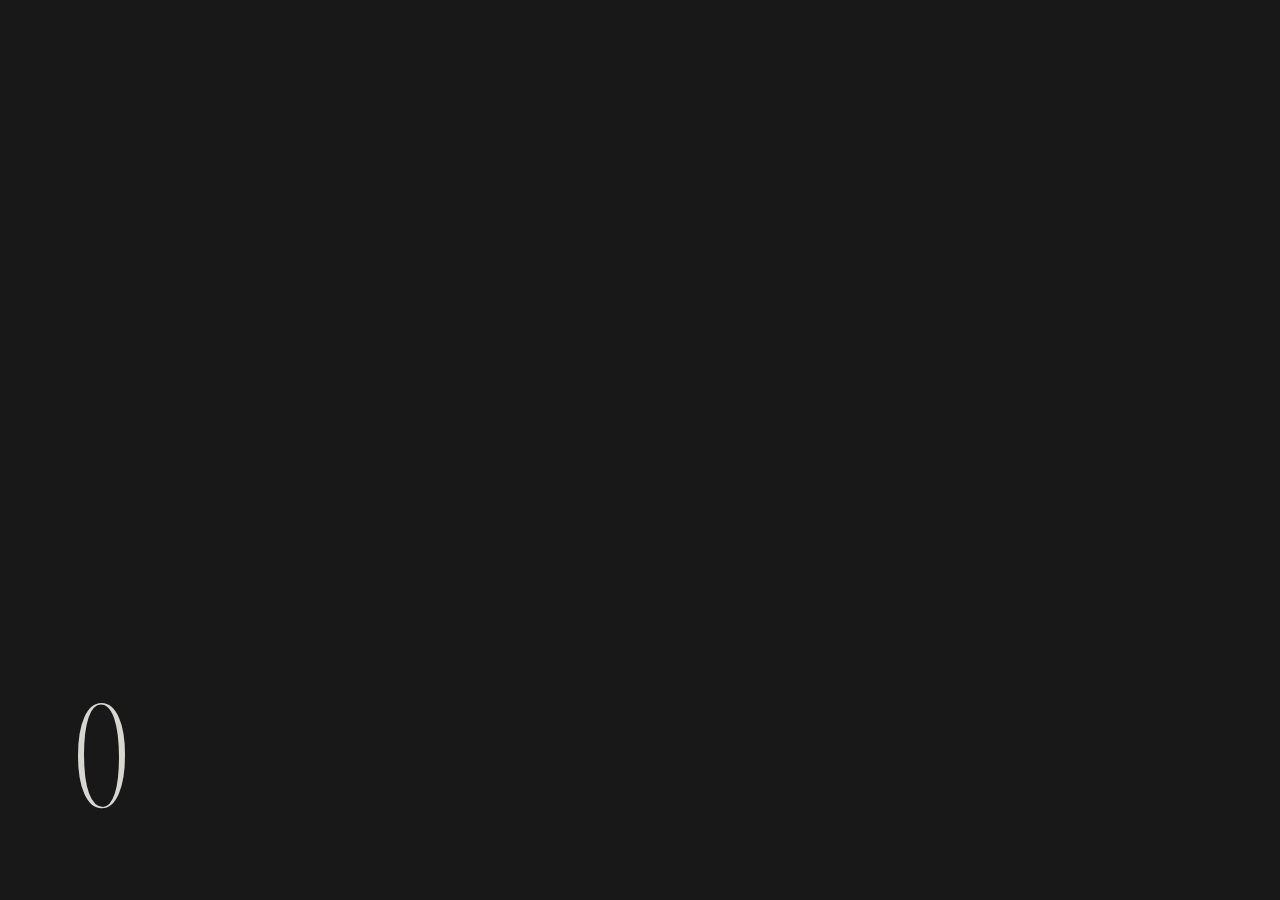
==== pellicule.html @ 1d9b9fd9 "in" ====
<!doctype html> <html lang="fr-FR">  <head>      <meta charset="UTF-8">     <meta name="viewport" content="width=device-width, initial-scale=1">     <link rel="profile" href="https://gmpg.org/xfn/11">      <title>Pellicule &#8211; Camille Tinon</title> <meta name='robots' content='max-image-preview:large' /> <link rel='dns-prefetch' href='//use.typekit.net' /> <link rel='dns-prefetch' href='//fonts.googleapis.com' /> <link rel="alternate" type="application/rss+xml" title="Camille Tinon &raquo; Flux" href="https://camilletinon.fr/feed/" /> <link rel="alternate" type="application/rss+xml" title="Camille Tinon &raquo; Flux des commentaires" href="https://camilletinon.fr/comments/feed/" />
<script> window._wpemojiSettings = {"baseUrl":"https:\/\/s.w.org\/images\/core\/emoji\/15.0.3\/72x72\/","ext":".png","svgUrl":"https:\/\/s.w.org\/images\/core\/emoji\/15.0.3\/svg\/","svgExt":".svg","source":{"concatemoji":"https:\/\/camilletinon.fr\/wp-includes\/js\/wp-emoji-release.min.js?ver=6.5.2"}};
!function(i,n){var o,s,e;function c(e){try{var t={supportTests:e,timestamp:(new Date).valueOf()};sessionStorage.setItem(o,JSON.stringify(t))}catch(e){}}function p(e,t,n){e.clearRect(0,0,e.canvas.width,e.canvas.height),e.fillText(t,0,0);var t=new Uint32Array(e.getImageData(0,0,e.canvas.width,e.canvas.height).data),r=(e.clearRect(0,0,e.canvas.width,e.canvas.height),e.fillText(n,0,0),new Uint32Array(e.getImageData(0,0,e.canvas.width,e.canvas.height).data));return t.every(function(e,t){return e===r[t]})}function u(e,t,n){switch(t){case"flag":return n(e,"\ud83c\udff3\ufe0f\u200d\u26a7\ufe0f","\ud83c\udff3\ufe0f\u200b\u26a7\ufe0f")?!1:!n(e,"\ud83c\uddfa\ud83c\uddf3","\ud83c\uddfa\u200b\ud83c\uddf3")&&!n(e,"\ud83c\udff4\udb40\udc67\udb40\udc62\udb40\udc65\udb40\udc6e\udb40\udc67\udb40\udc7f","\ud83c\udff4\u200b\udb40\udc67\u200b\udb40\udc62\u200b\udb40\udc65\u200b\udb40\udc6e\u200b\udb40\udc67\u200b\udb40\udc7f");case"emoji":return!n(e,"\ud83d\udc26\u200d\u2b1b","\ud83d\udc26\u200b\u2b1b")}return!1}function f(e,t,n){var r="undefined"!=typeof WorkerGlobalScope&&self instanceof WorkerGlobalScope?new OffscreenCanvas(300,150):i.createElement("canvas"),a=r.getContext("2d",{willReadFrequently:!0}),o=(a.textBaseline="top",a.font="600 32px Arial",{});return e.forEach(function(e){o[e]=t(a,e,n)}),o}function t(e){var t=i.createElement("script");t.src=e,t.defer=!0,i.head.appendChild(t)}"undefined"!=typeof Promise&&(o="wpEmojiSettingsSupports",s=["flag","emoji"],n.supports={everything:!0,everythingExceptFlag:!0},e=new Promise(function(e){i.addEventListener("DOMContentLoaded",e,{once:!0})}),new Promise(function(t){var n=function(){try{var e=JSON.parse(sessionStorage.getItem(o));if("object"==typeof e&&"number"==typeof e.timestamp&&(new Date).valueOf()<e.timestamp+604800&&"object"==typeof e.supportTests)return e.supportTests}catch(e){}return null}();if(!n){if("undefined"!=typeof Worker&&"undefined"!=typeof OffscreenCanvas&&"undefined"!=typeof URL&&URL.createObjectURL&&"undefined"!=typeof Blob)try{var e="postMessage("+f.toString()+"("+[JSON.stringify(s),u.toString(),p.toString()].join(",")+"));",r=new Blob([e],{type:"text/javascript"}),a=new Worker(URL.createObjectURL(r),{name:"wpTestEmojiSupports"});return void(a.onmessage=function(e){c(n=e.data),a.terminate(),t(n)})}catch(e){}c(n=f(s,u,p))}t(n)}).then(function(e){for(var t in e)n.supports[t]=e[t],n.supports.everything=n.supports.everything&&n.supports[t],"flag"!==t&&(n.supports.everythingExceptFlag=n.supports.everythingExceptFlag&&n.supports[t]);n.supports.everythingExceptFlag=n.supports.everythingExceptFlag&&!n.supports.flag,n.DOMReady=!1,n.readyCallback=function(){n.DOMReady=!0}}).then(function(){return e}).then(function(){var e;n.supports.everything||(n.readyCallback(),(e=n.source||{}).concatemoji?t(e.concatemoji):e.wpemoji&&e.twemoji&&(t(e.twemoji),t(e.wpemoji)))}))}((window,document),window._wpemojiSettings);
</script>

<style id='cf-frontend-style-inline-css'>
@font-face {font-family: 'Care Free'; 	font-weight: 400; 	src: url('./fonts/CarefreeSerif-ExtraLight.otf') format('OpenType'); } @font-face { 	font-family: 'Pitch Sans'; 	font-weight: 400; 	src: url('./fonts/pitch-sans-regular.otf') format('OpenType'); } </style>
<style id='wp-emoji-styles-inline-css'>  	img.wp-smiley, img.emoji { 		display: inline !important; 		border: none !important; 		box-shadow: none !important; 		height: 1em !important; 		width: 1em !important; 		margin: 0 0.07em !important; 		vertical-align: -0.1em !important; 		background: none !important; 		padding: 0 !important; 	} </style> <link rel='stylesheet' id='wp-block-library-css' href='./css/dist-block-library-style.min.css' media='all' /> <style id='classic-theme-styles-inline-css'> /*! This file is auto-generated */ .wp-block-button__link{color:#fff;background-color:#32373c;border-radius:9999px;box-shadow:none;text-decoration:none;padding:calc(.667em + 2px) calc(1.333em + 2px);font-size:1.125em}.wp-block-file__button{background:#32373c;color:#fff;text-decoration:none} </style> <style id='global-styles-inline-css'> body{--wp--preset--color--black: #000000;--wp--preset--color--cyan-bluish-gray: #abb8c3;--wp--preset--color--white: #ffffff;--wp--preset--color--pale-pink: #f78da7;--wp--preset--color--vivid-red: #cf2e2e;--wp--preset--color--luminous-vivid-orange: #ff6900;--wp--preset--color--luminous-vivid-amber: #fcb900;--wp--preset--color--light-green-cyan: #7bdcb5;--wp--preset--color--vivid-green-cyan: #00d084;--wp--preset--color--pale-cyan-blue: #8ed1fc;--wp--preset--color--vivid-cyan-blue: #0693e3;--wp--preset--color--vivid-purple: #9b51e0;--wp--preset--gradient--vivid-cyan-blue-to-vivid-purple: linear-gradient(135deg,rgba(6,147,227,1) 0%,rgb(155,81,224) 100%);--wp--preset--gradient--light-green-cyan-to-vivid-green-cyan: linear-gradient(135deg,rgb(122,220,180) 0%,rgb(0,208,130) 100%);--wp--preset--gradient--luminous-vivid-amber-to-luminous-vivid-orange: linear-gradient(135deg,rgba(252,185,0,1) 0%,rgba(255,105,0,1) 100%);--wp--preset--gradient--luminous-vivid-orange-to-vivid-red: linear-gradient(135deg,rgba(255,105,0,1) 0%,rgb(207,46,46) 100%);--wp--preset--gradient--very-light-gray-to-cyan-bluish-gray: linear-gradient(135deg,rgb(238,238,238) 0%,rgb(169,184,195) 100%);--wp--preset--gradient--cool-to-warm-spectrum: linear-gradient(135deg,rgb(74,234,220) 0%,rgb(151,120,209) 20%,rgb(207,42,186) 40%,rgb(238,44,130) 60%,rgb(251,105,98) 80%,rgb(254,248,76) 100%);--wp--preset--gradient--blush-light-purple: linear-gradient(135deg,rgb(255,206,236) 0%,rgb(152,150,240) 100%);--wp--preset--gradient--blush-bordeaux: linear-gradient(135deg,rgb(254,205,165) 0%,rgb(254,45,45) 50%,rgb(107,0,62) 100%);--wp--preset--gradient--luminous-dusk: linear-gradient(135deg,rgb(255,203,112) 0%,rgb(199,81,192) 50%,rgb(65,88,208) 100%);--wp--preset--gradient--pale-ocean: linear-gradient(135deg,rgb(255,245,203) 0%,rgb(182,227,212) 50%,rgb(51,167,181) 100%);--wp--preset--gradient--electric-grass: linear-gradient(135deg,rgb(202,248,128) 0%,rgb(113,206,126) 100%);--wp--preset--gradient--midnight: linear-gradient(135deg,rgb(2,3,129) 0%,rgb(40,116,252) 100%);--wp--preset--font-size--small: 13px;--wp--preset--font-size--medium: 20px;--wp--preset--font-size--large: 36px;--wp--preset--font-size--x-large: 42px;--wp--preset--spacing--20: 0.44rem;--wp--preset--spacing--30: 0.67rem;--wp--preset--spacing--40: 1rem;--wp--preset--spacing--50: 1.5rem;--wp--preset--spacing--60: 2.25rem;--wp--preset--spacing--70: 3.38rem;--wp--preset--spacing--80: 5.06rem;--wp--preset--shadow--natural: 6px 6px 9px rgba(0, 0, 0, 0.2);--wp--preset--shadow--deep: 12px 12px 50px rgba(0, 0, 0, 0.4);--wp--preset--shadow--sharp: 6px 6px 0px rgba(0, 0, 0, 0.2);--wp--preset--shadow--outlined: 6px 6px 0px -3px rgba(255, 255, 255, 1), 6px 6px rgba(0, 0, 0, 1);--wp--preset--shadow--crisp: 6px 6px 0px rgba(0, 0, 0, 1);}:where(.is-layout-flex){gap: 0.5em;}:where(.is-layout-grid){gap: 0.5em;}body .is-layout-flow > .alignleft{float: left;margin-inline-start: 0;margin-inline-end: 2em;}body .is-layout-flow > .alignright{float: right;margin-inline-start: 2em;margin-inline-end: 0;}body .is-layout-flow > .aligncenter{margin-left: auto !important;margin-right: auto !important;}body .is-layout-constrained > .alignleft{float: left;margin-inline-start: 0;margin-inline-end: 2em;}body .is-layout-constrained > .alignright{float: right;margin-inline-start: 2em;margin-inline-end: 0;}body .is-layout-constrained > .aligncenter{margin-left: auto !important;margin-right: auto !important;}body .is-layout-constrained > :where(:not(.alignleft):not(.alignright):not(.alignfull)){max-width: var(--wp--style--global--content-size);margin-left: auto !important;margin-right: auto !important;}body .is-layout-constrained > .alignwide{max-width: var(--wp--style--global--wide-size);}body .is-layout-flex{display: flex;}body .is-layout-flex{flex-wrap: wrap;align-items: center;}body .is-layout-flex > *{margin: 0;}body .is-layout-grid{display: grid;}body .is-layout-grid > *{margin: 0;}:where(.wp-block-columns.is-layout-flex){gap: 2em;}:where(.wp-block-columns.is-layout-grid){gap: 2em;}:where(.wp-block-post-template.is-layout-flex){gap: 1.25em;}:where(.wp-block-post-template.is-layout-grid){gap: 1.25em;}.has-black-color{color: var(--wp--preset--color--black) !important;}.has-cyan-bluish-gray-color{color: var(--wp--preset--color--cyan-bluish-gray) !important;}.has-white-color{color: var(--wp--preset--color--white) !important;}.has-pale-pink-color{color: var(--wp--preset--color--pale-pink) !important;}.has-vivid-red-color{color: var(--wp--preset--color--vivid-red) !important;}.has-luminous-vivid-orange-color{color: var(--wp--preset--color--luminous-vivid-orange) !important;}.has-luminous-vivid-amber-color{color: var(--wp--preset--color--luminous-vivid-amber) !important;}.has-light-green-cyan-color{color: var(--wp--preset--color--light-green-cyan) !important;}.has-vivid-green-cyan-color{color: var(--wp--preset--color--vivid-green-cyan) !important;}.has-pale-cyan-blue-color{color: var(--wp--preset--color--pale-cyan-blue) !important;}.has-vivid-cyan-blue-color{color: var(--wp--preset--color--vivid-cyan-blue) !important;}.has-vivid-purple-color{color: var(--wp--preset--color--vivid-purple) !important;}.has-black-background-color{background-color: var(--wp--preset--color--black) !important;}.has-cyan-bluish-gray-background-color{background-color: var(--wp--preset--color--cyan-bluish-gray) !important;}.has-white-background-color{background-color: var(--wp--preset--color--white) !important;}.has-pale-pink-background-color{background-color: var(--wp--preset--color--pale-pink) !important;}.has-vivid-red-background-color{background-color: var(--wp--preset--color--vivid-red) !important;}.has-luminous-vivid-orange-background-color{background-color: var(--wp--preset--color--luminous-vivid-orange) !important;}.has-luminous-vivid-amber-background-color{background-color: var(--wp--preset--color--luminous-vivid-amber) !important;}.has-light-green-cyan-background-color{background-color: var(--wp--preset--color--light-green-cyan) !important;}.has-vivid-green-cyan-background-color{background-color: var(--wp--preset--color--vivid-green-cyan) !important;}.has-pale-cyan-blue-background-color{background-color: var(--wp--preset--color--pale-cyan-blue) !important;}.has-vivid-cyan-blue-background-color{background-color: var(--wp--preset--color--vivid-cyan-blue) !important;}.has-vivid-purple-background-color{background-color: var(--wp--preset--color--vivid-purple) !important;}.has-black-border-color{border-color: var(--wp--preset--color--black) !important;}.has-cyan-bluish-gray-border-color{border-color: var(--wp--preset--color--cyan-bluish-gray) !important;}.has-white-border-color{border-color: var(--wp--preset--color--white) !important;}.has-pale-pink-border-color{border-color: var(--wp--preset--color--pale-pink) !important;}.has-vivid-red-border-color{border-color: var(--wp--preset--color--vivid-red) !important;}.has-luminous-vivid-orange-border-color{border-color: var(--wp--preset--color--luminous-vivid-orange) !important;}.has-luminous-vivid-amber-border-color{border-color: var(--wp--preset--color--luminous-vivid-amber) !important;}.has-light-green-cyan-border-color{border-color: var(--wp--preset--color--light-green-cyan) !important;}.has-vivid-green-cyan-border-color{border-color: var(--wp--preset--color--vivid-green-cyan) !important;}.has-pale-cyan-blue-border-color{border-color: var(--wp--preset--color--pale-cyan-blue) !important;}.has-vivid-cyan-blue-border-color{border-color: var(--wp--preset--color--vivid-cyan-blue) !important;}.has-vivid-purple-border-color{border-color: var(--wp--preset--color--vivid-purple) !important;}.has-vivid-cyan-blue-to-vivid-purple-gradient-background{background: var(--wp--preset--gradient--vivid-cyan-blue-to-vivid-purple) !important;}.has-light-green-cyan-to-vivid-green-cyan-gradient-background{background: var(--wp--preset--gradient--light-green-cyan-to-vivid-green-cyan) !important;}.has-luminous-vivid-amber-to-luminous-vivid-orange-gradient-background{background: var(--wp--preset--gradient--luminous-vivid-amber-to-luminous-vivid-orange) !important;}.has-luminous-vivid-orange-to-vivid-red-gradient-background{background: var(--wp--preset--gradient--luminous-vivid-orange-to-vivid-red) !important;}.has-very-light-gray-to-cyan-bluish-gray-gradient-background{background: var(--wp--preset--gradient--very-light-gray-to-cyan-bluish-gray) !important;}.has-cool-to-warm-spectrum-gradient-background{background: var(--wp--preset--gradient--cool-to-warm-spectrum) !important;}.has-blush-light-purple-gradient-background{background: var(--wp--preset--gradient--blush-light-purple) !important;}.has-blush-bordeaux-gradient-background{background: var(--wp--preset--gradient--blush-bordeaux) !important;}.has-luminous-dusk-gradient-background{background: var(--wp--preset--gradient--luminous-dusk) !important;}.has-pale-ocean-gradient-background{background: var(--wp--preset--gradient--pale-ocean) !important;}.has-electric-grass-gradient-background{background: var(--wp--preset--gradient--electric-grass) !important;}.has-midnight-gradient-background{background: var(--wp--preset--gradient--midnight) !important;}.has-small-font-size{font-size: var(--wp--preset--font-size--small) !important;}.has-medium-font-size{font-size: var(--wp--preset--font-size--medium) !important;}.has-large-font-size{font-size: var(--wp--preset--font-size--large) !important;}.has-x-large-font-size{font-size: var(--wp--preset--font-size--x-large) !important;} .wp-block-navigation a:where(:not(.wp-element-button)){color: inherit;} :where(.wp-block-post-template.is-layout-flex){gap: 1.25em;}:where(.wp-block-post-template.is-layout-grid){gap: 1.25em;} :where(.wp-block-columns.is-layout-flex){gap: 2em;}:where(.wp-block-columns.is-layout-grid){gap: 2em;} .wp-block-pullquote{font-size: 1.5em;line-height: 1.6;}
</style>
<link rel='stylesheet' id='redux-extendify-styles-css' href='./css/redux-framework-redux-core-assets-css-extendify-utilities.css' media='all' /> <link rel='stylesheet' id='allow-webp-image-css' href='./css/allow-webp-image-public-css-allow-webp-image-public.css' media='all' /> <link rel='stylesheet' id='contact-form-7-css' href='./css/contact-form-7-includes-css-styles.css' media='all' /> <link rel='stylesheet' id='custom-typekit-css-css' href='https://use.typekit.net/sjh0lof.css?ver=1.0.18' media='all' /> <link rel='stylesheet' id='uaf_client_css-css' href='./css/useanyfont-uaf.css' media='all' /> <link rel='stylesheet' id=' add_google_fonts -css' href='https://fonts.googleapis.com/css2?family=DM+Sans%3Awght%40400%3B500&#038;display=swap&#038;ver=6.5.2' media='all' /> <link rel='stylesheet' id='nayla-plugins-css' href='./css/nayla-css-plugins.css' media='all' /> <link rel='stylesheet' id='nayla-style-css' href='./css/nayla-style.css' media='all' /> <link rel='stylesheet' id='elementor-icons-css' href='./css/elementor-assets-lib-eicons-css-elementor-icons.min.css' media='all' /> <link rel='stylesheet' id='elementor-frontend-css' href='./css/elementor-assets-css-frontend.min.css' media='all' /> <link rel='stylesheet' id='elementor-post-566-css' href='./css/elementor-css-post-566.css' media='all' /> <link rel='stylesheet' id='elementor-pro-css' href='./css/pro-elements-assets-css-frontend.min.css' media='all' /> <link rel='stylesheet' id='styles-css' href='./css/nayla-elementor-extension-assets-css-styles.css' media='all' /> <link rel='stylesheet' id='elementor-post-8850-css' href='./css/elementor-css-post-8850.css' media='all' /> <style id='rocket-lazyload-inline-css'> .rll-youtube-player{position:relative;padding-bottom:56.23%;height:0;overflow:hidden;max-width:100%;}.rll-youtube-player iframe{position:absolute;top:0;left:0;width:100%;height:100%;z-index:100;background:0 0}.rll-youtube-player img{bottom:0;display:block;left:0;margin:auto;max-width:100%;width:100%;position:absolute;right:0;top:0;border:none;height:auto;cursor:pointer;-webkit-transition:.4s all;-moz-transition:.4s all;transition:.4s all}.rll-youtube-player img:hover{-webkit-filter:brightness(75%)}.rll-youtube-player .play{height:72px;width:72px;left:50%;top:50%;margin-left:-36px;margin-top:-36px;position:absolute;background:url(./images/youtube.png) no-repeat;cursor:pointer}
</style>
<link rel='stylesheet' href='./css/custom.css' media='all' />  
<meta property="og:image" content="/images/shareimghome.png">
<link rel='stylesheet' id='google-fonts-1-css' href='https://fonts.googleapis.com/css?family=Roboto%3A100%2C100italic%2C200%2C200italic%2C300%2C300italic%2C400%2C400italic%2C500%2C500italic%2C600%2C600italic%2C700%2C700italic%2C800%2C800italic%2C900%2C900italic%7CRoboto+Slab%3A100%2C100italic%2C200%2C200italic%2C300%2C300italic%2C400%2C400italic%2C500%2C500italic%2C600%2C600italic%2C700%2C700italic%2C800%2C800italic%2C900%2C900italic&#038;display=auto&#038;ver=6.5.2' media='all' />

<script>
            /* <![CDATA[ */
            var rcewpp = {
                "ajax_url":"https://camilletinon.fr/wp-admin/admin-ajax.php",
                "nonce": "74603268ac",
                "home_url": "https://camilletinon.fr/",
                "settings_icon": 'https://camilletinon.fr/wp-content/plugins/export-wp-page-to-static-html/admin/images/settings.png',
                "settings_hover_icon": 'https://camilletinon.fr/wp-content/plugins/export-wp-page-to-static-html/admin/images/settings_hover.png'
            };
            /* ]]\> */
        </script>
        <script src="./js/jquery-jquery.min.js" id="jquery-core-js"></script> <script src="./js/jquery-jquery-migrate.min.js" id="jquery-migrate-js"></script> <script src="./js/allow-webp-image-public-js-allow-webp-image-public.js" id="allow-webp-image-js"></script> <link rel="https://api.w.org/" href="https://camilletinon.fr/wp-json/" /><link rel="alternate" type="application/json" href="https://camilletinon.fr/wp-json/wp/v2/pages/8850" /><link rel="EditURI" type="application/rsd+xml" title="RSD" href="https://camilletinon.fr/xmlrpc.php?rsd" /> <meta name="generator" content="WordPress 6.5.2" /> <link rel="canonical" href="https://camilletinon.fr/pellicule/" /> <link rel='shortlink' href='https://camilletinon.fr/?p=8850' /> <link rel="alternate" type="application/json+oembed" href="https://camilletinon.fr/wp-json/oembed/1.0/embed?url=https%3A%2F%2Fcamilletinon.fr%2Fpellicule%2F" /> <link rel="alternate" type="text/xml+oembed" href="https://camilletinon.fr/wp-json/oembed/1.0/embed?url=https%3A%2F%2Fcamilletinon.fr%2Fpellicule%2F&#038;format=xml" /> <meta name="generator" content="Redux 4.4.15" /><style>.recentcomments a{display:inline !important;padding:0 !important;margin:0 !important;}</style><link rel="icon" href="./images/cropped-favicon-32x32.png" sizes="32x32" /> <link rel="icon" href="./images/cropped-favicon-192x192.png" sizes="192x192" /> <link rel="apple-touch-icon" href="./images/cropped-favicon-180x180.png" /> <meta name="msapplication-TileImage" content="https://camilletinon.fr/wp-content/uploads/2021/03/cropped-favicon-270x270.png" /> <style id='nayla-body-styles'> body.light{ --mainColor:#191919!important;} body.light{ --mainBackground:#EBEBEB!important;} body.light{ --secondaryBackground:#BCBCBC!important;} body.dark, .light:not(body) { --mainColor:#EBEBEB!important;} body.dark, .light:not(body) { --mainBackground:#191919!important;} body.dark, .light:not(body) { --secondaryBackground:#191919!important;}.site-header { background-color: transparent}.site-header.sticked { background-color: #F1F1F1}div#mouseCursor.dot .main-circle { fill: }           div#mouseCursor.circle .main-circle { stroke: }.mouse-cursor-text { color: }.mouse-cursor-icon { color: }.page-loader {--bg: #181818}.nayla-page-transition {--backG: transparent}</style>		<style id="wp-custom-css"> 			/**PELLICULE**/  #masthead{ 	display: none; }  .page-loader-percentage { 	font-size: 140px!important; 	color: #D8D6D0!important;}  default { 	background-color: #D8D6D0!important;}  .nayla-dynamic-grid{ 	height: 87vh!important; } 	  .grid--wrapper{     grid-template-rows: 1.5fr 1.5fr 1.5fr 0.9fr; }  .cta-underline{     font-family: "Pitch Sans"!important;     position: relative;     opacity: 50%; 	cursor: pointer;         transition: opacity .5s; } .cta-underline:before {     position: absolute;     width: 100%;     height: 0.5px;     background: currentColor;     top: 110%;     left: 0;     content: "";     transform-origin: 100% 50%;     transform: scaleX(0);     transition: transform .5s; }  #mouseCursor.dot { 	opacity: 0%;}  .cta-underline:hover:before {     transform-origin: 0% 50%;     transform: scale(1); }   .cta-underline:hover {    opacity: 100%; }  .showcase-fullscreen-wall .showcase-project { 	display: block;}  span.active-hold { 	display: none!important;}  .lightbox-fraction {     font-family: 'Pitch Sans';     font-size: 12px; 	color: #1D1D1D;}  .lightbox-close {     position: absolute;     width: fit-content;     font-size: 10px; 	letter-spacing: 0.3px;     font-family: 'Pitch Sans';     transform: translate(-50%, -50%);     left: 50vw;     z-index: 999999;     cursor: pointer;     top: 75px;     right: 50px;     z-index: 999999;     cursor: pointer;   }  .cta-brackets.active{ 	opacity: 100%; 	 }  .cta-brackets{ 	opacity: 50%; 	transition: opacity .5s; 	cursor: pointer; }  .cta-brackets.active .brackets{ 	opacity: 100%!important;  }  .cta-brackets .brackets{ 	opacity: 0%; 	transition: opacity .5s;  }   .cta-brackets:hover .brackets{ 	opacity: 100%; 	transition: opacity .5s; }  .cta-brackets:hover{ 	opacity: 100%; 	transition: opacity .5s; }   .lightbox-fraction > div:first-child::before {     content: "(";     width: 13px;     height: 1px;     vertical-align: middle;     margin: 0 2px; }  .lightbox-fraction > div:first-child::after {     content: "";     display: inline-block;     width: 12px;     height: 0.8px;     background: #191919;     vertical-align: middle;     margin: 0 8px;     margin-top: -1px; }  .lf-tot::after {    content: ")";     width: 13px;     height: 1px;     vertical-align: middle;     margin: 0 2px; }    .lightbox-gallery .grid--item {     -webkit-filter: grayscale(1); 	filter: grayscale(0);}  .page-id-8850{ 	height: 90vh; }  /**ARTDIRECTION**/   .showcase-fullscreen-wall .showcase-project .project-title { 	overflow: visible;}  .project-category{ 		    font-style: normal !important; 		transform: translate(2.2em,-6.8em)!important; 	width: 78px; 	opacity: 0%!important; 	transition: opacity .5s; }  .showcase-project.current .project-category{ 	opacity: 100%!important; }   /**projet1***/   /**projet2**/  .showcase-project[data-index="2"]{ font-style:italic; 	transform: translate(14%)!important; }    /**projet3**/  .showcase-project[data-index="3"]{ transform: translate(7%)!important; }  /**projet4**/ .showcase-project[data-index="4"]{ font-style:italic; }  /**projet5**/ .showcase-project[data-index="5"]{ transform: translate(20%)!important; }  /**projet6**/ .showcase-project[data-index="6"]{  }  /**projet7**/ .showcase-project[data-index="7"]{ font-style:italic; 	transform: translate(25%)!important; }  /**projet8**/ .showcase-project[data-index="8"]{ transform: translate(12%)!important; }  /**projet9**/ .showcase-project[data-index="9"]{ 	font-style:italic; }   @media only screen and (max-width: 450px){ 	.grid--wrapper {     grid-template-rows: revert!important; 		height: revert;  } 	.showcase-fullscreen-wall .showcase-project .project-title { 	overflow: visible;}  .project-category{ 		transform: translate(0em,-1em)!important; 	width: 100%; 	opacity: 0%!important; 	transition: opacity .5s; }  .showcase-project.current .project-category{ 	opacity: 100%!important; } 	 	.nayla-dynamic-grid{ 	height: revert!important; } 	  	.page-loader-percentage { 		font-size: 100px!important;}}		</style> 		<style id="pe-redux-dynamic-css" title="dynamic-css" class="redux-options-output">:root{--pgal-image-height:50;--pgal-mobile-width:50;}body{--mainColor:#191919;}body{--mainBackground:#EBEBEB;}body{--secondaryBackground:#BCBCBC;}body.dark{--mainColor:#EBEBEB;}body.dark{--mainBackground:#191919;}body.dark{--secondaryBackground:#191919;}.nayla-page-transition{--backg:transparent!important;}.page-transition-caption{color:#191919;}.page-loader-percentage .page-loader-count{font-family:care-free;font-weight:normal;font-style:normal;}.site-navigation.classic .menu.main-menu > li > a{color:rgba(25, 27, 29, .6)!important;}.site-header .site-navigation.classic .menu.main-menu li.current-menu-item > a{color:#191b1d!important;}.site-header.light .site-navigation.classic .menu.main-menu > li > a{color:hsla(0,0%,100%,.2)!important;}.site-header.light .site-navigation.classic .menu.main-menu li.current-menu-item > a{color:#ffffff!important;}</style>
        <noscript>
            <style id="rocket-lazyload-nojs-css">.rll-youtube-player, [data-lazy-src]{display:none !important;}

            </style>
            </noscript>
        </head>
        <body data-barba="" class="page-template-default page page-id-8850 no-sidebar light elementor-default elementor-kit-566 elementor-page elementor-page-8850">
            <div id="page" class="site pellicule-body">
                <!-- Page Loader -->
                <div class="page-loader">
                    <div class="page-loader-overlays columns">
                        <span class="loader-col">
                        </span>
                        <span class="loader-col">
                        </span>
                        <span class="loader-col">
                        </span>
                        <span class="loader-col">
                        </span>
                        <span class="loader-col">
                        </span>
                    </div>
                    <div class="page-loader-percentage">

                    </div>
                </div>
                <!--/ Page Loader -->
                <a class="skip-link screen-reader-text" href="#primary">Skip to content</a>
                <div class="menu-overlay">

                </div>
                 <!-- #masthead -->
                 <main id="primary" class="site-main section" >
                    <article id="post-8850" class="post-8850 page type-page status-publish hentry">
                   
                        <div class="entry-content">
                            <div data-elementor-type="wp-page" data-elementor-id="8850" class="elementor elementor-8850" data-elementor-settings="[]">
                                <div class="elementor-section-wrap">
                                    <section class="elementor-section elementor-top-section elementor-element elementor-element-5e93596e elementor-section-full_width wrapper-fuller section-normal elementor-section-height-default elementor-section-height-default default" data-id="5e93596e" data-element_type="section" id="desktop-menu" data-settings="{&quot;background_background&quot;:&quot;classic&quot;}">
                                        <div class="elementor-container elementor-column-gap-default">
                                        <div class="elementor-column elementor-col-25 elementor-top-column elementor-element elementor-element-47621395" data-id="47621395" data-element_type="column">
                                            <div class="elementor-widget-wrap elementor-element-populated">
                                                <div class="elementor-element elementor-element-2d531d2b elementor-widget elementor-widget-heading" data-id="2d531d2b" data-element_type="widget" data-widget_type="heading.default">
                                                    <div class="elementor-widget-container">
                                                        <p class="elementor-heading-title elementor-size-default"><a href="/index.html">@CAMILLE.TINON</a>
                                                        </p>
                                                    </div>
                                                </div>
                                            </div>
                                        </div>
                                        <div class="elementor-column elementor-col-25 elementor-top-column elementor-element elementor-element-2fe64c7c" data-id="2fe64c7c" data-element_type="column">
                                            <div class="elementor-widget-wrap elementor-element-populated">
                                                <div class="elementor-element elementor-element-c78524c elementor-widget elementor-widget-text-editor" data-id="c78524c" data-element_type="widget" data-widget_type="text-editor.default">
                                                    <div class="elementor-widget-container">
                                                        <a href="/index.html" class="cta-brackets">
                                                            <span class="brackets">(</span> ART DIRECTION <span class="brackets">)</span>
                                                        </a>
                                                    </div>
                                                </div>
                                            </div>
                                        </div>
                                        <div class="elementor-column elementor-col-25 elementor-top-column elementor-element elementor-element-2042e493 elementor-hidden-mobile" data-id="2042e493" data-element_type="column">
                                            <div class="elementor-widget-wrap elementor-element-populated">
                                                <div class="elementor-element elementor-element-ae3b251 elementor-widget elementor-widget-text-editor" data-id="ae3b251" data-element_type="widget" data-widget_type="text-editor.default">
                                                    <div class="elementor-widget-container">
                                                        <a class="cta-brackets active"><span class="brackets">(</span> PELLICULE <span class="brackets">)</span></a>
                                                        </div>
                                                    </div>
                                                </div>
                                            </div>
                                            <div class="elementor-column elementor-col-25 elementor-top-column elementor-element elementor-element-aeab1c5" data-id="aeab1c5" data-element_type="column">
                                                <div class="elementor-widget-wrap elementor-element-populated">
                                                    <div class="elementor-element elementor-element-47f30d0a elementor-widget elementor-widget-heading" data-id="47f30d0a" data-element_type="widget" data-widget_type="heading.default">
                                                        <div class="elementor-widget-container">
                                                            <p class="elementor-heading-title elementor-size-default"><a class="cta-underline" href="https://www.instagram.com/camille.tinon" target="_blank" >IG / @CAMILLE.TINON</a></p>
                                                            </div>
                                                        </div>
                                                    </div>
                                                </div>
                                            </div>
                                        </section>
                                    <section class="elementor-section elementor-top-section elementor-element elementor-element-202cc46 wrapper-fuller elementor-section-full_width elementor-section-height-min-height grid-pell section-normal elementor-section-height-default elementor-section-items-middle default" data-id="202cc46" data-element_type="section">
                                        <div class="elementor-container elementor-column-gap-default">
                                            <div class="elementor-column elementor-col-100 elementor-top-column elementor-element elementor-element-b4b1a6b" data-id="b4b1a6b" data-element_type="column">
                                                <div class="elementor-widget-wrap elementor-element-populated">
                                                    <div class="elementor-element elementor-element-31ff374 elementor-widget elementor-widget-naylaimagesgrid" data-id="31ff374" data-element_type="widget" id="gridpeliculle" data-widget_type="naylaimagesgrid.default"> 				<div class="elementor-widget-container">
                                                        <!-- Nayla Dynamic Grid --> 
                                                        <div class="nayla-dynamic-grid col-6 lightbox-gallery">
                                                            <!-- Grid Wrapper -->     
                                                            <div class="grid--wrapper">
                                                                <!-- Item -->
                                                                <div class="grid--item" style="--column: 1">
                                                                <div class="single-image">
                                                                    <picture decoding="async"> <source type="image/webp" data-lazy-srcset="https://camilletinon.fr/wp-content/uploads/2024/03/0FE2AD1E-F8CE-4EF7-8772-FD7AE8263525-1-1.png.webp" srcset="data:image/svg+xml,%3Csvg%20xmlns=&#039;http://www.w3.org/2000/svg&#039;%20viewBox=&#039;0%200%200%200&#039;%3E%3C/svg%3E"/> <img decoding="async" alt="Single Image" src="data:image/svg+xml,%3Csvg%20xmlns=&#039;http://www.w3.org/2000/svg&#039;%20viewBox=&#039;0%200%200%200&#039;%3E%3C/svg%3E" data-lazy-src="https://camilletinon.fr/wp-content/uploads/2024/03/0FE2AD1E-F8CE-4EF7-8772-FD7AE8263525-1-1.png"/> </picture> <noscript><picture decoding="async"> <source type="image/webp" srcset="https://camilletinon.fr/wp-content/uploads/2024/03/0FE2AD1E-F8CE-4EF7-8772-FD7AE8263525-1-1.png.webp"/> <img decoding="async" alt="Single Image" src="./images/2024-03-0FE2AD1E-F8CE-4EF7-8772-FD7AE8263525-1-1.png"/> </picture> </noscript>
                                                                </div>                     
                                                                </div>         
                                                                <!--/ Item -->
                                                                <!-- Item -->
                                                                <div class="grid--item" style="--column: 2">
                                                                <div class="single-image">
                                                                    <img decoding="async" alt="Single Image" src="data:image/svg+xml,%3Csvg%20xmlns='http://www.w3.org/2000/svg'%20viewBox='0%200%200%200'%3E%3C/svg%3E" data-lazy-src="https://camilletinon.fr/wp-content/uploads/2024/03/372658340_675186944528385_5977406575138921280_n-1.png"><noscript><img decoding="async" alt="Single Image" src="./images/2024-03-372658340_675186944528385_5977406575138921280_n-1.png"></noscript>
                                                                    
                                                                </div>
                                                                </div>
                                                                <!--/ Item -->
                                                                <!-- Item -->
                                                                <div class="grid--item" style="--column: 5">
                                                                <div class="single-image">
                                                                    <picture decoding="async"> <source type="image/webp" data-lazy-srcset="https://camilletinon.fr/wp-content/uploads/2024/03/43A5F4AF-381A-431F-A485-E6C8D669D056-1.png.webp" srcset="data:image/svg+xml,%3Csvg%20xmlns=&#039;http://www.w3.org/2000/svg&#039;%20viewBox=&#039;0%200%200%200&#039;%3E%3C/svg%3E"/> <img decoding="async" alt="Single Image" src="data:image/svg+xml,%3Csvg%20xmlns=&#039;http://www.w3.org/2000/svg&#039;%20viewBox=&#039;0%200%200%200&#039;%3E%3C/svg%3E" data-lazy-src="https://camilletinon.fr/wp-content/uploads/2024/03/43A5F4AF-381A-431F-A485-E6C8D669D056-1.png"/> </picture> <noscript><picture decoding="async"> <source type="image/webp" srcset="https://camilletinon.fr/wp-content/uploads/2024/03/43A5F4AF-381A-431F-A485-E6C8D669D056-1.png.webp"/> <img decoding="async" alt="Single Image" src="./images/2024-03-43A5F4AF-381A-431F-A485-E6C8D669D056-1.png"/> </picture> </noscript>
                                                                    </div>
                                                                    </div>
                                                                    <!--/ Item -->
                                                                    <!-- Item -->
                                                                    <div class="grid--item" style="--column: ">
                                                                    <div class="single-image"> <picture decoding="async"> <source type="image/webp" data-lazy-srcset="https://camilletinon.fr/wp-content/uploads/2024/03/800DBF53-AE16-4189-A148-080FFB43EB9F-1-1.png.webp" srcset="data:image/svg+xml,%3Csvg%20xmlns=&#039;http://www.w3.org/2000/svg&#039;%20viewBox=&#039;0%200%200%200&#039;%3E%3C/svg%3E"/> <img decoding="async" alt="Single Image" src="data:image/svg+xml,%3Csvg%20xmlns=&#039;http://www.w3.org/2000/svg&#039;%20viewBox=&#039;0%200%200%200&#039;%3E%3C/svg%3E" data-lazy-src="https://camilletinon.fr/wp-content/uploads/2024/03/800DBF53-AE16-4189-A148-080FFB43EB9F-1-1.png"/> </picture> <noscript><picture decoding="async"> <source type="image/webp" srcset="https://camilletinon.fr/wp-content/uploads/2024/03/800DBF53-AE16-4189-A148-080FFB43EB9F-1-1.png.webp"/> <img decoding="async" alt="Single Image" src="./images/2024-03-800DBF53-AE16-4189-A148-080FFB43EB9F-1-1.png"/> </picture> </noscript>
                                                                    </div>
                                                                    </div>
                                                                    <!--/ Item -->
                                                                    <!-- Item -->
                                                                    <div class="grid--item" style="--column: 9">
                                                                    <div class="single-image">
                                                                        <img decoding="async" alt="Single Image" src="data:image/svg+xml,%3Csvg%20xmlns='http://www.w3.org/2000/svg'%20viewBox='0%200%200%200'%3E%3C/svg%3E" data-lazy-src="https://camilletinon.fr/wp-content/uploads/2024/03/364342216_242147188161163_8833775241414986757_n-1.png"><noscript><img decoding="async" alt="Single Image" src="./images/2024-03-364342216_242147188161163_8833775241414986757_n-1.png"></noscript>
                                                                    </div>
                                                                    </div>
                                                                    <!--/ Item -->
                                                                    <!-- Item -->
                                                                    <div class="grid--item" style="--column: 2">
                                                                    <div class="single-image">
                                                                        <img decoding="async" alt="Single Image" src="data:image/svg+xml,%3Csvg%20xmlns='http://www.w3.org/2000/svg'%20viewBox='0%200%200%200'%3E%3C/svg%3E" data-lazy-src="https://camilletinon.fr/wp-content/uploads/2024/03/E81C4FDF-36E2-43C1-AE73-7859B50DD2E3-1.png"><noscript>
                                                                            <img decoding="async" alt="Single Image" src="./images/2024-03-E81C4FDF-36E2-43C1-AE73-7859B50DD2E3-1.png"></noscript>
                                                                    </div>
                                                                    </div>
                                                                    <!--/ Item -->
                                                                    <!-- Item -->
                                                                    <div class="grid--item" style="--column: 4">
                                                                    <div class="single-image">
                                                                        <picture decoding="async"> <source type="image/webp" data-lazy-srcset="https://camilletinon.fr/wp-content/uploads/2024/03/6D0648F9-C9C2-4E3C-843C-51C4664FFCE3-1.png.webp" srcset="data:image/svg+xml,%3Csvg%20xmlns=&#039;http://www.w3.org/2000/svg&#039;%20viewBox=&#039;0%200%200%200&#039;%3E%3C/svg%3E"/> <img decoding="async" alt="Single Image" src="data:image/svg+xml,%3Csvg%20xmlns=&#039;http://www.w3.org/2000/svg&#039;%20viewBox=&#039;0%200%200%200&#039;%3E%3C/svg%3E" data-lazy-src="https://camilletinon.fr/wp-content/uploads/2024/03/6D0648F9-C9C2-4E3C-843C-51C4664FFCE3-1.png"/>
                                                                        </picture>
                                                                        <noscript>
                                                                        <picture decoding="async"> <source type="image/webp" srcset="https://camilletinon.fr/wp-content/uploads/2024/03/6D0648F9-C9C2-4E3C-843C-51C4664FFCE3-1.png.webp"/> <img decoding="async" alt="Single Image" src="./images/2024-03-6D0648F9-C9C2-4E3C-843C-51C4664FFCE3-1.png"/>
                                                                        </picture>
                                                                        </noscript>
                                                                    </div>
                                                                    </div>
                                                                    <!--/ Item -->
                                                                    <!-- Item -->
                                                                    <div class="grid--item" style="--column: ">
                                                                    <div class="single-image">
                                                                        <picture decoding="async"> <source type="image/webp" data-lazy-srcset="https://camilletinon.fr/wp-content/uploads/2024/03/699E66B0-E361-4A1D-A3E2-23D68DCE6A7C-1.png.webp" srcset="data:image/svg+xml,%3Csvg%20xmlns=&#039;http://www.w3.org/2000/svg&#039;%20viewBox=&#039;0%200%200%200&#039;%3E%3C/svg%3E"/> <img decoding="async" alt="Single Image" src="data:image/svg+xml,%3Csvg%20xmlns=&#039;http://www.w3.org/2000/svg&#039;%20viewBox=&#039;0%200%200%200&#039;%3E%3C/svg%3E" data-lazy-src="https://camilletinon.fr/wp-content/uploads/2024/03/699E66B0-E361-4A1D-A3E2-23D68DCE6A7C-1.png"/>
                                                                        </picture>
                                                                        <noscript>
                                                                            <picture decoding="async"> <source type="image/webp" srcset="https://camilletinon.fr/wp-content/uploads/2024/03/699E66B0-E361-4A1D-A3E2-23D68DCE6A7C-1.png.webp"/>
                                                                            <img decoding="async" alt="Single Image" src="./images/2024-03-699E66B0-E361-4A1D-A3E2-23D68DCE6A7C-1.png"/>
                                                                            </picture> </noscript>
                                                                    </div>
                                                                    </div>
                                                                    <!--/ Item -->
                                                                    <!-- Item -->
                                                                    <div class="grid--item" style="--column: 7">
                                                                    <div class="single-image">
                                                                        <img decoding="async" alt="Single Image" src="data:image/svg+xml,%3Csvg%20xmlns='http://www.w3.org/2000/svg'%20viewBox='0%200%200%200'%3E%3C/svg%3E" data-lazy-src="https://camilletinon.fr/wp-content/uploads/2024/03/F005F97C-DC6F-4908-98EC-BA57C5B1C645-1.png"><noscript><img decoding="async" alt="Single Image" src="./images/2024-03-F005F97C-DC6F-4908-98EC-BA57C5B1C645-1.png"></noscript>
                                                                    </div>
                                                                    </div>
                                                                    <!--/ Item -->
                                                                    <!-- Item -->
                                                                    <div class="grid--item" style="--column: ">
                                                                    <div class="single-image">
                                                                        <picture decoding="async"> <source type="image/webp" data-lazy-srcset="https://camilletinon.fr/wp-content/uploads/2024/03/42627614-5953-40FF-923A-D6800451BF0D-1.png.webp" srcset="data:image/svg+xml,%3Csvg%20xmlns=&#039;http://www.w3.org/2000/svg&#039;%20viewBox=&#039;0%200%200%200&#039;%3E%3C/svg%3E"/> <img decoding="async" alt="Single Image" src="data:image/svg+xml,%3Csvg%20xmlns=&#039;http://www.w3.org/2000/svg&#039;%20viewBox=&#039;0%200%200%200&#039;%3E%3C/svg%3E" data-lazy-src="https://camilletinon.fr/wp-content/uploads/2024/03/42627614-5953-40FF-923A-D6800451BF0D-1.png"/>
                                                                        </picture>
                                                                        <noscript>
                                                                            <picture decoding="async"> <source type="image/webp" srcset="https://camilletinon.fr/wp-content/uploads/2024/03/42627614-5953-40FF-923A-D6800451BF0D-1.png.webp"/> <img decoding="async" alt="Single Image" src="./images/2024-03-42627614-5953-40FF-923A-D6800451BF0D-1.png"/> 
                                                                            </picture> 
                                                                            </noscript>
                                                                    </div>
                                                                    </div>
                                                                    <!--/ Item -->
                                                                    <!-- Item -->
                                                                    <div class="grid--item" style="--column: 10">
                                                                    <div class="single-image">
                                                                        <picture decoding="async"> <source type="image/webp" data-lazy-srcset="https://camilletinon.fr/wp-content/uploads/2024/03/41328752-ADBD-4ACA-94FE-88D9D9BBBAE8-1-1.png.webp" srcset="data:image/svg+xml,%3Csvg%20xmlns=&#039;http://www.w3.org/2000/svg&#039;%20viewBox=&#039;0%200%200%200&#039;%3E%3C/svg%3E"/>
                                                                        <img decoding="async" alt="Single Image" src="data:image/svg+xml,%3Csvg%20xmlns=&#039;http://www.w3.org/2000/svg&#039;%20viewBox=&#039;0%200%200%200&#039;%3E%3C/svg%3E" data-lazy-src="https://camilletinon.fr/wp-content/uploads/2024/03/41328752-ADBD-4ACA-94FE-88D9D9BBBAE8-1-1.png"/>
                                                                        </picture> <noscript><picture decoding="async"> <source type="image/webp" srcset="https://camilletinon.fr/wp-content/uploads/2024/03/41328752-ADBD-4ACA-94FE-88D9D9BBBAE8-1-1.png.webp"/> <img decoding="async" alt="Single Image" src="./images/2024-03-41328752-ADBD-4ACA-94FE-88D9D9BBBAE8-1-1.png"/> </picture>
                                                                        </noscript>
                                                                    </div>
                                                                    </div>
                                                                    <!--/ Item -->
                                                                    <!-- Item -->
                                                                    <div class="grid--item" style="--column: 3">
                                                                    <div class="single-image">
                                                                        <picture decoding="async"> <source type="image/webp" data-lazy-srcset="https://camilletinon.fr/wp-content/uploads/2024/03/8CD2DE62-12DB-430A-81AF-77EFD0748637-1.png.webp" srcset="data:image/svg+xml,%3Csvg%20xmlns=&#039;http://www.w3.org/2000/svg&#039;%20viewBox=&#039;0%200%200%200&#039;%3E%3C/svg%3E"/>
                                                                        <img decoding="async" alt="Single Image" src="data:image/svg+xml,%3Csvg%20xmlns=&#039;http://www.w3.org/2000/svg&#039;%20viewBox=&#039;0%200%200%200&#039;%3E%3C/svg%3E" data-lazy-src="https://camilletinon.fr/wp-content/uploads/2024/03/8CD2DE62-12DB-430A-81AF-77EFD0748637-1.png"/>
                                                                        </picture> <noscript><picture decoding="async"> <source type="image/webp" srcset="https://camilletinon.fr/wp-content/uploads/2024/03/8CD2DE62-12DB-430A-81AF-77EFD0748637-1.png.webp"/> <img decoding="async" alt="Single Image" src="./images/2024-03-8CD2DE62-12DB-430A-81AF-77EFD0748637-1.png"/>
                                                                        </picture> 
                                                                        </noscript>
                                                                    </div>
                                                                    </div>
                                                                    <!--/ Item -->
                                                                    <!-- Item -->
                                                                    <div class="grid--item" style="--column: ">
                                                                    <div class="single-image">
                                                                        <img decoding="async" alt="Single Image" src="data:image/svg+xml,%3Csvg%20xmlns='http://www.w3.org/2000/svg'%20viewBox='0%200%200%200'%3E%3C/svg%3E" data-lazy-src="https://camilletinon.fr/wp-content/uploads/2024/03/B1A3694C-AF4F-4F9C-BA83-2F4A0C71FA79-1.png"><noscript><img decoding="async" alt="Single Image" src="./images/2024-03-B1A3694C-AF4F-4F9C-BA83-2F4A0C71FA79-1.png"></noscript>
                                                                    </div>
                                                                    </div>
                                                                    <!--/ Item -->
                                                                    <!-- Item -->
                                                                    <div class="grid--item" style="--column: 6">
                                                                    <div class="single-image">
                                                                        <img decoding="async" alt="Single Image" src="data:image/svg+xml,%3Csvg%20xmlns='http://www.w3.org/2000/svg'%20viewBox='0%200%200%200'%3E%3C/svg%3E" data-lazy-src="https://camilletinon.fr/wp-content/uploads/2024/03/Rectangle-99-1.png"><noscript>
                                                                            <img decoding="async" alt="Single Image" src="./images/2024-03-Rectangle-99-1.png"></noscript>
                                                                    </div>
                                                                    </div>
                                                                    <!--/ Item -->
                                                                </div>    
                                                                <!--/ Grid Wrapper -->
                                                                
                                                            </div> <!--/ Nayla Dynamic Grid -->
                                                        </div>
                                                    </div>
                                                </div>
                                            </div>
                                        </div>
                                    </section>
                                    <section class="elementor-section elementor-top-section elementor-element elementor-element-2d145619 elementor-section-height-min-height footer wrapper-wide section-normal elementor-section-boxed elementor-section-height-default elementor-section-items-middle default" data-id="2d145619" data-element_type="section">
                                        <div class="elementor-container elementor-column-gap-default">
                                            <div class="elementor-column elementor-col-100 elementor-top-column elementor-element elementor-element-1e259bab" data-id="1e259bab" data-element_type="column">
                                                <div class="elementor-widget-wrap elementor-element-populated">
                                                    <div class="elementor-element elementor-element-3242b04 elementor-fixed elementor-widget elementor-widget-heading" data-id="3242b04" data-element_type="widget" data-settings="{&quot;_position&quot;:&quot;fixed&quot;}" data-widget_type="heading.default">
                                                        <div class="elementor-widget-container"> 			<p class="elementor-heading-title elementor-size-default"><span class="footer">© CAMILLE TINON - 2024</span></p>
                                                        </div>
                                                    </div>
                                                </div>
                                            </div>
                                        </div>
                                    </section>
                                </div>
                            </div>
                        </div><!-- .entry-content -->
                    </article><!-- #post-8850 -->
                </main>
                <!-- #main -->
                <footer id="footer" class="site-footer section">

                </footer>
                <!-- #footer -->
            </div><!-- #page -->
<link rel='stylesheet' id='redux-custom-fonts-css' href='./css/redux-custom-fonts-fonts.css' media='all' />
<link rel='stylesheet' id='elementor-post-759-css' href='./css/elementor-css-post-759.css' media='all' />
<link rel='stylesheet' id='e-animations-css' href='./css/elementor-assets-lib-animations-animations.min.css' media='all' />
<link rel='stylesheet' id='elementor-icons-material-design-icons-css' href='./css/material-design-icons-for-elementor-assets-material-icons-css-material-icons-regular.css' media='all' />
<script id="nayla-elementor-custom-js-extra">


var findPath = {"pluginsUrl":"https:\/\/camilletinon.fr\/wp-content\/plugins"};
</script> <script src="./js/nayla-elementor-extension-assets-js-file.js" id="nayla-elementor-custom-js"></script> <script src="./js/contact-form-7-includes-swv-js-index.js" id="swv-js"></script> <script id="contact-form-7-js-extra">
var wpcf7 = {"api":{"root":"https:\/\/camilletinon.fr\/wp-json\/","namespace":"contact-form-7\/v1"},"cached":"1"};
</script> <script src="./js/contact-form-7-includes-js-index.js" id="contact-form-7-js"></script> <script src="./js/nayla-js-gsap.js" id="gsap-js"></script> <script src="./js/nayla-js-barba.min.js" id="barba-js"></script> <script src="./js/nayla-js-plugins.js" id="nayla-plugins-js"></script> <script src="./js/nayla-js-scripts.js" id="nayla-scripts-js"></script> <script src="./js/pro-elements-assets-js-webpack-pro.runtime.min.js" id="elementor-pro-webpack-runtime-js"></script> <script src="./js/elementor-assets-js-webpack.runtime.min.js" id="elementor-webpack-runtime-js"></script> <script src="./js/elementor-assets-js-frontend-modules.min.js" id="elementor-frontend-modules-js"></script> <script src="./js/dist-vendor-wp-polyfill-inert.min.js" id="wp-polyfill-inert-js"></script> <script src="./js/dist-vendor-regenerator-runtime.min.js" id="regenerator-runtime-js"></script> <script src="./js/dist-vendor-wp-polyfill.min.js" id="wp-polyfill-js"></script> <script src="./js/dist-hooks.min.js" id="wp-hooks-js"></script> <script src="./js/dist-i18n.min.js" id="wp-i18n-js"></script> <script id="wp-i18n-js-after">
wp.i18n.setLocaleData( { 'text direction\u0004ltr': [ 'ltr' ] } );
</script> <script id="elementor-pro-frontend-js-before">
var ElementorProFrontendConfig = {"ajaxurl":"https:\/\/camilletinon.fr\/wp-admin\/admin-ajax.php","nonce":"1de9777879","urls":{"assets":"https:\/\/camilletinon.fr\/wp-content\/plugins\/pro-elements\/assets\/","rest":"https:\/\/camilletinon.fr\/wp-json\/"},"shareButtonsNetworks":{"facebook":{"title":"Facebook","has_counter":true},"twitter":{"title":"Twitter"},"linkedin":{"title":"LinkedIn","has_counter":true},"pinterest":{"title":"Pinterest","has_counter":true},"reddit":{"title":"Reddit","has_counter":true},"vk":{"title":"VK","has_counter":true},"odnoklassniki":{"title":"OK","has_counter":true},"tumblr":{"title":"Tumblr"},"digg":{"title":"Digg"},"skype":{"title":"Skype"},"stumbleupon":{"title":"StumbleUpon","has_counter":true},"mix":{"title":"Mix"},"telegram":{"title":"Telegram"},"pocket":{"title":"Pocket","has_counter":true},"xing":{"title":"XING","has_counter":true},"whatsapp":{"title":"WhatsApp"},"email":{"title":"Email"},"print":{"title":"Print"}},"facebook_sdk":{"lang":"fr_FR","app_id":""},"lottie":{"defaultAnimationUrl":"https:\/\/camilletinon.fr\/wp-content\/plugins\/pro-elements\/modules\/lottie\/assets\/animations\/default.json"}};
</script> <script src="./js/pro-elements-assets-js-frontend.min.js" id="elementor-pro-frontend-js"></script> <script src="./js/elementor-assets-lib-waypoints-waypoints.min.js" id="elementor-waypoints-js"></script> <script src="./js/jquery-ui-core.min.js" id="jquery-ui-core-js"></script> <script src="./js/elementor-assets-lib-swiper-swiper.min.js" id="swiper-js"></script> <script src="./js/elementor-assets-lib-share-link-share-link.min.js" id="share-link-js"></script> <script src="./js/elementor-assets-lib-dialog-dialog.min.js" id="elementor-dialog-js"></script> <script id="elementor-frontend-js-before">
var elementorFrontendConfig = {"environmentMode":{"edit":false,"wpPreview":false,"isScriptDebug":false},"i18n":{"shareOnFacebook":"Partager sur Facebook","shareOnTwitter":"Partager sur Twitter","pinIt":"L\u2019\u00e9pingler","download":"T\u00e9l\u00e9charger","downloadImage":"T\u00e9l\u00e9charger une image","fullscreen":"Plein \u00e9cran","zoom":"Zoom","share":"Partager","playVideo":"Lire la vid\u00e9o","previous":"Pr\u00e9c\u00e9dent","next":"Suivant","close":"Fermer"},"is_rtl":false,"breakpoints":{"xs":0,"sm":480,"md":768,"lg":1025,"xl":1440,"xxl":1600},"responsive":{"breakpoints":{"mobile":{"label":"Mobile","value":767,"default_value":767,"direction":"max","is_enabled":true},"mobile_extra":{"label":"Grand mobile","value":880,"default_value":880,"direction":"max","is_enabled":false},"tablet":{"label":"Tablette","value":1024,"default_value":1024,"direction":"max","is_enabled":true},"tablet_extra":{"label":"Grande tablette","value":1200,"default_value":1200,"direction":"max","is_enabled":false},"laptop":{"label":"Portable","value":1366,"default_value":1366,"direction":"max","is_enabled":false},"widescreen":{"label":"\u00c9cran large","value":2400,"default_value":2400,"direction":"min","is_enabled":false}}},"version":"3.5.4","is_static":false,"experimentalFeatures":{"e_dom_optimization":true,"a11y_improvements":true,"e_import_export":true,"e_hidden_wordpress_widgets":true,"theme_builder_v2":true,"landing-pages":true,"elements-color-picker":true,"favorite-widgets":true,"admin-top-bar":true,"page-transitions":true,"form-submissions":true,"e_scroll_snap":true},"urls":{"assets":"https:\/\/camilletinon.fr\/wp-content\/plugins\/elementor\/assets\/"},"settings":{"page":[],"editorPreferences":[]},"kit":{"body_background_background":"classic","active_breakpoints":["viewport_mobile","viewport_tablet"],"global_image_lightbox":"yes","lightbox_enable_counter":"yes","lightbox_enable_fullscreen":"yes","lightbox_enable_zoom":"yes","lightbox_enable_share":"yes","lightbox_title_src":"title","lightbox_description_src":"description"},"post":{"id":9004,"title":"Pellicule%20%E2%80%93%20Camille%20Tinon","excerpt":"","featuredImage":false}};
</script> <script src="./js/elementor-assets-js-frontend.min.js" id="elementor-frontend-js"></script> <script src="./js/pro-elements-assets-js-preloaded-elements-handlers.min.js" id="pro-preloaded-elements-handlers-js"></script> <script src="./js/elementor-assets-js-preloaded-modules.min.js" id="preloaded-modules-js"></script> <script src="./js/pro-elements-assets-lib-sticky-jquery.sticky.min.js" id="e-sticky-js"></script> <script>window.lazyLoadOptions = {
                elements_selector: "img[data-lazy-src],.rocket-lazyload,iframe[data-lazy-src]",
                data_src: "lazy-src",
                data_srcset: "lazy-srcset",
                data_sizes: "lazy-sizes",
                class_loading: "lazyloading",
                class_loaded: "lazyloaded",
                threshold: 300,
                callback_loaded: function(element) {
                    if ( element.tagName === "IFRAME" && element.dataset.rocketLazyload == "fitvidscompatible" ) {
                        if (element.classList.contains("lazyloaded") ) {
                            if (typeof window.jQuery != "undefined") {
                                if (jQuery.fn.fitVids) {
                                    jQuery(element).parent().fitVids();
                                }
                            }
                        }
                    }
                }};
        window.addEventListener('LazyLoad::Initialized', function (e) {
            var lazyLoadInstance = e.detail.instance;

            if (window.MutationObserver) {
                var observer = new MutationObserver(function(mutations) {
                    var image_count = 0;
                    var iframe_count = 0;
                    var rocketlazy_count = 0;

                    mutations.forEach(function(mutation) {
                        for (i = 0; i < mutation.addedNodes.length; i++) {
                            if (typeof mutation.addedNodes[i].getElementsByTagName !== 'function') {
                                return;
                            }

                           if (typeof mutation.addedNodes[i].getElementsByClassName !== 'function') {
                                return;
                            }

                            images = mutation.addedNodes[i].getElementsByTagName('img');
                            is_image = mutation.addedNodes[i].tagName == "IMG";
                            iframes = mutation.addedNodes[i].getElementsByTagName('iframe');
                            is_iframe = mutation.addedNodes[i].tagName == "IFRAME";
                            rocket_lazy = mutation.addedNodes[i].getElementsByClassName('rocket-lazyload');

                            image_count += images.length;
			                iframe_count += iframes.length;
			                rocketlazy_count += rocket_lazy.length;

                            if(is_image){
                                image_count += 1;
                            }

                            if(is_iframe){
                                iframe_count += 1;
                            }
                        }
                    } );

                    if(image_count > 0 || iframe_count > 0 || rocketlazy_count > 0){
                        lazyLoadInstance.update();
                    }
                } );

                var b      = document.getElementsByTagName("body")[0];
                var config = { childList: true, subtree: true };

                observer.observe(b, config);
            }
        }, false);</script><script data-no-minify="1" async src="./js/rocket-lazy-load-assets-js-16.1-lazyload.min.js"></script><script>function lazyLoadThumb(e){var t='<img loading="lazy" data-lazy-src="https://i.ytimg.com/vi/ID/hqdefault.jpg" alt="" width="480" height="360"><noscript><img src="https://i.ytimg.com/vi/ID/hqdefault.jpg" alt="" width="480" height="360"></noscript>',a='<div class="play"></div>';return t.replace("ID",e)+a}function lazyLoadYoutubeIframe(){var e=document.createElement("iframe"),t="ID?autoplay=1";t+=0===this.dataset.query.length?'':'&'+this.dataset.query;e.setAttribute("src",t.replace("ID",this.dataset.src)),e.setAttribute("frameborder","0"),e.setAttribute("allowfullscreen","1"),e.setAttribute("allow", "accelerometer; autoplay; encrypted-media; gyroscope; picture-in-picture"),this.parentNode.replaceChild(e,this)}document.addEventListener("DOMContentLoaded",function(){var e,t,a=document.getElementsByClassName("rll-youtube-player");for(t=0;t<a.length;t++)e=document.createElement("div"),e.setAttribute("data-id",a[t].dataset.id),e.setAttribute("data-query", a[t].dataset.query),e.setAttribute("data-src", a[t].dataset.src),e.innerHTML=lazyLoadThumb(a[t].dataset.id),e.onclick=lazyLoadYoutubeIframe,a[t].appendChild(e)});</script> </body>  </html>   <!-- Page cached by LiteSpeed Cache 6.1 on 2024-04-12 11:24:59 -->
---- css/dist-block-library-style.min.css ----
@charset "UTF-8";.wp-block-archives{box-sizing:border-box}.wp-block-archives-dropdown label{display:block}.wp-block-avatar{line-height:0}.wp-block-avatar,.wp-block-avatar img{box-sizing:border-box}.wp-block-avatar.aligncenter{text-align:center}.wp-block-audio{box-sizing:border-box}.wp-block-audio figcaption{margin-bottom:1em;margin-top:.5em}.wp-block-audio audio{min-width:300px;width:100%}.wp-block-button__link{box-sizing:border-box;cursor:pointer;display:inline-block;text-align:center;word-break:break-word}.wp-block-button__link.aligncenter{text-align:center}.wp-block-button__link.alignright{text-align:right}:where(.wp-block-button__link){border-radius:9999px;box-shadow:none;padding:calc(.667em + 2px) calc(1.333em + 2px);text-decoration:none}.wp-block-button[style*=text-decoration] .wp-block-button__link{text-decoration:inherit}.wp-block-buttons>.wp-block-button.has-custom-width{max-width:none}.wp-block-buttons>.wp-block-button.has-custom-width .wp-block-button__link{width:100%}.wp-block-buttons>.wp-block-button.has-custom-font-size .wp-block-button__link{font-size:inherit}.wp-block-buttons>.wp-block-button.wp-block-button__width-25{width:calc(25% - var(--wp--style--block-gap, .5em)*.75)}.wp-block-buttons>.wp-block-button.wp-block-button__width-50{width:calc(50% - var(--wp--style--block-gap, .5em)*.5)}.wp-block-buttons>.wp-block-button.wp-block-button__width-75{width:calc(75% - var(--wp--style--block-gap, .5em)*.25)}.wp-block-buttons>.wp-block-button.wp-block-button__width-100{flex-basis:100%;width:100%}.wp-block-buttons.is-vertical>.wp-block-button.wp-block-button__width-25{width:25%}.wp-block-buttons.is-vertical>.wp-block-button.wp-block-button__width-50{width:50%}.wp-block-buttons.is-vertical>.wp-block-button.wp-block-button__width-75{width:75%}.wp-block-button.is-style-squared,.wp-block-button__link.wp-block-button.is-style-squared{border-radius:0}.wp-block-button.no-border-radius,.wp-block-button__link.no-border-radius{border-radius:0!important}.wp-block-button .wp-block-button__link:where(.is-style-outline),.wp-block-button:where(.is-style-outline)>.wp-block-button__link{border:2px solid;padding:.667em 1.333em}.wp-block-button .wp-block-button__link:where(.is-style-outline):not(.has-text-color),.wp-block-button:where(.is-style-outline)>.wp-block-button__link:not(.has-text-color){color:currentColor}.wp-block-button .wp-block-button__link:where(.is-style-outline):not(.has-background),.wp-block-button:where(.is-style-outline)>.wp-block-button__link:not(.has-background){background-color:initial;background-image:none}.wp-block-button .wp-block-button__link:where(.has-border-color){border-width:initial}.wp-block-button .wp-block-button__link:where([style*=border-top-color]){border-top-width:medium}.wp-block-button .wp-block-button__link:where([style*=border-right-color]){border-right-width:medium}.wp-block-button .wp-block-button__link:where([style*=border-bottom-color]){border-bottom-width:medium}.wp-block-button .wp-block-button__link:where([style*=border-left-color]){border-left-width:medium}.wp-block-button .wp-block-button__link:where([style*=border-style]){border-width:initial}.wp-block-button .wp-block-button__link:where([style*=border-top-style]){border-top-width:medium}.wp-block-button .wp-block-button__link:where([style*=border-right-style]){border-right-width:medium}.wp-block-button .wp-block-button__link:where([style*=border-bottom-style]){border-bottom-width:medium}.wp-block-button .wp-block-button__link:where([style*=border-left-style]){border-left-width:medium}.wp-block-buttons.is-vertical{flex-direction:column}.wp-block-buttons.is-vertical>.wp-block-button:last-child{margin-bottom:0}.wp-block-buttons>.wp-block-button{display:inline-block;margin:0}.wp-block-buttons.is-content-justification-left{justify-content:flex-start}.wp-block-buttons.is-content-justification-left.is-vertical{align-items:flex-start}.wp-block-buttons.is-content-justification-center{justify-content:center}.wp-block-buttons.is-content-justification-center.is-vertical{align-items:center}.wp-block-buttons.is-content-justification-right{justify-content:flex-end}.wp-block-buttons.is-content-justification-right.is-vertical{align-items:flex-end}.wp-block-buttons.is-content-justification-space-between{justify-content:space-between}.wp-block-buttons.aligncenter{text-align:center}.wp-block-buttons:not(.is-content-justification-space-between,.is-content-justification-right,.is-content-justification-left,.is-content-justification-center) .wp-block-button.aligncenter{margin-left:auto;margin-right:auto;width:100%}.wp-block-buttons[style*=text-decoration] .wp-block-button,.wp-block-buttons[style*=text-decoration] .wp-block-button__link{text-decoration:inherit}.wp-block-buttons.has-custom-font-size .wp-block-button__link{font-size:inherit}.wp-block-button.aligncenter,.wp-block-calendar{text-align:center}.wp-block-calendar td,.wp-block-calendar th{border:1px solid;padding:.25em}.wp-block-calendar th{font-weight:400}.wp-block-calendar caption{background-color:inherit}.wp-block-calendar table{border-collapse:collapse;width:100%}.wp-block-calendar table:where(:not(.has-text-color)){color:#40464d}.wp-block-calendar table:where(:not(.has-text-color)) td,.wp-block-calendar table:where(:not(.has-text-color)) th{border-color:#ddd}.wp-block-calendar table.has-background th{background-color:inherit}.wp-block-calendar table.has-text-color th{color:inherit}:where(.wp-block-calendar table:not(.has-background) th){background:#ddd}.wp-block-categories{box-sizing:border-box}.wp-block-categories.alignleft{margin-right:2em}.wp-block-categories.alignright{margin-left:2em}.wp-block-categories.wp-block-categories-dropdown.aligncenter{text-align:center}.wp-block-code{box-sizing:border-box}.wp-block-code code{display:block;font-family:inherit;overflow-wrap:break-word;white-space:pre-wrap}.wp-block-columns{align-items:normal!important;box-sizing:border-box;display:flex;flex-wrap:wrap!important}@media (min-width:782px){.wp-block-columns{flex-wrap:nowrap!important}}.wp-block-columns.are-vertically-aligned-top{align-items:flex-start}.wp-block-columns.are-vertically-aligned-center{align-items:center}.wp-block-columns.are-vertically-aligned-bottom{align-items:flex-end}@media (max-width:781px){.wp-block-columns:not(.is-not-stacked-on-mobile)>.wp-block-column{flex-basis:100%!important}}@media (min-width:782px){.wp-block-columns:not(.is-not-stacked-on-mobile)>.wp-block-column{flex-basis:0;flex-grow:1}.wp-block-columns:not(.is-not-stacked-on-mobile)>.wp-block-column[style*=flex-basis]{flex-grow:0}}.wp-block-columns.is-not-stacked-on-mobile{flex-wrap:nowrap!important}.wp-block-columns.is-not-stacked-on-mobile>.wp-block-column{flex-basis:0;flex-grow:1}.wp-block-columns.is-not-stacked-on-mobile>.wp-block-column[style*=flex-basis]{flex-grow:0}:where(.wp-block-columns){margin-bottom:1.75em}:where(.wp-block-columns.has-background){padding:1.25em 2.375em}.wp-block-column{flex-grow:1;min-width:0;overflow-wrap:break-word;word-break:break-word}.wp-block-column.is-vertically-aligned-top{align-self:flex-start}.wp-block-column.is-vertically-aligned-center{align-self:center}.wp-block-column.is-vertically-aligned-bottom{align-self:flex-end}.wp-block-column.is-vertically-aligned-stretch{align-self:stretch}.wp-block-column.is-vertically-aligned-bottom,.wp-block-column.is-vertically-aligned-center,.wp-block-column.is-vertically-aligned-top{width:100%}.wp-block-post-comments{box-sizing:border-box}.wp-block-post-comments .alignleft{float:left}.wp-block-post-comments .alignright{float:right}.wp-block-post-comments .navigation:after{clear:both;content:"";display:table}.wp-block-post-comments .commentlist{clear:both;list-style:none;margin:0;padding:0}.wp-block-post-comments .commentlist .comment{min-height:2.25em;padding-left:3.25em}.wp-block-post-comments .commentlist .comment p{font-size:1em;line-height:1.8;margin:1em 0}.wp-block-post-comments .commentlist .children{list-style:none;margin:0;padding:0}.wp-block-post-comments .comment-author{line-height:1.5}.wp-block-post-comments .comment-author .avatar{border-radius:1.5em;display:block;float:left;height:2.5em;margin-right:.75em;margin-top:.5em;width:2.5em}.wp-block-post-comments .comment-author cite{font-style:normal}.wp-block-post-comments .comment-meta{font-size:.875em;line-height:1.5}.wp-block-post-comments .comment-meta b{font-weight:400}.wp-block-post-comments .comment-meta .comment-awaiting-moderation{display:block;margin-bottom:1em;margin-top:1em}.wp-block-post-comments .comment-body .commentmetadata{font-size:.875em}.wp-block-post-comments .comment-form-author label,.wp-block-post-comments .comment-form-comment label,.wp-block-post-comments .comment-form-email label,.wp-block-post-comments .comment-form-url label{display:block;margin-bottom:.25em}.wp-block-post-comments .comment-form input:not([type=submit]):not([type=checkbox]),.wp-block-post-comments .comment-form textarea{box-sizing:border-box;display:block;width:100%}.wp-block-post-comments .comment-form-cookies-consent{display:flex;gap:.25em}.wp-block-post-comments .comment-form-cookies-consent #wp-comment-cookies-consent{margin-top:.35em}.wp-block-post-comments .comment-reply-title{margin-bottom:0}.wp-block-post-comments .comment-reply-title :where(small){font-size:var(--wp--preset--font-size--medium,smaller);margin-left:.5em}.wp-block-post-comments .reply{font-size:.875em;margin-bottom:1.4em}.wp-block-post-comments input:not([type=submit]),.wp-block-post-comments textarea{border:1px solid #949494;font-family:inherit;font-size:1em}.wp-block-post-comments input:not([type=submit]):not([type=checkbox]),.wp-block-post-comments textarea{padding:calc(.667em + 2px)}:where(.wp-block-post-comments input[type=submit]){border:none}.wp-block-comments-pagination>.wp-block-comments-pagination-next,.wp-block-comments-pagination>.wp-block-comments-pagination-numbers,.wp-block-comments-pagination>.wp-block-comments-pagination-previous{margin-bottom:.5em;margin-right:.5em}.wp-block-comments-pagination>.wp-block-comments-pagination-next:last-child,.wp-block-comments-pagination>.wp-block-comments-pagination-numbers:last-child,.wp-block-comments-pagination>.wp-block-comments-pagination-previous:last-child{margin-right:0}.wp-block-comments-pagination .wp-block-comments-pagination-previous-arrow{display:inline-block;margin-right:1ch}.wp-block-comments-pagination .wp-block-comments-pagination-previous-arrow:not(.is-arrow-chevron){transform:scaleX(1)}.wp-block-comments-pagination .wp-block-comments-pagination-next-arrow{display:inline-block;margin-left:1ch}.wp-block-comments-pagination .wp-block-comments-pagination-next-arrow:not(.is-arrow-chevron){transform:scaleX(1)}.wp-block-comments-pagination.aligncenter{justify-content:center}.wp-block-comment-template{box-sizing:border-box;list-style:none;margin-bottom:0;max-width:100%;padding:0}.wp-block-comment-template li{clear:both}.wp-block-comment-template ol{list-style:none;margin-bottom:0;max-width:100%;padding-left:2rem}.wp-block-comment-template.alignleft{float:left}.wp-block-comment-template.aligncenter{margin-left:auto;margin-right:auto;width:-moz-fit-content;width:fit-content}.wp-block-comment-template.alignright{float:right}.wp-block-cover,.wp-block-cover-image{align-items:center;background-position:50%;box-sizing:border-box;display:flex;justify-content:center;min-height:430px;overflow:hidden;overflow:clip;padding:1em;position:relative}.wp-block-cover .has-background-dim:not([class*=-background-color]),.wp-block-cover-image .has-background-dim:not([class*=-background-color]),.wp-block-cover-image.has-background-dim:not([class*=-background-color]),.wp-block-cover.has-background-dim:not([class*=-background-color]){background-color:#000}.wp-block-cover .has-background-dim.has-background-gradient,.wp-block-cover-image .has-background-dim.has-background-gradient{background-color:initial}.wp-block-cover-image.has-background-dim:before,.wp-block-cover.has-background-dim:before{background-color:inherit;content:""}.wp-block-cover .wp-block-cover__background,.wp-block-cover .wp-block-cover__gradient-background,.wp-block-cover-image .wp-block-cover__background,.wp-block-cover-image .wp-block-cover__gradient-background,.wp-block-cover-image.has-background-dim:not(.has-background-gradient):before,.wp-block-cover.has-background-dim:not(.has-background-gradient):before{bottom:0;left:0;opacity:.5;position:absolute;right:0;top:0;z-index:1}.wp-block-cover-image.has-background-dim.has-background-dim-10 .wp-block-cover__background,.wp-block-cover-image.has-background-dim.has-background-dim-10 .wp-block-cover__gradient-background,.wp-block-cover-image.has-background-dim.has-background-dim-10:not(.has-background-gradient):before,.wp-block-cover.has-background-dim.has-background-dim-10 .wp-block-cover__background,.wp-block-cover.has-background-dim.has-background-dim-10 .wp-block-cover__gradient-background,.wp-block-cover.has-background-dim.has-background-dim-10:not(.has-background-gradient):before{opacity:.1}.wp-block-cover-image.has-background-dim.has-background-dim-20 .wp-block-cover__background,.wp-block-cover-image.has-background-dim.has-background-dim-20 .wp-block-cover__gradient-background,.wp-block-cover-image.has-background-dim.has-background-dim-20:not(.has-background-gradient):before,.wp-block-cover.has-background-dim.has-background-dim-20 .wp-block-cover__background,.wp-block-cover.has-background-dim.has-background-dim-20 .wp-block-cover__gradient-background,.wp-block-cover.has-background-dim.has-background-dim-20:not(.has-background-gradient):before{opacity:.2}.wp-block-cover-image.has-background-dim.has-background-dim-30 .wp-block-cover__background,.wp-block-cover-image.has-background-dim.has-background-dim-30 .wp-block-cover__gradient-background,.wp-block-cover-image.has-background-dim.has-background-dim-30:not(.has-background-gradient):before,.wp-block-cover.has-background-dim.has-background-dim-30 .wp-block-cover__background,.wp-block-cover.has-background-dim.has-background-dim-30 .wp-block-cover__gradient-background,.wp-block-cover.has-background-dim.has-background-dim-30:not(.has-background-gradient):before{opacity:.3}.wp-block-cover-image.has-background-dim.has-background-dim-40 .wp-block-cover__background,.wp-block-cover-image.has-background-dim.has-background-dim-40 .wp-block-cover__gradient-background,.wp-block-cover-image.has-background-dim.has-background-dim-40:not(.has-background-gradient):before,.wp-block-cover.has-background-dim.has-background-dim-40 .wp-block-cover__background,.wp-block-cover.has-background-dim.has-background-dim-40 .wp-block-cover__gradient-background,.wp-block-cover.has-background-dim.has-background-dim-40:not(.has-background-gradient):before{opacity:.4}.wp-block-cover-image.has-background-dim.has-background-dim-50 .wp-block-cover__background,.wp-block-cover-image.has-background-dim.has-background-dim-50 .wp-block-cover__gradient-background,.wp-block-cover-image.has-background-dim.has-background-dim-50:not(.has-background-gradient):before,.wp-block-cover.has-background-dim.has-background-dim-50 .wp-block-cover__background,.wp-block-cover.has-background-dim.has-background-dim-50 .wp-block-cover__gradient-background,.wp-block-cover.has-background-dim.has-background-dim-50:not(.has-background-gradient):before{opacity:.5}.wp-block-cover-image.has-background-dim.has-background-dim-60 .wp-block-cover__background,.wp-block-cover-image.has-background-dim.has-background-dim-60 .wp-block-cover__gradient-background,.wp-block-cover-image.has-background-dim.has-background-dim-60:not(.has-background-gradient):before,.wp-block-cover.has-background-dim.has-background-dim-60 .wp-block-cover__background,.wp-block-cover.has-background-dim.has-background-dim-60 .wp-block-cover__gradient-background,.wp-block-cover.has-background-dim.has-background-dim-60:not(.has-background-gradient):before{opacity:.6}.wp-block-cover-image.has-background-dim.has-background-dim-70 .wp-block-cover__background,.wp-block-cover-image.has-background-dim.has-background-dim-70 .wp-block-cover__gradient-background,.wp-block-cover-image.has-background-dim.has-background-dim-70:not(.has-background-gradient):before,.wp-block-cover.has-background-dim.has-background-dim-70 .wp-block-cover__background,.wp-block-cover.has-background-dim.has-background-dim-70 .wp-block-cover__gradient-background,.wp-block-cover.has-background-dim.has-background-dim-70:not(.has-background-gradient):before{opacity:.7}.wp-block-cover-image.has-background-dim.has-background-dim-80 .wp-block-cover__background,.wp-block-cover-image.has-background-dim.has-background-dim-80 .wp-block-cover__gradient-background,.wp-block-cover-image.has-background-dim.has-background-dim-80:not(.has-background-gradient):before,.wp-block-cover.has-background-dim.has-background-dim-80 .wp-block-cover__background,.wp-block-cover.has-background-dim.has-background-dim-80 .wp-block-cover__gradient-background,.wp-block-cover.has-background-dim.has-background-dim-80:not(.has-background-gradient):before{opacity:.8}.wp-block-cover-image.has-background-dim.has-background-dim-90 .wp-block-cover__background,.wp-block-cover-image.has-background-dim.has-background-dim-90 .wp-block-cover__gradient-background,.wp-block-cover-image.has-background-dim.has-background-dim-90:not(.has-background-gradient):before,.wp-block-cover.has-background-dim.has-background-dim-90 .wp-block-cover__background,.wp-block-cover.has-background-dim.has-background-dim-90 .wp-block-cover__gradient-background,.wp-block-cover.has-background-dim.has-background-dim-90:not(.has-background-gradient):before{opacity:.9}.wp-block-cover-image.has-background-dim.has-background-dim-100 .wp-block-cover__background,.wp-block-cover-image.has-background-dim.has-background-dim-100 .wp-block-cover__gradient-background,.wp-block-cover-image.has-background-dim.has-background-dim-100:not(.has-background-gradient):before,.wp-block-cover.has-background-dim.has-background-dim-100 .wp-block-cover__background,.wp-block-cover.has-background-dim.has-background-dim-100 .wp-block-cover__gradient-background,.wp-block-cover.has-background-dim.has-background-dim-100:not(.has-background-gradient):before{opacity:1}.wp-block-cover .wp-block-cover__background.has-background-dim.has-background-dim-0,.wp-block-cover .wp-block-cover__gradient-background.has-background-dim.has-background-dim-0,.wp-block-cover-image .wp-block-cover__background.has-background-dim.has-background-dim-0,.wp-block-cover-image .wp-block-cover__gradient-background.has-background-dim.has-background-dim-0{opacity:0}.wp-block-cover .wp-block-cover__background.has-background-dim.has-background-dim-10,.wp-block-cover .wp-block-cover__gradient-background.has-background-dim.has-background-dim-10,.wp-block-cover-image .wp-block-cover__background.has-background-dim.has-background-dim-10,.wp-block-cover-image .wp-block-cover__gradient-background.has-background-dim.has-background-dim-10{opacity:.1}.wp-block-cover .wp-block-cover__background.has-background-dim.has-background-dim-20,.wp-block-cover .wp-block-cover__gradient-background.has-background-dim.has-background-dim-20,.wp-block-cover-image .wp-block-cover__background.has-background-dim.has-background-dim-20,.wp-block-cover-image .wp-block-cover__gradient-background.has-background-dim.has-background-dim-20{opacity:.2}.wp-block-cover .wp-block-cover__background.has-background-dim.has-background-dim-30,.wp-block-cover .wp-block-cover__gradient-background.has-background-dim.has-background-dim-30,.wp-block-cover-image .wp-block-cover__background.has-background-dim.has-background-dim-30,.wp-block-cover-image .wp-block-cover__gradient-background.has-background-dim.has-background-dim-30{opacity:.3}.wp-block-cover .wp-block-cover__background.has-background-dim.has-background-dim-40,.wp-block-cover .wp-block-cover__gradient-background.has-background-dim.has-background-dim-40,.wp-block-cover-image .wp-block-cover__background.has-background-dim.has-background-dim-40,.wp-block-cover-image .wp-block-cover__gradient-background.has-background-dim.has-background-dim-40{opacity:.4}.wp-block-cover .wp-block-cover__background.has-background-dim.has-background-dim-50,.wp-block-cover .wp-block-cover__gradient-background.has-background-dim.has-background-dim-50,.wp-block-cover-image .wp-block-cover__background.has-background-dim.has-background-dim-50,.wp-block-cover-image .wp-block-cover__gradient-background.has-background-dim.has-background-dim-50{opacity:.5}.wp-block-cover .wp-block-cover__background.has-background-dim.has-background-dim-60,.wp-block-cover .wp-block-cover__gradient-background.has-background-dim.has-background-dim-60,.wp-block-cover-image .wp-block-cover__background.has-background-dim.has-background-dim-60,.wp-block-cover-image .wp-block-cover__gradient-background.has-background-dim.has-background-dim-60{opacity:.6}.wp-block-cover .wp-block-cover__background.has-background-dim.has-background-dim-70,.wp-block-cover .wp-block-cover__gradient-background.has-background-dim.has-background-dim-70,.wp-block-cover-image .wp-block-cover__background.has-background-dim.has-background-dim-70,.wp-block-cover-image .wp-block-cover__gradient-background.has-background-dim.has-background-dim-70{opacity:.7}.wp-block-cover .wp-block-cover__background.has-background-dim.has-background-dim-80,.wp-block-cover .wp-block-cover__gradient-background.has-background-dim.has-background-dim-80,.wp-block-cover-image .wp-block-cover__background.has-background-dim.has-background-dim-80,.wp-block-cover-image .wp-block-cover__gradient-background.has-background-dim.has-background-dim-80{opacity:.8}.wp-block-cover .wp-block-cover__background.has-background-dim.has-background-dim-90,.wp-block-cover .wp-block-cover__gradient-background.has-background-dim.has-background-dim-90,.wp-block-cover-image .wp-block-cover__background.has-background-dim.has-background-dim-90,.wp-block-cover-image .wp-block-cover__gradient-background.has-background-dim.has-background-dim-90{opacity:.9}.wp-block-cover .wp-block-cover__background.has-background-dim.has-background-dim-100,.wp-block-cover .wp-block-cover__gradient-background.has-background-dim.has-background-dim-100,.wp-block-cover-image .wp-block-cover__background.has-background-dim.has-background-dim-100,.wp-block-cover-image .wp-block-cover__gradient-background.has-background-dim.has-background-dim-100{opacity:1}.wp-block-cover-image.alignleft,.wp-block-cover-image.alignright,.wp-block-cover.alignleft,.wp-block-cover.alignright{max-width:420px;width:100%}.wp-block-cover-image:after,.wp-block-cover:after{content:"";display:block;font-size:0;min-height:inherit}@supports (position:sticky){.wp-block-cover-image:after,.wp-block-cover:after{content:none}}.wp-block-cover-image.aligncenter,.wp-block-cover-image.alignleft,.wp-block-cover-image.alignright,.wp-block-cover.aligncenter,.wp-block-cover.alignleft,.wp-block-cover.alignright{display:flex}.wp-block-cover .wp-block-cover__inner-container,.wp-block-cover-image .wp-block-cover__inner-container{color:inherit;width:100%;z-index:1}.wp-block-cover h1:where(:not(.has-text-color)),.wp-block-cover h2:where(:not(.has-text-color)),.wp-block-cover h3:where(:not(.has-text-color)),.wp-block-cover h4:where(:not(.has-text-color)),.wp-block-cover h5:where(:not(.has-text-color)),.wp-block-cover h6:where(:not(.has-text-color)),.wp-block-cover p:where(:not(.has-text-color)),.wp-block-cover-image h1:where(:not(.has-text-color)),.wp-block-cover-image h2:where(:not(.has-text-color)),.wp-block-cover-image h3:where(:not(.has-text-color)),.wp-block-cover-image h4:where(:not(.has-text-color)),.wp-block-cover-image h5:where(:not(.has-text-color)),.wp-block-cover-image h6:where(:not(.has-text-color)),.wp-block-cover-image p:where(:not(.has-text-color)){color:inherit}.wp-block-cover-image.is-position-top-left,.wp-block-cover.is-position-top-left{align-items:flex-start;justify-content:flex-start}.wp-block-cover-image.is-position-top-center,.wp-block-cover.is-position-top-center{align-items:flex-start;justify-content:center}.wp-block-cover-image.is-position-top-right,.wp-block-cover.is-position-top-right{align-items:flex-start;justify-content:flex-end}.wp-block-cover-image.is-position-center-left,.wp-block-cover.is-position-center-left{align-items:center;justify-content:flex-start}.wp-block-cover-image.is-position-center-center,.wp-block-cover.is-position-center-center{align-items:center;justify-content:center}.wp-block-cover-image.is-position-center-right,.wp-block-cover.is-position-center-right{align-items:center;justify-content:flex-end}.wp-block-cover-image.is-position-bottom-left,.wp-block-cover.is-position-bottom-left{align-items:flex-end;justify-content:flex-start}.wp-block-cover-image.is-position-bottom-center,.wp-block-cover.is-position-bottom-center{align-items:flex-end;justify-content:center}.wp-block-cover-image.is-position-bottom-right,.wp-block-cover.is-position-bottom-right{align-items:flex-end;justify-content:flex-end}.wp-block-cover-image.has-custom-content-position.has-custom-content-position .wp-block-cover__inner-container,.wp-block-cover.has-custom-content-position.has-custom-content-position .wp-block-cover__inner-container{margin:0}.wp-block-cover-image.has-custom-content-position.has-custom-content-position.is-position-bottom-left .wp-block-cover__inner-container,.wp-block-cover-image.has-custom-content-position.has-custom-content-position.is-position-bottom-right .wp-block-cover__inner-container,.wp-block-cover-image.has-custom-content-position.has-custom-content-position.is-position-center-left .wp-block-cover__inner-container,.wp-block-cover-image.has-custom-content-position.has-custom-content-position.is-position-center-right .wp-block-cover__inner-container,.wp-block-cover-image.has-custom-content-position.has-custom-content-position.is-position-top-left .wp-block-cover__inner-container,.wp-block-cover-image.has-custom-content-position.has-custom-content-position.is-position-top-right .wp-block-cover__inner-container,.wp-block-cover.has-custom-content-position.has-custom-content-position.is-position-bottom-left .wp-block-cover__inner-container,.wp-block-cover.has-custom-content-position.has-custom-content-position.is-position-bottom-right .wp-block-cover__inner-container,.wp-block-cover.has-custom-content-position.has-custom-content-position.is-position-center-left .wp-block-cover__inner-container,.wp-block-cover.has-custom-content-position.has-custom-content-position.is-position-center-right .wp-block-cover__inner-container,.wp-block-cover.has-custom-content-position.has-custom-content-position.is-position-top-left .wp-block-cover__inner-container,.wp-block-cover.has-custom-content-position.has-custom-content-position.is-position-top-right .wp-block-cover__inner-container{margin:0;width:auto}.wp-block-cover .wp-block-cover__image-background,.wp-block-cover video.wp-block-cover__video-background,.wp-block-cover-image .wp-block-cover__image-background,.wp-block-cover-image video.wp-block-cover__video-background{border:none;bottom:0;box-shadow:none;height:100%;left:0;margin:0;max-height:none;max-width:none;object-fit:cover;outline:none;padding:0;position:absolute;right:0;top:0;width:100%}.wp-block-cover-image.has-parallax,.wp-block-cover.has-parallax,.wp-block-cover__image-background.has-parallax,video.wp-block-cover__video-background.has-parallax{background-attachment:fixed;background-repeat:no-repeat;background-size:cover}@supports (-webkit-touch-callout:inherit){.wp-block-cover-image.has-parallax,.wp-block-cover.has-parallax,.wp-block-cover__image-background.has-parallax,video.wp-block-cover__video-background.has-parallax{background-attachment:scroll}}@media (prefers-reduced-motion:reduce){.wp-block-cover-image.has-parallax,.wp-block-cover.has-parallax,.wp-block-cover__image-background.has-parallax,video.wp-block-cover__video-background.has-parallax{background-attachment:scroll}}.wp-block-cover-image.is-repeated,.wp-block-cover.is-repeated,.wp-block-cover__image-background.is-repeated,video.wp-block-cover__video-background.is-repeated{background-repeat:repeat;background-size:auto}.wp-block-cover__image-background,.wp-block-cover__video-background{z-index:0}.wp-block-cover-image-text,.wp-block-cover-image-text a,.wp-block-cover-image-text a:active,.wp-block-cover-image-text a:focus,.wp-block-cover-image-text a:hover,.wp-block-cover-text,.wp-block-cover-text a,.wp-block-cover-text a:active,.wp-block-cover-text a:focus,.wp-block-cover-text a:hover,section.wp-block-cover-image h2,section.wp-block-cover-image h2 a,section.wp-block-cover-image h2 a:active,section.wp-block-cover-image h2 a:focus,section.wp-block-cover-image h2 a:hover{color:#fff}.wp-block-cover-image .wp-block-cover.has-left-content{justify-content:flex-start}.wp-block-cover-image .wp-block-cover.has-right-content{justify-content:flex-end}.wp-block-cover-image.has-left-content .wp-block-cover-image-text,.wp-block-cover.has-left-content .wp-block-cover-text,section.wp-block-cover-image.has-left-content>h2{margin-left:0;text-align:left}.wp-block-cover-image.has-right-content .wp-block-cover-image-text,.wp-block-cover.has-right-content .wp-block-cover-text,section.wp-block-cover-image.has-right-content>h2{margin-right:0;text-align:right}.wp-block-cover .wp-block-cover-text,.wp-block-cover-image .wp-block-cover-image-text,section.wp-block-cover-image>h2{font-size:2em;line-height:1.25;margin-bottom:0;max-width:840px;padding:.44em;text-align:center;z-index:1}:where(.wp-block-cover-image:not(.has-text-color)),:where(.wp-block-cover:not(.has-text-color)){color:#fff}:where(.wp-block-cover-image.is-light:not(.has-text-color)),:where(.wp-block-cover.is-light:not(.has-text-color)){color:#000}.wp-block-details{box-sizing:border-box;overflow:hidden}.wp-block-details summary{cursor:pointer}.wp-block-embed.alignleft,.wp-block-embed.alignright,.wp-block[data-align=left]>[data-type="core/embed"],.wp-block[data-align=right]>[data-type="core/embed"]{max-width:360px;width:100%}.wp-block-embed.alignleft .wp-block-embed__wrapper,.wp-block-embed.alignright .wp-block-embed__wrapper,.wp-block[data-align=left]>[data-type="core/embed"] .wp-block-embed__wrapper,.wp-block[data-align=right]>[data-type="core/embed"] .wp-block-embed__wrapper{min-width:280px}.wp-block-cover .wp-block-embed{min-height:240px;min-width:320px}.wp-block-embed{overflow-wrap:break-word}.wp-block-embed figcaption{margin-bottom:1em;margin-top:.5em}.wp-block-embed iframe{max-width:100%}.wp-block-embed__wrapper{position:relative}.wp-embed-responsive .wp-has-aspect-ratio .wp-block-embed__wrapper:before{content:"";display:block;padding-top:50%}.wp-embed-responsive .wp-has-aspect-ratio iframe{bottom:0;height:100%;left:0;position:absolute;right:0;top:0;width:100%}.wp-embed-responsive .wp-embed-aspect-21-9 .wp-block-embed__wrapper:before{padding-top:42.85%}.wp-embed-responsive .wp-embed-aspect-18-9 .wp-block-embed__wrapper:before{padding-top:50%}.wp-embed-responsive .wp-embed-aspect-16-9 .wp-block-embed__wrapper:before{padding-top:56.25%}.wp-embed-responsive .wp-embed-aspect-4-3 .wp-block-embed__wrapper:before{padding-top:75%}.wp-embed-responsive .wp-embed-aspect-1-1 .wp-block-embed__wrapper:before{padding-top:100%}.wp-embed-responsive .wp-embed-aspect-9-16 .wp-block-embed__wrapper:before{padding-top:177.77%}.wp-embed-responsive .wp-embed-aspect-1-2 .wp-block-embed__wrapper:before{padding-top:200%}.wp-block-file{box-sizing:border-box}.wp-block-file:not(.wp-element-button){font-size:.8em}.wp-block-file.aligncenter{text-align:center}.wp-block-file.alignright{text-align:right}.wp-block-file *+.wp-block-file__button{margin-left:.75em}:where(.wp-block-file){margin-bottom:1.5em}.wp-block-file__embed{margin-bottom:1em}:where(.wp-block-file__button){border-radius:2em;display:inline-block;padding:.5em 1em}:where(.wp-block-file__button):is(a):active,:where(.wp-block-file__button):is(a):focus,:where(.wp-block-file__button):is(a):hover,:where(.wp-block-file__button):is(a):visited{box-shadow:none;color:#fff;opacity:.85;text-decoration:none}.wp-block-form-input__label{display:flex;flex-direction:column;gap:.25em;margin-bottom:.5em;width:100%}.wp-block-form-input__label.is-label-inline{align-items:center;flex-direction:row;gap:.5em}.wp-block-form-input__label.is-label-inline .wp-block-form-input__label-content{margin-bottom:.5em}.wp-block-form-input__label:has(input[type=checkbox]){flex-direction:row-reverse;width:-moz-fit-content;width:fit-content}.wp-block-form-input__label-content{width:-moz-fit-content;width:fit-content}.wp-block-form-input__input{font-size:1em;margin-bottom:.5em;padding:0 .5em}.wp-block-form-input__input[type=date],.wp-block-form-input__input[type=datetime-local],.wp-block-form-input__input[type=datetime],.wp-block-form-input__input[type=email],.wp-block-form-input__input[type=month],.wp-block-form-input__input[type=number],.wp-block-form-input__input[type=password],.wp-block-form-input__input[type=search],.wp-block-form-input__input[type=tel],.wp-block-form-input__input[type=text],.wp-block-form-input__input[type=time],.wp-block-form-input__input[type=url],.wp-block-form-input__input[type=week]{border:1px solid;line-height:2;min-height:2em}textarea.wp-block-form-input__input{min-height:10em}.blocks-gallery-grid:not(.has-nested-images),.wp-block-gallery:not(.has-nested-images){display:flex;flex-wrap:wrap;list-style-type:none;margin:0;padding:0}.blocks-gallery-grid:not(.has-nested-images) .blocks-gallery-image,.blocks-gallery-grid:not(.has-nested-images) .blocks-gallery-item,.wp-block-gallery:not(.has-nested-images) .blocks-gallery-image,.wp-block-gallery:not(.has-nested-images) .blocks-gallery-item{display:flex;flex-direction:column;flex-grow:1;justify-content:center;margin:0 1em 1em 0;position:relative;width:calc(50% - 1em)}.blocks-gallery-grid:not(.has-nested-images) .blocks-gallery-image:nth-of-type(2n),.blocks-gallery-grid:not(.has-nested-images) .blocks-gallery-item:nth-of-type(2n),.wp-block-gallery:not(.has-nested-images) .blocks-gallery-image:nth-of-type(2n),.wp-block-gallery:not(.has-nested-images) .blocks-gallery-item:nth-of-type(2n){margin-right:0}.blocks-gallery-grid:not(.has-nested-images) .blocks-gallery-image figure,.blocks-gallery-grid:not(.has-nested-images) .blocks-gallery-item figure,.wp-block-gallery:not(.has-nested-images) .blocks-gallery-image figure,.wp-block-gallery:not(.has-nested-images) .blocks-gallery-item figure{align-items:flex-end;display:flex;height:100%;justify-content:flex-start;margin:0}.blocks-gallery-grid:not(.has-nested-images) .blocks-gallery-image img,.blocks-gallery-grid:not(.has-nested-images) .blocks-gallery-item img,.wp-block-gallery:not(.has-nested-images) .blocks-gallery-image img,.wp-block-gallery:not(.has-nested-images) .blocks-gallery-item img{display:block;height:auto;max-width:100%;width:auto}.blocks-gallery-grid:not(.has-nested-images) .blocks-gallery-image figcaption,.blocks-gallery-grid:not(.has-nested-images) .blocks-gallery-item figcaption,.wp-block-gallery:not(.has-nested-images) .blocks-gallery-image figcaption,.wp-block-gallery:not(.has-nested-images) .blocks-gallery-item figcaption{background:linear-gradient(0deg,#000000b3,#0000004d 70%,#0000);bottom:0;box-sizing:border-box;color:#fff;font-size:.8em;margin:0;max-height:100%;overflow:auto;padding:3em .77em .7em;position:absolute;text-align:center;width:100%;z-index:2}.blocks-gallery-grid:not(.has-nested-images) .blocks-gallery-image figcaption img,.blocks-gallery-grid:not(.has-nested-images) .blocks-gallery-item figcaption img,.wp-block-gallery:not(.has-nested-images) .blocks-gallery-image figcaption img,.wp-block-gallery:not(.has-nested-images) .blocks-gallery-item figcaption img{display:inline}.blocks-gallery-grid:not(.has-nested-images) figcaption,.wp-block-gallery:not(.has-nested-images) figcaption{flex-grow:1}.blocks-gallery-grid:not(.has-nested-images).is-cropped .blocks-gallery-image a,.blocks-gallery-grid:not(.has-nested-images).is-cropped .blocks-gallery-image img,.blocks-gallery-grid:not(.has-nested-images).is-cropped .blocks-gallery-item a,.blocks-gallery-grid:not(.has-nested-images).is-cropped .blocks-gallery-item img,.wp-block-gallery:not(.has-nested-images).is-cropped .blocks-gallery-image a,.wp-block-gallery:not(.has-nested-images).is-cropped .blocks-gallery-image img,.wp-block-gallery:not(.has-nested-images).is-cropped .blocks-gallery-item a,.wp-block-gallery:not(.has-nested-images).is-cropped .blocks-gallery-item img{flex:1;height:100%;object-fit:cover;width:100%}.blocks-gallery-grid:not(.has-nested-images).columns-1 .blocks-gallery-image,.blocks-gallery-grid:not(.has-nested-images).columns-1 .blocks-gallery-item,.wp-block-gallery:not(.has-nested-images).columns-1 .blocks-gallery-image,.wp-block-gallery:not(.has-nested-images).columns-1 .blocks-gallery-item{margin-right:0;width:100%}@media (min-width:600px){.blocks-gallery-grid:not(.has-nested-images).columns-3 .blocks-gallery-image,.blocks-gallery-grid:not(.has-nested-images).columns-3 .blocks-gallery-item,.wp-block-gallery:not(.has-nested-images).columns-3 .blocks-gallery-image,.wp-block-gallery:not(.has-nested-images).columns-3 .blocks-gallery-item{margin-right:1em;width:calc(33.33333% - .66667em)}.blocks-gallery-grid:not(.has-nested-images).columns-4 .blocks-gallery-image,.blocks-gallery-grid:not(.has-nested-images).columns-4 .blocks-gallery-item,.wp-block-gallery:not(.has-nested-images).columns-4 .blocks-gallery-image,.wp-block-gallery:not(.has-nested-images).columns-4 .blocks-gallery-item{margin-right:1em;width:calc(25% - .75em)}.blocks-gallery-grid:not(.has-nested-images).columns-5 .blocks-gallery-image,.blocks-gallery-grid:not(.has-nested-images).columns-5 .blocks-gallery-item,.wp-block-gallery:not(.has-nested-images).columns-5 .blocks-gallery-image,.wp-block-gallery:not(.has-nested-images).columns-5 .blocks-gallery-item{margin-right:1em;width:calc(20% - .8em)}.blocks-gallery-grid:not(.has-nested-images).columns-6 .blocks-gallery-image,.blocks-gallery-grid:not(.has-nested-images).columns-6 .blocks-gallery-item,.wp-block-gallery:not(.has-nested-images).columns-6 .blocks-gallery-image,.wp-block-gallery:not(.has-nested-images).columns-6 .blocks-gallery-item{margin-right:1em;width:calc(16.66667% - .83333em)}.blocks-gallery-grid:not(.has-nested-images).columns-7 .blocks-gallery-image,.blocks-gallery-grid:not(.has-nested-images).columns-7 .blocks-gallery-item,.wp-block-gallery:not(.has-nested-images).columns-7 .blocks-gallery-image,.wp-block-gallery:not(.has-nested-images).columns-7 .blocks-gallery-item{margin-right:1em;width:calc(14.28571% - .85714em)}.blocks-gallery-grid:not(.has-nested-images).columns-8 .blocks-gallery-image,.blocks-gallery-grid:not(.has-nested-images).columns-8 .blocks-gallery-item,.wp-block-gallery:not(.has-nested-images).columns-8 .blocks-gallery-image,.wp-block-gallery:not(.has-nested-images).columns-8 .blocks-gallery-item{margin-right:1em;width:calc(12.5% - .875em)}.blocks-gallery-grid:not(.has-nested-images).columns-1 .blocks-gallery-image:nth-of-type(1n),.blocks-gallery-grid:not(.has-nested-images).columns-1 .blocks-gallery-item:nth-of-type(1n),.blocks-gallery-grid:not(.has-nested-images).columns-2 .blocks-gallery-image:nth-of-type(2n),.blocks-gallery-grid:not(.has-nested-images).columns-2 .blocks-gallery-item:nth-of-type(2n),.blocks-gallery-grid:not(.has-nested-images).columns-3 .blocks-gallery-image:nth-of-type(3n),.blocks-gallery-grid:not(.has-nested-images).columns-3 .blocks-gallery-item:nth-of-type(3n),.blocks-gallery-grid:not(.has-nested-images).columns-4 .blocks-gallery-image:nth-of-type(4n),.blocks-gallery-grid:not(.has-nested-images).columns-4 .blocks-gallery-item:nth-of-type(4n),.blocks-gallery-grid:not(.has-nested-images).columns-5 .blocks-gallery-image:nth-of-type(5n),.blocks-gallery-grid:not(.has-nested-images).columns-5 .blocks-gallery-item:nth-of-type(5n),.blocks-gallery-grid:not(.has-nested-images).columns-6 .blocks-gallery-image:nth-of-type(6n),.blocks-gallery-grid:not(.has-nested-images).columns-6 .blocks-gallery-item:nth-of-type(6n),.blocks-gallery-grid:not(.has-nested-images).columns-7 .blocks-gallery-image:nth-of-type(7n),.blocks-gallery-grid:not(.has-nested-images).columns-7 .blocks-gallery-item:nth-of-type(7n),.blocks-gallery-grid:not(.has-nested-images).columns-8 .blocks-gallery-image:nth-of-type(8n),.blocks-gallery-grid:not(.has-nested-images).columns-8 .blocks-gallery-item:nth-of-type(8n),.wp-block-gallery:not(.has-nested-images).columns-1 .blocks-gallery-image:nth-of-type(1n),.wp-block-gallery:not(.has-nested-images).columns-1 .blocks-gallery-item:nth-of-type(1n),.wp-block-gallery:not(.has-nested-images).columns-2 .blocks-gallery-image:nth-of-type(2n),.wp-block-gallery:not(.has-nested-images).columns-2 .blocks-gallery-item:nth-of-type(2n),.wp-block-gallery:not(.has-nested-images).columns-3 .blocks-gallery-image:nth-of-type(3n),.wp-block-gallery:not(.has-nested-images).columns-3 .blocks-gallery-item:nth-of-type(3n),.wp-block-gallery:not(.has-nested-images).columns-4 .blocks-gallery-image:nth-of-type(4n),.wp-block-gallery:not(.has-nested-images).columns-4 .blocks-gallery-item:nth-of-type(4n),.wp-block-gallery:not(.has-nested-images).columns-5 .blocks-gallery-image:nth-of-type(5n),.wp-block-gallery:not(.has-nested-images).columns-5 .blocks-gallery-item:nth-of-type(5n),.wp-block-gallery:not(.has-nested-images).columns-6 .blocks-gallery-image:nth-of-type(6n),.wp-block-gallery:not(.has-nested-images).columns-6 .blocks-gallery-item:nth-of-type(6n),.wp-block-gallery:not(.has-nested-images).columns-7 .blocks-gallery-image:nth-of-type(7n),.wp-block-gallery:not(.has-nested-images).columns-7 .blocks-gallery-item:nth-of-type(7n),.wp-block-gallery:not(.has-nested-images).columns-8 .blocks-gallery-image:nth-of-type(8n),.wp-block-gallery:not(.has-nested-images).columns-8 .blocks-gallery-item:nth-of-type(8n){margin-right:0}}.blocks-gallery-grid:not(.has-nested-images) .blocks-gallery-image:last-child,.blocks-gallery-grid:not(.has-nested-images) .blocks-gallery-item:last-child,.wp-block-gallery:not(.has-nested-images) .blocks-gallery-image:last-child,.wp-block-gallery:not(.has-nested-images) .blocks-gallery-item:last-child{margin-right:0}.blocks-gallery-grid:not(.has-nested-images).alignleft,.blocks-gallery-grid:not(.has-nested-images).alignright,.wp-block-gallery:not(.has-nested-images).alignleft,.wp-block-gallery:not(.has-nested-images).alignright{max-width:420px;width:100%}.blocks-gallery-grid:not(.has-nested-images).aligncenter .blocks-gallery-item figure,.wp-block-gallery:not(.has-nested-images).aligncenter .blocks-gallery-item figure{justify-content:center}.wp-block-gallery:not(.is-cropped) .blocks-gallery-item{align-self:flex-start}figure.wp-block-gallery.has-nested-images{align-items:normal}.wp-block-gallery.has-nested-images figure.wp-block-image:not(#individual-image){margin:0;width:calc(50% - var(--wp--style--unstable-gallery-gap, 16px)/2)}.wp-block-gallery.has-nested-images figure.wp-block-image{box-sizing:border-box;display:flex;flex-direction:column;flex-grow:1;justify-content:center;max-width:100%;position:relative}.wp-block-gallery.has-nested-images figure.wp-block-image>a,.wp-block-gallery.has-nested-images figure.wp-block-image>div{flex-direction:column;flex-grow:1;margin:0}.wp-block-gallery.has-nested-images figure.wp-block-image img{display:block;height:auto;max-width:100%!important;width:auto}.wp-block-gallery.has-nested-images figure.wp-block-image figcaption{background:linear-gradient(0deg,#000000b3,#0000004d 70%,#0000);bottom:0;box-sizing:border-box;color:#fff;font-size:13px;left:0;margin-bottom:0;max-height:60%;overflow:auto;padding:0 8px 8px;position:absolute;scrollbar-color:#0000 #0000;scrollbar-gutter:stable both-edges;scrollbar-width:thin;text-align:center;width:100%;will-change:transform}.wp-block-gallery.has-nested-images figure.wp-block-image figcaption::-webkit-scrollbar{height:12px;width:12px}.wp-block-gallery.has-nested-images figure.wp-block-image figcaption::-webkit-scrollbar-track{background-color:initial}.wp-block-gallery.has-nested-images figure.wp-block-image figcaption::-webkit-scrollbar-thumb{background-clip:padding-box;background-color:initial;border:3px solid #0000;border-radius:8px}.wp-block-gallery.has-nested-images figure.wp-block-image figcaption:focus-within::-webkit-scrollbar-thumb,.wp-block-gallery.has-nested-images figure.wp-block-image figcaption:focus::-webkit-scrollbar-thumb,.wp-block-gallery.has-nested-images figure.wp-block-image figcaption:hover::-webkit-scrollbar-thumb{background-color:#fffc}.wp-block-gallery.has-nested-images figure.wp-block-image figcaption:focus,.wp-block-gallery.has-nested-images figure.wp-block-image figcaption:focus-within,.wp-block-gallery.has-nested-images figure.wp-block-image figcaption:hover{scrollbar-color:#fffc #0000}@media (hover:none){.wp-block-gallery.has-nested-images figure.wp-block-image figcaption{scrollbar-color:#fffc #0000}}.wp-block-gallery.has-nested-images figure.wp-block-image figcaption img{display:inline}.wp-block-gallery.has-nested-images figure.wp-block-image figcaption a{color:inherit}.wp-block-gallery.has-nested-images figure.wp-block-image.has-custom-border img{box-sizing:border-box}.wp-block-gallery.has-nested-images figure.wp-block-image.has-custom-border>a,.wp-block-gallery.has-nested-images figure.wp-block-image.has-custom-border>div,.wp-block-gallery.has-nested-images figure.wp-block-image.is-style-rounded>a,.wp-block-gallery.has-nested-images figure.wp-block-image.is-style-rounded>div{flex:1 1 auto}.wp-block-gallery.has-nested-images figure.wp-block-image.has-custom-border figcaption,.wp-block-gallery.has-nested-images figure.wp-block-image.is-style-rounded figcaption{background:none;color:inherit;flex:initial;margin:0;padding:10px 10px 9px;position:relative}.wp-block-gallery.has-nested-images figcaption{flex-basis:100%;flex-grow:1;text-align:center}.wp-block-gallery.has-nested-images:not(.is-cropped) figure.wp-block-image:not(#individual-image){margin-bottom:auto;margin-top:0}.wp-block-gallery.has-nested-images.is-cropped figure.wp-block-image:not(#individual-image){align-self:inherit}.wp-block-gallery.has-nested-images.is-cropped figure.wp-block-image:not(#individual-image)>a,.wp-block-gallery.has-nested-images.is-cropped figure.wp-block-image:not(#individual-image)>div:not(.components-drop-zone){display:flex}.wp-block-gallery.has-nested-images.is-cropped figure.wp-block-image:not(#individual-image) a,.wp-block-gallery.has-nested-images.is-cropped figure.wp-block-image:not(#individual-image) img{flex:1 0 0%;height:100%;object-fit:cover;width:100%}.wp-block-gallery.has-nested-images.columns-1 figure.wp-block-image:not(#individual-image){width:100%}@media (min-width:600px){.wp-block-gallery.has-nested-images.columns-3 figure.wp-block-image:not(#individual-image){width:calc(33.33333% - var(--wp--style--unstable-gallery-gap, 16px)*.66667)}.wp-block-gallery.has-nested-images.columns-4 figure.wp-block-image:not(#individual-image){width:calc(25% - var(--wp--style--unstable-gallery-gap, 16px)*.75)}.wp-block-gallery.has-nested-images.columns-5 figure.wp-block-image:not(#individual-image){width:calc(20% - var(--wp--style--unstable-gallery-gap, 16px)*.8)}.wp-block-gallery.has-nested-images.columns-6 figure.wp-block-image:not(#individual-image){width:calc(16.66667% - var(--wp--style--unstable-gallery-gap, 16px)*.83333)}.wp-block-gallery.has-nested-images.columns-7 figure.wp-block-image:not(#individual-image){width:calc(14.28571% - var(--wp--style--unstable-gallery-gap, 16px)*.85714)}.wp-block-gallery.has-nested-images.columns-8 figure.wp-block-image:not(#individual-image){width:calc(12.5% - var(--wp--style--unstable-gallery-gap, 16px)*.875)}.wp-block-gallery.has-nested-images.columns-default figure.wp-block-image:not(#individual-image){width:calc(33.33% - var(--wp--style--unstable-gallery-gap, 16px)*.66667)}.wp-block-gallery.has-nested-images.columns-default figure.wp-block-image:not(#individual-image):first-child:nth-last-child(2),.wp-block-gallery.has-nested-images.columns-default figure.wp-block-image:not(#individual-image):first-child:nth-last-child(2)~figure.wp-block-image:not(#individual-image){width:calc(50% - var(--wp--style--unstable-gallery-gap, 16px)*.5)}.wp-block-gallery.has-nested-images.columns-default figure.wp-block-image:not(#individual-image):first-child:last-child{width:100%}}.wp-block-gallery.has-nested-images.alignleft,.wp-block-gallery.has-nested-images.alignright{max-width:420px;width:100%}.wp-block-gallery.has-nested-images.aligncenter{justify-content:center}.wp-block-group{box-sizing:border-box}h1.has-background,h2.has-background,h3.has-background,h4.has-background,h5.has-background,h6.has-background{padding:1.25em 2.375em}h1.has-text-align-left[style*=writing-mode]:where([style*=vertical-lr]),h1.has-text-align-right[style*=writing-mode]:where([style*=vertical-rl]),h2.has-text-align-left[style*=writing-mode]:where([style*=vertical-lr]),h2.has-text-align-right[style*=writing-mode]:where([style*=vertical-rl]),h3.has-text-align-left[style*=writing-mode]:where([style*=vertical-lr]),h3.has-text-align-right[style*=writing-mode]:where([style*=vertical-rl]),h4.has-text-align-left[style*=writing-mode]:where([style*=vertical-lr]),h4.has-text-align-right[style*=writing-mode]:where([style*=vertical-rl]),h5.has-text-align-left[style*=writing-mode]:where([style*=vertical-lr]),h5.has-text-align-right[style*=writing-mode]:where([style*=vertical-rl]),h6.has-text-align-left[style*=writing-mode]:where([style*=vertical-lr]),h6.has-text-align-right[style*=writing-mode]:where([style*=vertical-rl]){rotate:180deg}.wp-block-image img{box-sizing:border-box;height:auto;max-width:100%;vertical-align:bottom}.wp-block-image[style*=border-radius] img,.wp-block-image[style*=border-radius]>a{border-radius:inherit}.wp-block-image.has-custom-border img{box-sizing:border-box}.wp-block-image.aligncenter{text-align:center}.wp-block-image.alignfull img,.wp-block-image.alignwide img{height:auto;width:100%}.wp-block-image .aligncenter,.wp-block-image .alignleft,.wp-block-image .alignright,.wp-block-image.aligncenter,.wp-block-image.alignleft,.wp-block-image.alignright{display:table}.wp-block-image .aligncenter>figcaption,.wp-block-image .alignleft>figcaption,.wp-block-image .alignright>figcaption,.wp-block-image.aligncenter>figcaption,.wp-block-image.alignleft>figcaption,.wp-block-image.alignright>figcaption{caption-side:bottom;display:table-caption}.wp-block-image .alignleft{float:left;margin:.5em 1em .5em 0}.wp-block-image .alignright{float:right;margin:.5em 0 .5em 1em}.wp-block-image .aligncenter{margin-left:auto;margin-right:auto}.wp-block-image figcaption{margin-bottom:1em;margin-top:.5em}.wp-block-image .is-style-rounded img,.wp-block-image.is-style-circle-mask img,.wp-block-image.is-style-rounded img{border-radius:9999px}@supports ((-webkit-mask-image:none) or (mask-image:none)) or (-webkit-mask-image:none){.wp-block-image.is-style-circle-mask img{border-radius:0;-webkit-mask-image:url('data:image/svg+xml;utf8,<svg viewBox="0 0 100 100" xmlns="http://www.w3.org/2000/svg"><circle cx="50" cy="50" r="50"/></svg>');mask-image:url('data:image/svg+xml;utf8,<svg viewBox="0 0 100 100" xmlns="http://www.w3.org/2000/svg"><circle cx="50" cy="50" r="50"/></svg>');mask-mode:alpha;-webkit-mask-position:center;mask-position:center;-webkit-mask-repeat:no-repeat;mask-repeat:no-repeat;-webkit-mask-size:contain;mask-size:contain}}.wp-block-image :where(.has-border-color){border-style:solid}.wp-block-image :where([style*=border-top-color]){border-top-style:solid}.wp-block-image :where([style*=border-right-color]){border-right-style:solid}.wp-block-image :where([style*=border-bottom-color]){border-bottom-style:solid}.wp-block-image :where([style*=border-left-color]){border-left-style:solid}.wp-block-image :where([style*=border-width]){border-style:solid}.wp-block-image :where([style*=border-top-width]){border-top-style:solid}.wp-block-image :where([style*=border-right-width]){border-right-style:solid}.wp-block-image :where([style*=border-bottom-width]){border-bottom-style:solid}.wp-block-image :where([style*=border-left-width]){border-left-style:solid}.wp-block-image figure{margin:0}.wp-lightbox-container{display:flex;flex-direction:column;position:relative}.wp-lightbox-container img{cursor:zoom-in}.wp-lightbox-container img:hover+button{opacity:1}.wp-lightbox-container button{align-items:center;-webkit-backdrop-filter:blur(16px) saturate(180%);backdrop-filter:blur(16px) saturate(180%);background-color:#5a5a5a40;border:none;border-radius:4px;cursor:zoom-in;display:flex;height:20px;justify-content:center;opacity:0;padding:0;position:absolute;right:16px;text-align:center;top:16px;transition:opacity .2s ease;width:20px;z-index:100}.wp-lightbox-container button:focus-visible{outline:3px auto #5a5a5a40;outline:3px auto -webkit-focus-ring-color;outline-offset:3px}.wp-lightbox-container button:hover{cursor:pointer;opacity:1}.wp-lightbox-container button:focus{opacity:1}.wp-lightbox-container button:focus,.wp-lightbox-container button:hover,.wp-lightbox-container button:not(:hover):not(:active):not(.has-background){background-color:#5a5a5a40;border:none}.wp-lightbox-overlay{box-sizing:border-box;cursor:zoom-out;height:100vh;left:0;overflow:hidden;position:fixed;top:0;visibility:hidden;width:100%;z-index:100000}.wp-lightbox-overlay .close-button{align-items:center;cursor:pointer;display:flex;justify-content:center;min-height:40px;min-width:40px;padding:0;position:absolute;right:calc(env(safe-area-inset-right) + 16px);top:calc(env(safe-area-inset-top) + 16px);z-index:5000000}.wp-lightbox-overlay .close-button:focus,.wp-lightbox-overlay .close-button:hover,.wp-lightbox-overlay .close-button:not(:hover):not(:active):not(.has-background){background:none;border:none}.wp-lightbox-overlay .lightbox-image-container{height:var(--wp--lightbox-container-height);left:50%;overflow:hidden;position:absolute;top:50%;transform:translate(-50%,-50%);transform-origin:top left;width:var(--wp--lightbox-container-width);z-index:9999999999}.wp-lightbox-overlay .wp-block-image{align-items:center;box-sizing:border-box;display:flex;height:100%;justify-content:center;margin:0;position:relative;transform-origin:0 0;width:100%;z-index:3000000}.wp-lightbox-overlay .wp-block-image img{height:var(--wp--lightbox-image-height);min-height:var(--wp--lightbox-image-height);min-width:var(--wp--lightbox-image-width);width:var(--wp--lightbox-image-width)}.wp-lightbox-overlay .wp-block-image figcaption{display:none}.wp-lightbox-overlay button{background:none;border:none}.wp-lightbox-overlay .scrim{background-color:#fff;height:100%;opacity:.9;position:absolute;width:100%;z-index:2000000}.wp-lightbox-overlay.active{animation:turn-on-visibility .25s both;visibility:visible}.wp-lightbox-overlay.active img{animation:turn-on-visibility .35s both}.wp-lightbox-overlay.show-closing-animation:not(.active){animation:turn-off-visibility .35s both}.wp-lightbox-overlay.show-closing-animation:not(.active) img{animation:turn-off-visibility .25s both}@media (prefers-reduced-motion:no-preference){.wp-lightbox-overlay.zoom.active{animation:none;opacity:1;visibility:visible}.wp-lightbox-overlay.zoom.active .lightbox-image-container{animation:lightbox-zoom-in .4s}.wp-lightbox-overlay.zoom.active .lightbox-image-container img{animation:none}.wp-lightbox-overlay.zoom.active .scrim{animation:turn-on-visibility .4s forwards}.wp-lightbox-overlay.zoom.show-closing-animation:not(.active){animation:none}.wp-lightbox-overlay.zoom.show-closing-animation:not(.active) .lightbox-image-container{animation:lightbox-zoom-out .4s}.wp-lightbox-overlay.zoom.show-closing-animation:not(.active) .lightbox-image-container img{animation:none}.wp-lightbox-overlay.zoom.show-closing-animation:not(.active) .scrim{animation:turn-off-visibility .4s forwards}}@keyframes turn-on-visibility{0%{opacity:0}to{opacity:1}}@keyframes turn-off-visibility{0%{opacity:1;visibility:visible}99%{opacity:0;visibility:visible}to{opacity:0;visibility:hidden}}@keyframes lightbox-zoom-in{0%{transform:translate(calc((-100vw + var(--wp--lightbox-scrollbar-width))/2 + var(--wp--lightbox-initial-left-position)),calc(-50vh + var(--wp--lightbox-initial-top-position))) scale(var(--wp--lightbox-scale))}to{transform:translate(-50%,-50%) scale(1)}}@keyframes lightbox-zoom-out{0%{transform:translate(-50%,-50%) scale(1);visibility:visible}99%{visibility:visible}to{transform:translate(calc((-100vw + var(--wp--lightbox-scrollbar-width))/2 + var(--wp--lightbox-initial-left-position)),calc(-50vh + var(--wp--lightbox-initial-top-position))) scale(var(--wp--lightbox-scale));visibility:hidden}}ol.wp-block-latest-comments{box-sizing:border-box;margin-left:0}:where(.wp-block-latest-comments:not([style*=line-height] .wp-block-latest-comments__comment)){line-height:1.1}:where(.wp-block-latest-comments:not([style*=line-height] .wp-block-latest-comments__comment-excerpt p)){line-height:1.8}.has-dates :where(.wp-block-latest-comments:not([style*=line-height])),.has-excerpts :where(.wp-block-latest-comments:not([style*=line-height])){line-height:1.5}.wp-block-latest-comments .wp-block-latest-comments{padding-left:0}.wp-block-latest-comments__comment{list-style:none;margin-bottom:1em}.has-avatars .wp-block-latest-comments__comment{list-style:none;min-height:2.25em}.has-avatars .wp-block-latest-comments__comment .wp-block-latest-comments__comment-excerpt,.has-avatars .wp-block-latest-comments__comment .wp-block-latest-comments__comment-meta{margin-left:3.25em}.wp-block-latest-comments__comment-excerpt p{font-size:.875em;margin:.36em 0 1.4em}.wp-block-latest-comments__comment-date{display:block;font-size:.75em}.wp-block-latest-comments .avatar,.wp-block-latest-comments__comment-avatar{border-radius:1.5em;display:block;float:left;height:2.5em;margin-right:.75em;width:2.5em}.wp-block-latest-comments[class*=-font-size] a,.wp-block-latest-comments[style*=font-size] a{font-size:inherit}.wp-block-latest-posts{box-sizing:border-box}.wp-block-latest-posts.alignleft{margin-right:2em}.wp-block-latest-posts.alignright{margin-left:2em}.wp-block-latest-posts.wp-block-latest-posts__list{list-style:none;padding-left:0}.wp-block-latest-posts.wp-block-latest-posts__list li{clear:both}.wp-block-latest-posts.is-grid{display:flex;flex-wrap:wrap;padding:0}.wp-block-latest-posts.is-grid li{margin:0 1.25em 1.25em 0;width:100%}@media (min-width:600px){.wp-block-latest-posts.columns-2 li{width:calc(50% - .625em)}.wp-block-latest-posts.columns-2 li:nth-child(2n){margin-right:0}.wp-block-latest-posts.columns-3 li{width:calc(33.33333% - .83333em)}.wp-block-latest-posts.columns-3 li:nth-child(3n){margin-right:0}.wp-block-latest-posts.columns-4 li{width:calc(25% - .9375em)}.wp-block-latest-posts.columns-4 li:nth-child(4n){margin-right:0}.wp-block-latest-posts.columns-5 li{width:calc(20% - 1em)}.wp-block-latest-posts.columns-5 li:nth-child(5n){margin-right:0}.wp-block-latest-posts.columns-6 li{width:calc(16.66667% - 1.04167em)}.wp-block-latest-posts.columns-6 li:nth-child(6n){margin-right:0}}.wp-block-latest-posts__post-author,.wp-block-latest-posts__post-date{display:block;font-size:.8125em}.wp-block-latest-posts__post-excerpt{margin-bottom:1em;margin-top:.5em}.wp-block-latest-posts__featured-image a{display:inline-block}.wp-block-latest-posts__featured-image img{height:auto;max-width:100%;width:auto}.wp-block-latest-posts__featured-image.alignleft{float:left;margin-right:1em}.wp-block-latest-posts__featured-image.alignright{float:right;margin-left:1em}.wp-block-latest-posts__featured-image.aligncenter{margin-bottom:1em;text-align:center}ol,ul{box-sizing:border-box}ol.has-background,ul.has-background{padding:1.25em 2.375em}.wp-block-media-text{box-sizing:border-box;
  /*!rtl:begin:ignore*/direction:ltr;
  /*!rtl:end:ignore*/display:grid;grid-template-columns:50% 1fr;grid-template-rows:auto}.wp-block-media-text.has-media-on-the-right{grid-template-columns:1fr 50%}.wp-block-media-text.is-vertically-aligned-top .wp-block-media-text__content,.wp-block-media-text.is-vertically-aligned-top .wp-block-media-text__media{align-self:start}.wp-block-media-text .wp-block-media-text__content,.wp-block-media-text .wp-block-media-text__media,.wp-block-media-text.is-vertically-aligned-center .wp-block-media-text__content,.wp-block-media-text.is-vertically-aligned-center .wp-block-media-text__media{align-self:center}.wp-block-media-text.is-vertically-aligned-bottom .wp-block-media-text__content,.wp-block-media-text.is-vertically-aligned-bottom .wp-block-media-text__media{align-self:end}.wp-block-media-text .wp-block-media-text__media{
  /*!rtl:begin:ignore*/grid-column:1;grid-row:1;
  /*!rtl:end:ignore*/margin:0}.wp-block-media-text .wp-block-media-text__content{direction:ltr;
  /*!rtl:begin:ignore*/grid-column:2;grid-row:1;
  /*!rtl:end:ignore*/padding:0 8%;word-break:break-word}.wp-block-media-text.has-media-on-the-right .wp-block-media-text__media{
  /*!rtl:begin:ignore*/grid-column:2;grid-row:1
  /*!rtl:end:ignore*/}.wp-block-media-text.has-media-on-the-right .wp-block-media-text__content{
  /*!rtl:begin:ignore*/grid-column:1;grid-row:1
  /*!rtl:end:ignore*/}.wp-block-media-text__media img,.wp-block-media-text__media video{height:auto;max-width:unset;vertical-align:middle;width:100%}.wp-block-media-text.is-image-fill .wp-block-media-text__media{background-size:cover;height:100%;min-height:250px}.wp-block-media-text.is-image-fill .wp-block-media-text__media>a{display:block;height:100%}.wp-block-media-text.is-image-fill .wp-block-media-text__media img{height:1px;margin:-1px;overflow:hidden;padding:0;position:absolute;width:1px;clip:rect(0,0,0,0);border:0}@media (max-width:600px){.wp-block-media-text.is-stacked-on-mobile{grid-template-columns:100%!important}.wp-block-media-text.is-stacked-on-mobile .wp-block-media-text__media{grid-column:1;grid-row:1}.wp-block-media-text.is-stacked-on-mobile .wp-block-media-text__content{grid-column:1;grid-row:2}}.wp-block-navigation{position:relative;--navigation-layout-justification-setting:flex-start;--navigation-layout-direction:row;--navigation-layout-wrap:wrap;--navigation-layout-justify:flex-start;--navigation-layout-align:center}.wp-block-navigation ul{margin-bottom:0;margin-left:0;margin-top:0;padding-left:0}.wp-block-navigation ul,.wp-block-navigation ul li{list-style:none;padding:0}.wp-block-navigation .wp-block-navigation-item{align-items:center;display:flex;position:relative}.wp-block-navigation .wp-block-navigation-item .wp-block-navigation__submenu-container:empty{display:none}.wp-block-navigation .wp-block-navigation-item__content{display:block}.wp-block-navigation .wp-block-navigation-item__content.wp-block-navigation-item__content{color:inherit}.wp-block-navigation.has-text-decoration-underline .wp-block-navigation-item__content,.wp-block-navigation.has-text-decoration-underline .wp-block-navigation-item__content:active,.wp-block-navigation.has-text-decoration-underline .wp-block-navigation-item__content:focus{text-decoration:underline}.wp-block-navigation.has-text-decoration-line-through .wp-block-navigation-item__content,.wp-block-navigation.has-text-decoration-line-through .wp-block-navigation-item__content:active,.wp-block-navigation.has-text-decoration-line-through .wp-block-navigation-item__content:focus{text-decoration:line-through}.wp-block-navigation:where(:not([class*=has-text-decoration])) a{text-decoration:none}.wp-block-navigation:where(:not([class*=has-text-decoration])) a:active,.wp-block-navigation:where(:not([class*=has-text-decoration])) a:focus{text-decoration:none}.wp-block-navigation .wp-block-navigation__submenu-icon{align-self:center;background-color:inherit;border:none;color:currentColor;display:inline-block;font-size:inherit;height:.6em;line-height:0;margin-left:.25em;padding:0;width:.6em}.wp-block-navigation .wp-block-navigation__submenu-icon svg{display:inline-block;stroke:currentColor;height:inherit;margin-top:.075em;width:inherit}.wp-block-navigation.is-vertical{--navigation-layout-direction:column;--navigation-layout-justify:initial;--navigation-layout-align:flex-start}.wp-block-navigation.no-wrap{--navigation-layout-wrap:nowrap}.wp-block-navigation.items-justified-center{--navigation-layout-justification-setting:center;--navigation-layout-justify:center}.wp-block-navigation.items-justified-center.is-vertical{--navigation-layout-align:center}.wp-block-navigation.items-justified-right{--navigation-layout-justification-setting:flex-end;--navigation-layout-justify:flex-end}.wp-block-navigation.items-justified-right.is-vertical{--navigation-layout-align:flex-end}.wp-block-navigation.items-justified-space-between{--navigation-layout-justification-setting:space-between;--navigation-layout-justify:space-between}.wp-block-navigation .has-child .wp-block-navigation__submenu-container{align-items:normal;background-color:inherit;color:inherit;display:flex;flex-direction:column;height:0;left:-1px;opacity:0;overflow:hidden;position:absolute;top:100%;transition:opacity .1s linear;visibility:hidden;width:0;z-index:2}.wp-block-navigation .has-child .wp-block-navigation__submenu-container>.wp-block-navigation-item>.wp-block-navigation-item__content{display:flex;flex-grow:1}.wp-block-navigation .has-child .wp-block-navigation__submenu-container>.wp-block-navigation-item>.wp-block-navigation-item__content .wp-block-navigation__submenu-icon{margin-left:auto;margin-right:0}.wp-block-navigation .has-child .wp-block-navigation__submenu-container .wp-block-navigation-item__content{margin:0}@media (min-width:782px){.wp-block-navigation .has-child .wp-block-navigation__submenu-container .wp-block-navigation__submenu-container{left:100%;top:-1px}.wp-block-navigation .has-child .wp-block-navigation__submenu-container .wp-block-navigation__submenu-container:before{background:#0000;content:"";display:block;height:100%;position:absolute;right:100%;width:.5em}.wp-block-navigation .has-child .wp-block-navigation__submenu-container .wp-block-navigation__submenu-icon{margin-right:.25em}.wp-block-navigation .has-child .wp-block-navigation__submenu-container .wp-block-navigation__submenu-icon svg{transform:rotate(-90deg)}}.wp-block-navigation .has-child .wp-block-navigation-submenu__toggle[aria-expanded=true]~.wp-block-navigation__submenu-container,.wp-block-navigation .has-child:not(.open-on-click):hover>.wp-block-navigation__submenu-container,.wp-block-navigation .has-child:not(.open-on-click):not(.open-on-hover-click):focus-within>.wp-block-navigation__submenu-container{height:auto;min-width:200px;opacity:1;overflow:visible;visibility:visible;width:auto}.wp-block-navigation.has-background .has-child .wp-block-navigation__submenu-container{left:0;top:100%}@media (min-width:782px){.wp-block-navigation.has-background .has-child .wp-block-navigation__submenu-container .wp-block-navigation__submenu-container{left:100%;top:0}}.wp-block-navigation-submenu{display:flex;position:relative}.wp-block-navigation-submenu .wp-block-navigation__submenu-icon svg{stroke:currentColor}button.wp-block-navigation-item__content{background-color:initial;border:none;color:currentColor;font-family:inherit;font-size:inherit;font-style:inherit;font-weight:inherit;line-height:inherit;text-align:left;text-transform:inherit}.wp-block-navigation-submenu__toggle{cursor:pointer}.wp-block-navigation-item.open-on-click .wp-block-navigation-submenu__toggle{padding-left:0;padding-right:.85em}.wp-block-navigation-item.open-on-click .wp-block-navigation-submenu__toggle+.wp-block-navigation__submenu-icon{margin-left:-.6em;pointer-events:none}.wp-block-navigation-item.open-on-click button.wp-block-navigation-item__content:not(.wp-block-navigation-submenu__toggle){padding:0}.wp-block-navigation .wp-block-page-list,.wp-block-navigation__container,.wp-block-navigation__responsive-close,.wp-block-navigation__responsive-container,.wp-block-navigation__responsive-container-content,.wp-block-navigation__responsive-dialog{gap:inherit}:where(.wp-block-navigation.has-background .wp-block-navigation-item a:not(.wp-element-button)),:where(.wp-block-navigation.has-background .wp-block-navigation-submenu a:not(.wp-element-button)){padding:.5em 1em}:where(.wp-block-navigation .wp-block-navigation__submenu-container .wp-block-navigation-item a:not(.wp-element-button)),:where(.wp-block-navigation .wp-block-navigation__submenu-container .wp-block-navigation-submenu a:not(.wp-element-button)),:where(.wp-block-navigation .wp-block-navigation__submenu-container .wp-block-navigation-submenu button.wp-block-navigation-item__content),:where(.wp-block-navigation .wp-block-navigation__submenu-container .wp-block-pages-list__item button.wp-block-navigation-item__content){padding:.5em 1em}.wp-block-navigation.items-justified-right .wp-block-navigation__container .has-child .wp-block-navigation__submenu-container,.wp-block-navigation.items-justified-right .wp-block-page-list>.has-child .wp-block-navigation__submenu-container,.wp-block-navigation.items-justified-space-between .wp-block-page-list>.has-child:last-child .wp-block-navigation__submenu-container,.wp-block-navigation.items-justified-space-between>.wp-block-navigation__container>.has-child:last-child .wp-block-navigation__submenu-container{left:auto;right:0}.wp-block-navigation.items-justified-right .wp-block-navigation__container .has-child .wp-block-navigation__submenu-container .wp-block-navigation__submenu-container,.wp-block-navigation.items-justified-right .wp-block-page-list>.has-child .wp-block-navigation__submenu-container .wp-block-navigation__submenu-container,.wp-block-navigation.items-justified-space-between .wp-block-page-list>.has-child:last-child .wp-block-navigation__submenu-container .wp-block-navigation__submenu-container,.wp-block-navigation.items-justified-space-between>.wp-block-navigation__container>.has-child:last-child .wp-block-navigation__submenu-container .wp-block-navigation__submenu-container{left:-1px;right:-1px}@media (min-width:782px){.wp-block-navigation.items-justified-right .wp-block-navigation__container .has-child .wp-block-navigation__submenu-container .wp-block-navigation__submenu-container,.wp-block-navigation.items-justified-right .wp-block-page-list>.has-child .wp-block-navigation__submenu-container .wp-block-navigation__submenu-container,.wp-block-navigation.items-justified-space-between .wp-block-page-list>.has-child:last-child .wp-block-navigation__submenu-container .wp-block-navigation__submenu-container,.wp-block-navigation.items-justified-space-between>.wp-block-navigation__container>.has-child:last-child .wp-block-navigation__submenu-container .wp-block-navigation__submenu-container{left:auto;right:100%}}.wp-block-navigation:not(.has-background) .wp-block-navigation__submenu-container{background-color:#fff;border:1px solid #00000026}.wp-block-navigation.has-background .wp-block-navigation__submenu-container{background-color:inherit}.wp-block-navigation:not(.has-text-color) .wp-block-navigation__submenu-container{color:#000}.wp-block-navigation__container{align-items:var(--navigation-layout-align,initial);display:flex;flex-direction:var(--navigation-layout-direction,initial);flex-wrap:var(--navigation-layout-wrap,wrap);justify-content:var(--navigation-layout-justify,initial);list-style:none;margin:0;padding-left:0}.wp-block-navigation__container .is-responsive{display:none}.wp-block-navigation__container:only-child,.wp-block-page-list:only-child{flex-grow:1}@keyframes overlay-menu__fade-in-animation{0%{opacity:0;transform:translateY(.5em)}to{opacity:1;transform:translateY(0)}}.wp-block-navigation__responsive-container{bottom:0;display:none;left:0;position:fixed;right:0;top:0}.wp-block-navigation__responsive-container :where(.wp-block-navigation-item a){color:inherit}.wp-block-navigation__responsive-container .wp-block-navigation__responsive-container-content{align-items:var(--navigation-layout-align,initial);display:flex;flex-direction:var(--navigation-layout-direction,initial);flex-wrap:var(--navigation-layout-wrap,wrap);justify-content:var(--navigation-layout-justify,initial)}.wp-block-navigation__responsive-container:not(.is-menu-open.is-menu-open){background-color:inherit!important;color:inherit!important}.wp-block-navigation__responsive-container.is-menu-open{animation:overlay-menu__fade-in-animation .1s ease-out;animation-fill-mode:forwards;background-color:inherit;display:flex;flex-direction:column;overflow:auto;padding:clamp(1rem,var(--wp--style--root--padding-top),20rem) clamp(1rem,var(--wp--style--root--padding-right),20rem) clamp(1rem,var(--wp--style--root--padding-bottom),20rem) clamp(1rem,var(--wp--style--root--padding-left),20em);z-index:100000}@media (prefers-reduced-motion:reduce){.wp-block-navigation__responsive-container.is-menu-open{animation-delay:0s;animation-duration:1ms}}.wp-block-navigation__responsive-container.is-menu-open .wp-block-navigation__responsive-container-content{align-items:var(--navigation-layout-justification-setting,inherit);display:flex;flex-direction:column;flex-wrap:nowrap;overflow:visible;padding-top:calc(2rem + 24px)}.wp-block-navigation__responsive-container.is-menu-open .wp-block-navigation__responsive-container-content,.wp-block-navigation__responsive-container.is-menu-open .wp-block-navigation__responsive-container-content .wp-block-navigation__container,.wp-block-navigation__responsive-container.is-menu-open .wp-block-navigation__responsive-container-content .wp-block-page-list{justify-content:flex-start}.wp-block-navigation__responsive-container.is-menu-open .wp-block-navigation__responsive-container-content .wp-block-navigation__submenu-icon{display:none}.wp-block-navigation__responsive-container.is-menu-open .wp-block-navigation__responsive-container-content .has-child .wp-block-navigation__submenu-container{border:none;height:auto;min-width:200px;opacity:1;overflow:initial;padding-left:2rem;padding-right:2rem;position:static;visibility:visible;width:auto}.wp-block-navigation__responsive-container.is-menu-open .wp-block-navigation__responsive-container-content .wp-block-navigation__container,.wp-block-navigation__responsive-container.is-menu-open .wp-block-navigation__responsive-container-content .wp-block-navigation__submenu-container{gap:inherit}.wp-block-navigation__responsive-container.is-menu-open .wp-block-navigation__responsive-container-content .wp-block-navigation__submenu-container{padding-top:var(--wp--style--block-gap,2em)}.wp-block-navigation__responsive-container.is-menu-open .wp-block-navigation__responsive-container-content .wp-block-navigation-item__content{padding:0}.wp-block-navigation__responsive-container.is-menu-open .wp-block-navigation__responsive-container-content .wp-block-navigation-item,.wp-block-navigation__responsive-container.is-menu-open .wp-block-navigation__responsive-container-content .wp-block-navigation__container,.wp-block-navigation__responsive-container.is-menu-open .wp-block-navigation__responsive-container-content .wp-block-page-list{align-items:var(--navigation-layout-justification-setting,initial);display:flex;flex-direction:column}.wp-block-navigation__responsive-container.is-menu-open .wp-block-navigation-item,.wp-block-navigation__responsive-container.is-menu-open .wp-block-navigation-item .wp-block-navigation__submenu-container,.wp-block-navigation__responsive-container.is-menu-open .wp-block-navigation__container,.wp-block-navigation__responsive-container.is-menu-open .wp-block-page-list{background:#0000!important;color:inherit!important}.wp-block-navigation__responsive-container.is-menu-open .wp-block-navigation__submenu-container.wp-block-navigation__submenu-container.wp-block-navigation__submenu-container.wp-block-navigation__submenu-container{left:auto;right:auto}@media (min-width:600px){.wp-block-navigation__responsive-container:not(.hidden-by-default):not(.is-menu-open){background-color:inherit;display:block;position:relative;width:100%;z-index:auto}.wp-block-navigation__responsive-container:not(.hidden-by-default):not(.is-menu-open) .wp-block-navigation__responsive-container-close{display:none}.wp-block-navigation__responsive-container.is-menu-open .wp-block-navigation__submenu-container.wp-block-navigation__submenu-container.wp-block-navigation__submenu-container.wp-block-navigation__submenu-container{left:0}}.wp-block-navigation:not(.has-background) .wp-block-navigation__responsive-container.is-menu-open{background-color:#fff}.wp-block-navigation:not(.has-text-color) .wp-block-navigation__responsive-container.is-menu-open{color:#000}.wp-block-navigation__toggle_button_label{font-size:1rem;font-weight:700}.wp-block-navigation__responsive-container-close,.wp-block-navigation__responsive-container-open{background:#0000;border:none;color:currentColor;cursor:pointer;margin:0;padding:0;text-transform:inherit;vertical-align:middle}.wp-block-navigation__responsive-container-close svg,.wp-block-navigation__responsive-container-open svg{fill:currentColor;display:block;height:24px;pointer-events:none;width:24px}.wp-block-navigation__responsive-container-open{display:flex}.wp-block-navigation__responsive-container-open.wp-block-navigation__responsive-container-open.wp-block-navigation__responsive-container-open{font-family:inherit;font-size:inherit;font-weight:inherit}@media (min-width:600px){.wp-block-navigation__responsive-container-open:not(.always-shown){display:none}}.wp-block-navigation__responsive-container-close{position:absolute;right:0;top:0;z-index:2}.wp-block-navigation__responsive-container-close.wp-block-navigation__responsive-container-close.wp-block-navigation__responsive-container-close{font-family:inherit;font-size:inherit;font-weight:inherit}.wp-block-navigation__responsive-close{width:100%}.has-modal-open .wp-block-navigation__responsive-close{margin-left:auto;margin-right:auto;max-width:var(--wp--style--global--wide-size,100%)}.wp-block-navigation__responsive-close:focus{outline:none}.is-menu-open .wp-block-navigation__responsive-close,.is-menu-open .wp-block-navigation__responsive-container-content,.is-menu-open .wp-block-navigation__responsive-dialog{box-sizing:border-box}.wp-block-navigation__responsive-dialog{position:relative}.has-modal-open .admin-bar .is-menu-open .wp-block-navigation__responsive-dialog{margin-top:46px}@media (min-width:782px){.has-modal-open .admin-bar .is-menu-open .wp-block-navigation__responsive-dialog{margin-top:32px}}html.has-modal-open{overflow:hidden}.wp-block-navigation .wp-block-navigation-item__label{overflow-wrap:break-word}.wp-block-navigation .wp-block-navigation-item__description{display:none}.link-ui-tools{border-top:1px solid #f0f0f0;padding:8px}.link-ui-block-inserter{padding-top:8px}.link-ui-block-inserter__back{margin-left:8px;text-transform:uppercase}.components-popover-pointer-events-trap{background-color:initial;cursor:pointer;inset:0;position:fixed;z-index:1000000}.wp-block-navigation .wp-block-page-list{align-items:var(--navigation-layout-align,initial);background-color:inherit;display:flex;flex-direction:var(--navigation-layout-direction,initial);flex-wrap:var(--navigation-layout-wrap,wrap);justify-content:var(--navigation-layout-justify,initial)}.wp-block-navigation .wp-block-navigation-item{background-color:inherit}.is-small-text{font-size:.875em}.is-regular-text{font-size:1em}.is-large-text{font-size:2.25em}.is-larger-text{font-size:3em}.has-drop-cap:not(:focus):first-letter{float:left;font-size:8.4em;font-style:normal;font-weight:100;line-height:.68;margin:.05em .1em 0 0;text-transform:uppercase}body.rtl .has-drop-cap:not(:focus):first-letter{float:none;margin-left:.1em}p.has-drop-cap.has-background{overflow:hidden}p.has-background{padding:1.25em 2.375em}:where(p.has-text-color:not(.has-link-color)) a{color:inherit}p.has-text-align-left[style*="writing-mode:vertical-lr"],p.has-text-align-right[style*="writing-mode:vertical-rl"]{rotate:180deg}.wp-block-post-author{display:flex;flex-wrap:wrap}.wp-block-post-author__byline{font-size:.5em;margin-bottom:0;margin-top:0;width:100%}.wp-block-post-author__avatar{margin-right:1em}.wp-block-post-author__bio{font-size:.7em;margin-bottom:.7em}.wp-block-post-author__content{flex-basis:0;flex-grow:1}.wp-block-post-author__name{margin:0}.wp-block-post-comments-form{box-sizing:border-box}.wp-block-post-comments-form[style*=font-weight] :where(.comment-reply-title){font-weight:inherit}.wp-block-post-comments-form[style*=font-family] :where(.comment-reply-title){font-family:inherit}.wp-block-post-comments-form[class*=-font-size] :where(.comment-reply-title),.wp-block-post-comments-form[style*=font-size] :where(.comment-reply-title){font-size:inherit}.wp-block-post-comments-form[style*=line-height] :where(.comment-reply-title){line-height:inherit}.wp-block-post-comments-form[style*=font-style] :where(.comment-reply-title){font-style:inherit}.wp-block-post-comments-form[style*=letter-spacing] :where(.comment-reply-title){letter-spacing:inherit}.wp-block-post-comments-form input[type=submit]{box-shadow:none;cursor:pointer;display:inline-block;overflow-wrap:break-word;text-align:center}.wp-block-post-comments-form input:not([type=submit]),.wp-block-post-comments-form textarea{border:1px solid #949494;font-family:inherit;font-size:1em}.wp-block-post-comments-form input:not([type=submit]):not([type=checkbox]),.wp-block-post-comments-form textarea{padding:calc(.667em + 2px)}.wp-block-post-comments-form .comment-form input:not([type=submit]):not([type=checkbox]):not([type=hidden]),.wp-block-post-comments-form .comment-form textarea{box-sizing:border-box;display:block;width:100%}.wp-block-post-comments-form .comment-form-author label,.wp-block-post-comments-form .comment-form-email label,.wp-block-post-comments-form .comment-form-url label{display:block;margin-bottom:.25em}.wp-block-post-comments-form .comment-form-cookies-consent{display:flex;gap:.25em}.wp-block-post-comments-form .comment-form-cookies-consent #wp-comment-cookies-consent{margin-top:.35em}.wp-block-post-comments-form .comment-reply-title{margin-bottom:0}.wp-block-post-comments-form .comment-reply-title :where(small){font-size:var(--wp--preset--font-size--medium,smaller);margin-left:.5em}.wp-block-post-date{box-sizing:border-box}:where(.wp-block-post-excerpt){margin-bottom:var(--wp--style--block-gap);margin-top:var(--wp--style--block-gap)}.wp-block-post-excerpt__excerpt{margin-bottom:0;margin-top:0}.wp-block-post-excerpt__more-text{margin-bottom:0;margin-top:var(--wp--style--block-gap)}.wp-block-post-excerpt__more-link{display:inline-block}.wp-block-post-featured-image{margin-left:0;margin-right:0}.wp-block-post-featured-image a{display:block;height:100%}.wp-block-post-featured-image img{box-sizing:border-box;height:auto;max-width:100%;vertical-align:bottom;width:100%}.wp-block-post-featured-image.alignfull img,.wp-block-post-featured-image.alignwide img{width:100%}.wp-block-post-featured-image .wp-block-post-featured-image__overlay.has-background-dim{background-color:#000;inset:0;position:absolute}.wp-block-post-featured-image{position:relative}.wp-block-post-featured-image .wp-block-post-featured-image__overlay.has-background-gradient{background-color:initial}.wp-block-post-featured-image .wp-block-post-featured-image__overlay.has-background-dim-0{opacity:0}.wp-block-post-featured-image .wp-block-post-featured-image__overlay.has-background-dim-10{opacity:.1}.wp-block-post-featured-image .wp-block-post-featured-image__overlay.has-background-dim-20{opacity:.2}.wp-block-post-featured-image .wp-block-post-featured-image__overlay.has-background-dim-30{opacity:.3}.wp-block-post-featured-image .wp-block-post-featured-image__overlay.has-background-dim-40{opacity:.4}.wp-block-post-featured-image .wp-block-post-featured-image__overlay.has-background-dim-50{opacity:.5}.wp-block-post-featured-image .wp-block-post-featured-image__overlay.has-background-dim-60{opacity:.6}.wp-block-post-featured-image .wp-block-post-featured-image__overlay.has-background-dim-70{opacity:.7}.wp-block-post-featured-image .wp-block-post-featured-image__overlay.has-background-dim-80{opacity:.8}.wp-block-post-featured-image .wp-block-post-featured-image__overlay.has-background-dim-90{opacity:.9}.wp-block-post-featured-image .wp-block-post-featured-image__overlay.has-background-dim-100{opacity:1}.wp-block-post-featured-image:where(.alignleft,.alignright){width:100%}.wp-block-post-navigation-link .wp-block-post-navigation-link__arrow-previous{display:inline-block;margin-right:1ch}.wp-block-post-navigation-link .wp-block-post-navigation-link__arrow-previous:not(.is-arrow-chevron){transform:scaleX(1)}.wp-block-post-navigation-link .wp-block-post-navigation-link__arrow-next{display:inline-block;margin-left:1ch}.wp-block-post-navigation-link .wp-block-post-navigation-link__arrow-next:not(.is-arrow-chevron){transform:scaleX(1)}.wp-block-post-navigation-link.has-text-align-left[style*="writing-mode: vertical-lr"],.wp-block-post-navigation-link.has-text-align-right[style*="writing-mode: vertical-rl"]{rotate:180deg}.wp-block-post-terms{box-sizing:border-box}.wp-block-post-terms .wp-block-post-terms__separator{white-space:pre-wrap}.wp-block-post-time-to-read,.wp-block-post-title{box-sizing:border-box}.wp-block-post-title{word-break:break-word}.wp-block-post-title a{display:inline-block}.wp-block-preformatted{box-sizing:border-box;white-space:pre-wrap}:where(.wp-block-preformatted.has-background){padding:1.25em 2.375em}.wp-block-pullquote{box-sizing:border-box;overflow-wrap:break-word;padding:4em 0;text-align:center}.wp-block-pullquote blockquote,.wp-block-pullquote cite,.wp-block-pullquote p{color:inherit}.wp-block-pullquote blockquote{margin:0}.wp-block-pullquote p{margin-top:0}.wp-block-pullquote p:last-child{margin-bottom:0}.wp-block-pullquote.alignleft,.wp-block-pullquote.alignright{max-width:420px}.wp-block-pullquote cite,.wp-block-pullquote footer{position:relative}.wp-block-pullquote .has-text-color a{color:inherit}:where(.wp-block-pullquote){margin:0 0 1em}.wp-block-pullquote.has-text-align-left blockquote{text-align:left}.wp-block-pullquote.has-text-align-right blockquote{text-align:right}.wp-block-pullquote.is-style-solid-color{border:none}.wp-block-pullquote.is-style-solid-color blockquote{margin-left:auto;margin-right:auto;max-width:60%}.wp-block-pullquote.is-style-solid-color blockquote p{font-size:2em;margin-bottom:0;margin-top:0}.wp-block-pullquote.is-style-solid-color blockquote cite{font-style:normal;text-transform:none}.wp-block-pullquote cite{color:inherit}.wp-block-post-template{list-style:none;margin-bottom:0;margin-top:0;max-width:100%;padding:0}.wp-block-post-template.wp-block-post-template{background:none}.wp-block-post-template.is-flex-container{display:flex;flex-direction:row;flex-wrap:wrap;gap:1.25em}.wp-block-post-template.is-flex-container>li{margin:0;width:100%}@media (min-width:600px){.wp-block-post-template.is-flex-container.is-flex-container.columns-2>li{width:calc(50% - .625em)}.wp-block-post-template.is-flex-container.is-flex-container.columns-3>li{width:calc(33.33333% - .83333em)}.wp-block-post-template.is-flex-container.is-flex-container.columns-4>li{width:calc(25% - .9375em)}.wp-block-post-template.is-flex-container.is-flex-container.columns-5>li{width:calc(20% - 1em)}.wp-block-post-template.is-flex-container.is-flex-container.columns-6>li{width:calc(16.66667% - 1.04167em)}}@media (max-width:600px){.wp-block-post-template-is-layout-grid.wp-block-post-template-is-layout-grid.wp-block-post-template-is-layout-grid.wp-block-post-template-is-layout-grid{grid-template-columns:1fr}}.wp-block-post-template-is-layout-constrained>li>.alignright,.wp-block-post-template-is-layout-flow>li>.alignright{float:right;margin-inline-end:0;margin-inline-start:2em}.wp-block-post-template-is-layout-constrained>li>.alignleft,.wp-block-post-template-is-layout-flow>li>.alignleft{float:left;margin-inline-end:2em;margin-inline-start:0}.wp-block-post-template-is-layout-constrained>li>.aligncenter,.wp-block-post-template-is-layout-flow>li>.aligncenter{margin-inline-end:auto;margin-inline-start:auto}.wp-block-query-pagination>.wp-block-query-pagination-next,.wp-block-query-pagination>.wp-block-query-pagination-numbers,.wp-block-query-pagination>.wp-block-query-pagination-previous{margin-bottom:.5em;margin-right:.5em}.wp-block-query-pagination>.wp-block-query-pagination-next:last-child,.wp-block-query-pagination>.wp-block-query-pagination-numbers:last-child,.wp-block-query-pagination>.wp-block-query-pagination-previous:last-child{margin-right:0}.wp-block-query-pagination.is-content-justification-space-between>.wp-block-query-pagination-next:last-of-type{margin-inline-start:auto}.wp-block-query-pagination.is-content-justification-space-between>.wp-block-query-pagination-previous:first-child{margin-inline-end:auto}.wp-block-query-pagination .wp-block-query-pagination-previous-arrow{display:inline-block;margin-right:1ch}.wp-block-query-pagination .wp-block-query-pagination-previous-arrow:not(.is-arrow-chevron){transform:scaleX(1)}.wp-block-query-pagination .wp-block-query-pagination-next-arrow{display:inline-block;margin-left:1ch}.wp-block-query-pagination .wp-block-query-pagination-next-arrow:not(.is-arrow-chevron){transform:scaleX(1)}.wp-block-query-pagination.aligncenter{justify-content:center}.wp-block-query-title,.wp-block-quote{box-sizing:border-box}.wp-block-quote{overflow-wrap:break-word}.wp-block-quote.is-large:where(:not(.is-style-plain)),.wp-block-quote.is-style-large:where(:not(.is-style-plain)){margin-bottom:1em;padding:0 1em}.wp-block-quote.is-large:where(:not(.is-style-plain)) p,.wp-block-quote.is-style-large:where(:not(.is-style-plain)) p{font-size:1.5em;font-style:italic;line-height:1.6}.wp-block-quote.is-large:where(:not(.is-style-plain)) cite,.wp-block-quote.is-large:where(:not(.is-style-plain)) footer,.wp-block-quote.is-style-large:where(:not(.is-style-plain)) cite,.wp-block-quote.is-style-large:where(:not(.is-style-plain)) footer{font-size:1.125em;text-align:right}.wp-block-quote>cite{display:block}.wp-block-read-more{display:block;width:-moz-fit-content;width:fit-content}.wp-block-read-more:where(:not([style*=text-decoration])){text-decoration:none}.wp-block-read-more:where(:not([style*=text-decoration])):active,.wp-block-read-more:where(:not([style*=text-decoration])):focus{text-decoration:none}ul.wp-block-rss{list-style:none;padding:0}ul.wp-block-rss.wp-block-rss{box-sizing:border-box}ul.wp-block-rss.alignleft{margin-right:2em}ul.wp-block-rss.alignright{margin-left:2em}ul.wp-block-rss.is-grid{display:flex;flex-wrap:wrap;list-style:none;padding:0}ul.wp-block-rss.is-grid li{margin:0 1em 1em 0;width:100%}@media (min-width:600px){ul.wp-block-rss.columns-2 li{width:calc(50% - 1em)}ul.wp-block-rss.columns-3 li{width:calc(33.33333% - 1em)}ul.wp-block-rss.columns-4 li{width:calc(25% - 1em)}ul.wp-block-rss.columns-5 li{width:calc(20% - 1em)}ul.wp-block-rss.columns-6 li{width:calc(16.66667% - 1em)}}.wp-block-rss__item-author,.wp-block-rss__item-publish-date{display:block;font-size:.8125em}.wp-block-search__button{margin-left:10px;word-break:normal}.wp-block-search__button.has-icon{line-height:0}.wp-block-search__button svg{height:1.25em;min-height:24px;min-width:24px;width:1.25em;fill:currentColor;vertical-align:text-bottom}:where(.wp-block-search__button){border:1px solid #ccc;padding:6px 10px}.wp-block-search__inside-wrapper{display:flex;flex:auto;flex-wrap:nowrap;max-width:100%}.wp-block-search__label{width:100%}.wp-block-search__input{-webkit-appearance:initial;appearance:none;border:1px solid #949494;flex-grow:1;margin-left:0;margin-right:0;min-width:3rem;padding:8px;text-decoration:unset!important}.wp-block-search.wp-block-search__button-only .wp-block-search__button{flex-shrink:0;margin-left:0;max-width:100%}.wp-block-search.wp-block-search__button-only .wp-block-search__button[aria-expanded=true]{max-width:calc(100% - 100px)}.wp-block-search.wp-block-search__button-only .wp-block-search__inside-wrapper{min-width:0!important;transition-property:width}.wp-block-search.wp-block-search__button-only .wp-block-search__input{flex-basis:100%;transition-duration:.3s}.wp-block-search.wp-block-search__button-only.wp-block-search__searchfield-hidden,.wp-block-search.wp-block-search__button-only.wp-block-search__searchfield-hidden .wp-block-search__inside-wrapper{overflow:hidden}.wp-block-search.wp-block-search__button-only.wp-block-search__searchfield-hidden .wp-block-search__input{border-left-width:0!important;border-right-width:0!important;flex-basis:0;flex-grow:0;margin:0;min-width:0!important;padding-left:0!important;padding-right:0!important;width:0!important}:where(.wp-block-search__button-inside .wp-block-search__inside-wrapper){border:1px solid #949494;box-sizing:border-box;padding:4px}:where(.wp-block-search__button-inside .wp-block-search__inside-wrapper) .wp-block-search__input{border:none;border-radius:0;padding:0 4px}:where(.wp-block-search__button-inside .wp-block-search__inside-wrapper) .wp-block-search__input:focus{outline:none}:where(.wp-block-search__button-inside .wp-block-search__inside-wrapper) :where(.wp-block-search__button){padding:4px 8px}.wp-block-search.aligncenter .wp-block-search__inside-wrapper{margin:auto}.wp-block[data-align=right] .wp-block-search.wp-block-search__button-only .wp-block-search__inside-wrapper{float:right}.wp-block-separator{border:none;border-top:2px solid}.wp-block-separator.is-style-dots{background:none!important;border:none;height:auto;line-height:1;text-align:center}.wp-block-separator.is-style-dots:before{color:currentColor;content:"···";font-family:serif;font-size:1.5em;letter-spacing:2em;padding-left:2em}.wp-block-site-logo{box-sizing:border-box;line-height:0}.wp-block-site-logo a{display:inline-block;line-height:0}.wp-block-site-logo.is-default-size img{height:auto;width:120px}.wp-block-site-logo img{height:auto;max-width:100%}.wp-block-site-logo a,.wp-block-site-logo img{border-radius:inherit}.wp-block-site-logo.aligncenter{margin-left:auto;margin-right:auto;text-align:center}.wp-block-site-logo.is-style-rounded{border-radius:9999px}.wp-block-site-title a{color:inherit}.wp-block-social-links{background:none;box-sizing:border-box;margin-left:0;padding-left:0;padding-right:0;text-indent:0}.wp-block-social-links .wp-social-link a,.wp-block-social-links .wp-social-link a:hover{border-bottom:0;box-shadow:none;text-decoration:none}.wp-block-social-links .wp-social-link a{padding:.25em}.wp-block-social-links .wp-social-link svg{height:1em;width:1em}.wp-block-social-links .wp-social-link span:not(.screen-reader-text){font-size:.65em;margin-left:.5em;margin-right:.5em}.wp-block-social-links.has-small-icon-size{font-size:16px}.wp-block-social-links,.wp-block-social-links.has-normal-icon-size{font-size:24px}.wp-block-social-links.has-large-icon-size{font-size:36px}.wp-block-social-links.has-huge-icon-size{font-size:48px}.wp-block-social-links.aligncenter{display:flex;justify-content:center}.wp-block-social-links.alignright{justify-content:flex-end}.wp-block-social-link{border-radius:9999px;display:block;height:auto;transition:transform .1s ease}@media (prefers-reduced-motion:reduce){.wp-block-social-link{transition-delay:0s;transition-duration:0s}}.wp-block-social-link a{align-items:center;display:flex;line-height:0;transition:transform .1s ease}.wp-block-social-link:hover{transform:scale(1.1)}.wp-block-social-links .wp-block-social-link.wp-social-link{display:inline-block;margin:0;padding:0}.wp-block-social-links .wp-block-social-link.wp-social-link .wp-block-social-link-anchor,.wp-block-social-links .wp-block-social-link.wp-social-link .wp-block-social-link-anchor svg,.wp-block-social-links .wp-block-social-link.wp-social-link .wp-block-social-link-anchor:active,.wp-block-social-links .wp-block-social-link.wp-social-link .wp-block-social-link-anchor:hover,.wp-block-social-links .wp-block-social-link.wp-social-link .wp-block-social-link-anchor:visited{color:currentColor;fill:currentColor}.wp-block-social-links:not(.is-style-logos-only) .wp-social-link{background-color:#f0f0f0;color:#444}.wp-block-social-links:not(.is-style-logos-only) .wp-social-link-amazon{background-color:#f90;color:#fff}.wp-block-social-links:not(.is-style-logos-only) .wp-social-link-bandcamp{background-color:#1ea0c3;color:#fff}.wp-block-social-links:not(.is-style-logos-only) .wp-social-link-behance{background-color:#0757fe;color:#fff}.wp-block-social-links:not(.is-style-logos-only) .wp-social-link-codepen{background-color:#1e1f26;color:#fff}.wp-block-social-links:not(.is-style-logos-only) .wp-social-link-deviantart{background-color:#02e49b;color:#fff}.wp-block-social-links:not(.is-style-logos-only) .wp-social-link-dribbble{background-color:#e94c89;color:#fff}.wp-block-social-links:not(.is-style-logos-only) .wp-social-link-dropbox{background-color:#4280ff;color:#fff}.wp-block-social-links:not(.is-style-logos-only) .wp-social-link-etsy{background-color:#f45800;color:#fff}.wp-block-social-links:not(.is-style-logos-only) .wp-social-link-facebook{background-color:#1778f2;color:#fff}.wp-block-social-links:not(.is-style-logos-only) .wp-social-link-fivehundredpx{background-color:#000;color:#fff}.wp-block-social-links:not(.is-style-logos-only) .wp-social-link-flickr{background-color:#0461dd;color:#fff}.wp-block-social-links:not(.is-style-logos-only) .wp-social-link-foursquare{background-color:#e65678;color:#fff}.wp-block-social-links:not(.is-style-logos-only) .wp-social-link-github{background-color:#24292d;color:#fff}.wp-block-social-links:not(.is-style-logos-only) .wp-social-link-goodreads{background-color:#eceadd;color:#382110}.wp-block-social-links:not(.is-style-logos-only) .wp-social-link-google{background-color:#ea4434;color:#fff}.wp-block-social-links:not(.is-style-logos-only) .wp-social-link-gravatar{background-color:#1d4fc4;color:#fff}.wp-block-social-links:not(.is-style-logos-only) .wp-social-link-instagram{background-color:#f00075;color:#fff}.wp-block-social-links:not(.is-style-logos-only) .wp-social-link-lastfm{background-color:#e21b24;color:#fff}.wp-block-social-links:not(.is-style-logos-only) .wp-social-link-linkedin{background-color:#0d66c2;color:#fff}.wp-block-social-links:not(.is-style-logos-only) .wp-social-link-mastodon{background-color:#3288d4;color:#fff}.wp-block-social-links:not(.is-style-logos-only) .wp-social-link-medium{background-color:#02ab6c;color:#fff}.wp-block-social-links:not(.is-style-logos-only) .wp-social-link-meetup{background-color:#f6405f;color:#fff}.wp-block-social-links:not(.is-style-logos-only) .wp-social-link-patreon{background-color:#000;color:#fff}.wp-block-social-links:not(.is-style-logos-only) .wp-social-link-pinterest{background-color:#e60122;color:#fff}.wp-block-social-links:not(.is-style-logos-only) .wp-social-link-pocket{background-color:#ef4155;color:#fff}.wp-block-social-links:not(.is-style-logos-only) .wp-social-link-reddit{background-color:#ff4500;color:#fff}.wp-block-social-links:not(.is-style-logos-only) .wp-social-link-skype{background-color:#0478d7;color:#fff}.wp-block-social-links:not(.is-style-logos-only) .wp-social-link-snapchat{background-color:#fefc00;color:#fff;stroke:#000}.wp-block-social-links:not(.is-style-logos-only) .wp-social-link-soundcloud{background-color:#ff5600;color:#fff}.wp-block-social-links:not(.is-style-logos-only) .wp-social-link-spotify{background-color:#1bd760;color:#fff}.wp-block-social-links:not(.is-style-logos-only) .wp-social-link-telegram{background-color:#2aabee;color:#fff}.wp-block-social-links:not(.is-style-logos-only) .wp-social-link-threads,.wp-block-social-links:not(.is-style-logos-only) .wp-social-link-tiktok{background-color:#000;color:#fff}.wp-block-social-links:not(.is-style-logos-only) .wp-social-link-tumblr{background-color:#011835;color:#fff}.wp-block-social-links:not(.is-style-logos-only) .wp-social-link-twitch{background-color:#6440a4;color:#fff}.wp-block-social-links:not(.is-style-logos-only) .wp-social-link-twitter{background-color:#1da1f2;color:#fff}.wp-block-social-links:not(.is-style-logos-only) .wp-social-link-vimeo{background-color:#1eb7ea;color:#fff}.wp-block-social-links:not(.is-style-logos-only) .wp-social-link-vk{background-color:#4680c2;color:#fff}.wp-block-social-links:not(.is-style-logos-only) .wp-social-link-wordpress{background-color:#3499cd;color:#fff}.wp-block-social-links:not(.is-style-logos-only) .wp-social-link-whatsapp{background-color:#25d366;color:#fff}.wp-block-social-links:not(.is-style-logos-only) .wp-social-link-x{background-color:#000;color:#fff}.wp-block-social-links:not(.is-style-logos-only) .wp-social-link-yelp{background-color:#d32422;color:#fff}.wp-block-social-links:not(.is-style-logos-only) .wp-social-link-youtube{background-color:red;color:#fff}.wp-block-social-links.is-style-logos-only .wp-social-link{background:none}.wp-block-social-links.is-style-logos-only .wp-social-link a{padding:0}.wp-block-social-links.is-style-logos-only .wp-social-link svg{height:1.25em;width:1.25em}.wp-block-social-links.is-style-logos-only .wp-social-link-amazon{color:#f90}.wp-block-social-links.is-style-logos-only .wp-social-link-bandcamp{color:#1ea0c3}.wp-block-social-links.is-style-logos-only .wp-social-link-behance{color:#0757fe}.wp-block-social-links.is-style-logos-only .wp-social-link-codepen{color:#1e1f26}.wp-block-social-links.is-style-logos-only .wp-social-link-deviantart{color:#02e49b}.wp-block-social-links.is-style-logos-only .wp-social-link-dribbble{color:#e94c89}.wp-block-social-links.is-style-logos-only .wp-social-link-dropbox{color:#4280ff}.wp-block-social-links.is-style-logos-only .wp-social-link-etsy{color:#f45800}.wp-block-social-links.is-style-logos-only .wp-social-link-facebook{color:#1778f2}.wp-block-social-links.is-style-logos-only .wp-social-link-fivehundredpx{color:#000}.wp-block-social-links.is-style-logos-only .wp-social-link-flickr{color:#0461dd}.wp-block-social-links.is-style-logos-only .wp-social-link-foursquare{color:#e65678}.wp-block-social-links.is-style-logos-only .wp-social-link-github{color:#24292d}.wp-block-social-links.is-style-logos-only .wp-social-link-goodreads{color:#382110}.wp-block-social-links.is-style-logos-only .wp-social-link-google{color:#ea4434}.wp-block-social-links.is-style-logos-only .wp-social-link-gravatar{color:#1d4fc4}.wp-block-social-links.is-style-logos-only .wp-social-link-instagram{color:#f00075}.wp-block-social-links.is-style-logos-only .wp-social-link-lastfm{color:#e21b24}.wp-block-social-links.is-style-logos-only .wp-social-link-linkedin{color:#0d66c2}.wp-block-social-links.is-style-logos-only .wp-social-link-mastodon{color:#3288d4}.wp-block-social-links.is-style-logos-only .wp-social-link-medium{color:#02ab6c}.wp-block-social-links.is-style-logos-only .wp-social-link-meetup{color:#f6405f}.wp-block-social-links.is-style-logos-only .wp-social-link-patreon{color:#000}.wp-block-social-links.is-style-logos-only .wp-social-link-pinterest{color:#e60122}.wp-block-social-links.is-style-logos-only .wp-social-link-pocket{color:#ef4155}.wp-block-social-links.is-style-logos-only .wp-social-link-reddit{color:#ff4500}.wp-block-social-links.is-style-logos-only .wp-social-link-skype{color:#0478d7}.wp-block-social-links.is-style-logos-only .wp-social-link-snapchat{color:#fff;stroke:#000}.wp-block-social-links.is-style-logos-only .wp-social-link-soundcloud{color:#ff5600}.wp-block-social-links.is-style-logos-only .wp-social-link-spotify{color:#1bd760}.wp-block-social-links.is-style-logos-only .wp-social-link-telegram{color:#2aabee}.wp-block-social-links.is-style-logos-only .wp-social-link-threads,.wp-block-social-links.is-style-logos-only .wp-social-link-tiktok{color:#000}.wp-block-social-links.is-style-logos-only .wp-social-link-tumblr{color:#011835}.wp-block-social-links.is-style-logos-only .wp-social-link-twitch{color:#6440a4}.wp-block-social-links.is-style-logos-only .wp-social-link-twitter{color:#1da1f2}.wp-block-social-links.is-style-logos-only .wp-social-link-vimeo{color:#1eb7ea}.wp-block-social-links.is-style-logos-only .wp-social-link-vk{color:#4680c2}.wp-block-social-links.is-style-logos-only .wp-social-link-whatsapp{color:#25d366}.wp-block-social-links.is-style-logos-only .wp-social-link-wordpress{color:#3499cd}.wp-block-social-links.is-style-logos-only .wp-social-link-x{color:#000}.wp-block-social-links.is-style-logos-only .wp-social-link-yelp{color:#d32422}.wp-block-social-links.is-style-logos-only .wp-social-link-youtube{color:red}.wp-block-social-links.is-style-pill-shape .wp-social-link{width:auto}.wp-block-social-links.is-style-pill-shape .wp-social-link a{padding-left:.66667em;padding-right:.66667em}.wp-block-social-links:not(.has-icon-color):not(.has-icon-background-color) .wp-social-link-snapchat .wp-block-social-link-label{color:#000}.wp-block-spacer{clear:both}.wp-block-tag-cloud{box-sizing:border-box}.wp-block-tag-cloud.aligncenter{justify-content:center;text-align:center}.wp-block-tag-cloud.alignfull{padding-left:1em;padding-right:1em}.wp-block-tag-cloud a{display:inline-block;margin-right:5px}.wp-block-tag-cloud span{display:inline-block;margin-left:5px;text-decoration:none}.wp-block-tag-cloud.is-style-outline{display:flex;flex-wrap:wrap;gap:1ch}.wp-block-tag-cloud.is-style-outline a{border:1px solid;font-size:unset!important;margin-right:0;padding:1ch 2ch;text-decoration:none!important}.wp-block-table{overflow-x:auto}.wp-block-table table{border-collapse:collapse;width:100%}.wp-block-table thead{border-bottom:3px solid}.wp-block-table tfoot{border-top:3px solid}.wp-block-table td,.wp-block-table th{border:1px solid;padding:.5em}.wp-block-table .has-fixed-layout{table-layout:fixed;width:100%}.wp-block-table .has-fixed-layout td,.wp-block-table .has-fixed-layout th{word-break:break-word}.wp-block-table.aligncenter,.wp-block-table.alignleft,.wp-block-table.alignright{display:table;width:auto}.wp-block-table.aligncenter td,.wp-block-table.aligncenter th,.wp-block-table.alignleft td,.wp-block-table.alignleft th,.wp-block-table.alignright td,.wp-block-table.alignright th{word-break:break-word}.wp-block-table .has-subtle-light-gray-background-color{background-color:#f3f4f5}.wp-block-table .has-subtle-pale-green-background-color{background-color:#e9fbe5}.wp-block-table .has-subtle-pale-blue-background-color{background-color:#e7f5fe}.wp-block-table .has-subtle-pale-pink-background-color{background-color:#fcf0ef}.wp-block-table.is-style-stripes{background-color:initial;border-bottom:1px solid #f0f0f0;border-collapse:inherit;border-spacing:0}.wp-block-table.is-style-stripes tbody tr:nth-child(odd){background-color:#f0f0f0}.wp-block-table.is-style-stripes.has-subtle-light-gray-background-color tbody tr:nth-child(odd){background-color:#f3f4f5}.wp-block-table.is-style-stripes.has-subtle-pale-green-background-color tbody tr:nth-child(odd){background-color:#e9fbe5}.wp-block-table.is-style-stripes.has-subtle-pale-blue-background-color tbody tr:nth-child(odd){background-color:#e7f5fe}.wp-block-table.is-style-stripes.has-subtle-pale-pink-background-color tbody tr:nth-child(odd){background-color:#fcf0ef}.wp-block-table.is-style-stripes td,.wp-block-table.is-style-stripes th{border-color:#0000}.wp-block-table .has-border-color td,.wp-block-table .has-border-color th,.wp-block-table .has-border-color tr,.wp-block-table .has-border-color>*{border-color:inherit}.wp-block-table table[style*=border-top-color] tr:first-child,.wp-block-table table[style*=border-top-color] tr:first-child td,.wp-block-table table[style*=border-top-color] tr:first-child th,.wp-block-table table[style*=border-top-color]>*,.wp-block-table table[style*=border-top-color]>* td,.wp-block-table table[style*=border-top-color]>* th{border-top-color:inherit}.wp-block-table table[style*=border-top-color] tr:not(:first-child){border-top-color:initial}.wp-block-table table[style*=border-right-color] td:last-child,.wp-block-table table[style*=border-right-color] th,.wp-block-table table[style*=border-right-color] tr,.wp-block-table table[style*=border-right-color]>*{border-right-color:inherit}.wp-block-table table[style*=border-bottom-color] tr:last-child,.wp-block-table table[style*=border-bottom-color] tr:last-child td,.wp-block-table table[style*=border-bottom-color] tr:last-child th,.wp-block-table table[style*=border-bottom-color]>*,.wp-block-table table[style*=border-bottom-color]>* td,.wp-block-table table[style*=border-bottom-color]>* th{border-bottom-color:inherit}.wp-block-table table[style*=border-bottom-color] tr:not(:last-child){border-bottom-color:initial}.wp-block-table table[style*=border-left-color] td:first-child,.wp-block-table table[style*=border-left-color] th,.wp-block-table table[style*=border-left-color] tr,.wp-block-table table[style*=border-left-color]>*{border-left-color:inherit}.wp-block-table table[style*=border-style] td,.wp-block-table table[style*=border-style] th,.wp-block-table table[style*=border-style] tr,.wp-block-table table[style*=border-style]>*{border-style:inherit}.wp-block-table table[style*=border-width] td,.wp-block-table table[style*=border-width] th,.wp-block-table table[style*=border-width] tr,.wp-block-table table[style*=border-width]>*{border-style:inherit;border-width:inherit}:where(.wp-block-term-description){margin-bottom:var(--wp--style--block-gap);margin-top:var(--wp--style--block-gap)}.wp-block-term-description p{margin-bottom:0;margin-top:0}.wp-block-text-columns,.wp-block-text-columns.aligncenter{display:flex}.wp-block-text-columns .wp-block-column{margin:0 1em;padding:0}.wp-block-text-columns .wp-block-column:first-child{margin-left:0}.wp-block-text-columns .wp-block-column:last-child{margin-right:0}.wp-block-text-columns.columns-2 .wp-block-column{width:50%}.wp-block-text-columns.columns-3 .wp-block-column{width:33.33333%}.wp-block-text-columns.columns-4 .wp-block-column{width:25%}pre.wp-block-verse{overflow:auto;white-space:pre-wrap}:where(pre.wp-block-verse){font-family:inherit}.wp-block-video{box-sizing:border-box}.wp-block-video video{vertical-align:middle;width:100%}@supports (position:sticky){.wp-block-video [poster]{object-fit:cover}}.wp-block-video.aligncenter{text-align:center}.wp-block-video figcaption{margin-bottom:1em;margin-top:.5em}.editor-styles-wrapper,.entry-content{counter-reset:footnotes}a[data-fn].fn{counter-increment:footnotes;display:inline-flex;font-size:smaller;text-decoration:none;text-indent:-9999999px;vertical-align:super}a[data-fn].fn:after{content:"[" counter(footnotes) "]";float:left;text-indent:0}.wp-element-button{cursor:pointer}:root{--wp--preset--font-size--normal:16px;--wp--preset--font-size--huge:42px}:root .has-very-light-gray-background-color{background-color:#eee}:root .has-very-dark-gray-background-color{background-color:#313131}:root .has-very-light-gray-color{color:#eee}:root .has-very-dark-gray-color{color:#313131}:root .has-vivid-green-cyan-to-vivid-cyan-blue-gradient-background{background:linear-gradient(135deg,#00d084,#0693e3)}:root .has-purple-crush-gradient-background{background:linear-gradient(135deg,#34e2e4,#4721fb 50%,#ab1dfe)}:root .has-hazy-dawn-gradient-background{background:linear-gradient(135deg,#faaca8,#dad0ec)}:root .has-subdued-olive-gradient-background{background:linear-gradient(135deg,#fafae1,#67a671)}:root .has-atomic-cream-gradient-background{background:linear-gradient(135deg,#fdd79a,#004a59)}:root .has-nightshade-gradient-background{background:linear-gradient(135deg,#330968,#31cdcf)}:root .has-midnight-gradient-background{background:linear-gradient(135deg,#020381,#2874fc)}.has-regular-font-size{font-size:1em}.has-larger-font-size{font-size:2.625em}.has-normal-font-size{font-size:var(--wp--preset--font-size--normal)}.has-huge-font-size{font-size:var(--wp--preset--font-size--huge)}.has-text-align-center{text-align:center}.has-text-align-left{text-align:left}.has-text-align-right{text-align:right}#end-resizable-editor-section{display:none}.aligncenter{clear:both}.items-justified-left{justify-content:flex-start}.items-justified-center{justify-content:center}.items-justified-right{justify-content:flex-end}.items-justified-space-between{justify-content:space-between}.screen-reader-text{border:0;clip:rect(1px,1px,1px,1px);-webkit-clip-path:inset(50%);clip-path:inset(50%);height:1px;margin:-1px;overflow:hidden;padding:0;position:absolute;width:1px;word-wrap:normal!important}.screen-reader-text:focus{background-color:#ddd;clip:auto!important;-webkit-clip-path:none;clip-path:none;color:#444;display:block;font-size:1em;height:auto;left:5px;line-height:normal;padding:15px 23px 14px;text-decoration:none;top:5px;width:auto;z-index:100000}html :where(.has-border-color){border-style:solid}html :where([style*=border-top-color]){border-top-style:solid}html :where([style*=border-right-color]){border-right-style:solid}html :where([style*=border-bottom-color]){border-bottom-style:solid}html :where([style*=border-left-color]){border-left-style:solid}html :where([style*=border-width]){border-style:solid}html :where([style*=border-top-width]){border-top-style:solid}html :where([style*=border-right-width]){border-right-style:solid}html :where([style*=border-bottom-width]){border-bottom-style:solid}html :where([style*=border-left-width]){border-left-style:solid}html :where(img[class*=wp-image-]){height:auto;max-width:100%}:where(figure){margin:0 0 1em}html :where(.is-position-sticky){--wp-admin--admin-bar--position-offset:var(--wp-admin--admin-bar--height,0px)}@media screen and (max-width:600px){html :where(.is-position-sticky){--wp-admin--admin-bar--position-offset:0px}}
---- css/redux-framework-redux-core-assets-css-extendify-utilities.css ----
.text-stroke,.text-stroke--primary,.text-stroke--secondary{-webkit-text-stroke-width:var(--wp--custom--typography--text-stroke-width,2px)!important}.ext-absolute{position:absolute!important}.bring-to-front,.ext .wp-block-image,.ext-relative{position:relative!important}.ext-top-base{top:var(--wp--style--block-gap,1.75rem)!important}.ext-top-lg{top:var(--extendify--spacing--large,3rem)!important}.ext--top-base{top:calc(var(--wp--style--block-gap,1.75rem) * -1)!important}.ext--top-lg{top:calc(var(--extendify--spacing--large,3rem) * -1)!important}.ext-right-base{right:var(--wp--style--block-gap,1.75rem)!important}.ext-right-lg{right:var(--extendify--spacing--large,3rem)!important}.ext--right-base{right:calc(var(--wp--style--block-gap,1.75rem) * -1)!important}.ext--right-lg{right:calc(var(--extendify--spacing--large,3rem) * -1)!important}.ext-bottom-base{bottom:var(--wp--style--block-gap,1.75rem)!important}.ext-bottom-lg{bottom:var(--extendify--spacing--large,3rem)!important}.ext--bottom-base{bottom:calc(var(--wp--style--block-gap,1.75rem) * -1)!important}.ext--bottom-lg{bottom:calc(var(--extendify--spacing--large,3rem) * -1)!important}.ext-left-base{left:var(--wp--style--block-gap,1.75rem)!important}.ext-left-lg{left:var(--extendify--spacing--large,3rem)!important}.ext--left-base{left:calc(var(--wp--style--block-gap,1.75rem) * -1)!important}.ext--left-lg{left:calc(var(--extendify--spacing--large,3rem) * -1)!important}.ext-order-1{order:1!important}.ext-order-2{order:2!important}.ext-col-auto{grid-column:auto!important}.ext-col-span-1{grid-column:span 1/span 1!important}.ext-col-span-2{grid-column:span 2/span 2!important}.ext-col-span-3{grid-column:span 3/span 3!important}.ext-col-span-4{grid-column:span 4/span 4!important}.ext-col-span-5{grid-column:span 5/span 5!important}.ext-col-span-6{grid-column:span 6/span 6!important}.ext-col-span-7{grid-column:span 7/span 7!important}.ext-col-span-8{grid-column:span 8/span 8!important}.ext-col-span-9{grid-column:span 9/span 9!important}.ext-col-span-10{grid-column:span 10/span 10!important}.ext-col-span-11{grid-column:span 11/span 11!important}.ext-col-span-12{grid-column:span 12/span 12!important}.ext-col-span-full{grid-column:1/-1!important}.ext-col-start-1{grid-column-start:1!important}.ext-col-start-2{grid-column-start:2!important}.ext-col-start-3{grid-column-start:3!important}.ext-col-start-4{grid-column-start:4!important}.ext-col-start-5{grid-column-start:5!important}.ext-col-start-6{grid-column-start:6!important}.ext-col-start-7{grid-column-start:7!important}.ext-col-start-8{grid-column-start:8!important}.ext-col-start-9{grid-column-start:9!important}.ext-col-start-10{grid-column-start:10!important}.ext-col-start-11{grid-column-start:11!important}.ext-col-start-12{grid-column-start:12!important}.ext-col-start-13{grid-column-start:13!important}.ext-col-start-auto{grid-column-start:auto!important}.ext-col-end-1{grid-column-end:1!important}.ext-col-end-2{grid-column-end:2!important}.ext-col-end-3{grid-column-end:3!important}.ext-col-end-4{grid-column-end:4!important}.ext-col-end-5{grid-column-end:5!important}.ext-col-end-6{grid-column-end:6!important}.ext-col-end-7{grid-column-end:7!important}.ext-col-end-8{grid-column-end:8!important}.ext-col-end-9{grid-column-end:9!important}.ext-col-end-10{grid-column-end:10!important}.ext-col-end-11{grid-column-end:11!important}.ext-col-end-12{grid-column-end:12!important}.ext-col-end-13{grid-column-end:13!important}.ext-col-end-auto{grid-column-end:auto!important}.ext-row-auto{grid-row:auto!important}.ext-row-span-1{grid-row:span 1/span 1!important}.ext-row-span-2{grid-row:span 2/span 2!important}.ext-row-span-3{grid-row:span 3/span 3!important}.ext-row-span-4{grid-row:span 4/span 4!important}.ext-row-span-5{grid-row:span 5/span 5!important}.ext-row-span-6{grid-row:span 6/span 6!important}.ext-row-span-full{grid-row:1/-1!important}.ext-row-start-1{grid-row-start:1!important}.ext-row-start-2{grid-row-start:2!important}.ext-row-start-3{grid-row-start:3!important}.ext-row-start-4{grid-row-start:4!important}.ext-row-start-5{grid-row-start:5!important}.ext-row-start-6{grid-row-start:6!important}.ext-row-start-7{grid-row-start:7!important}.ext-row-start-auto{grid-row-start:auto!important}.ext-row-end-1{grid-row-end:1!important}.ext-row-end-2{grid-row-end:2!important}.ext-row-end-3{grid-row-end:3!important}.ext-row-end-4{grid-row-end:4!important}.ext-row-end-5{grid-row-end:5!important}.ext-row-end-6{grid-row-end:6!important}.ext-row-end-7{grid-row-end:7!important}.ext-row-end-auto{grid-row-end:auto!important}.ext-m-0:not([style*=margin]){margin:0!important}.ext-m-auto:not([style*=margin]){margin:auto!important}.ext-m-base:not([style*=margin]){margin:var(--wp--style--block-gap,1.75rem)!important}.ext-m-lg:not([style*=margin]){margin:var(--extendify--spacing--large,3rem)!important}.ext--m-base:not([style*=margin]){margin:calc(var(--wp--style--block-gap,1.75rem) * -1)!important}.ext--m-lg:not([style*=margin]){margin:calc(var(--extendify--spacing--large,3rem) * -1)!important}.ext-mx-0:not([style*=margin]){margin-left:0!important;margin-right:0!important}.ext .alignwide,.ext-mx-auto:not([style*=margin]){margin-left:auto!important;margin-right:auto!important}.ext-mx-base:not([style*=margin]){margin-left:var(--wp--style--block-gap,1.75rem)!important;margin-right:var(--wp--style--block-gap,1.75rem)!important}.ext-mx-lg:not([style*=margin]){margin-left:var(--extendify--spacing--large,3rem)!important;margin-right:var(--extendify--spacing--large,3rem)!important}.ext--mx-base:not([style*=margin]){margin-left:calc(var(--wp--style--block-gap,1.75rem) * -1)!important;margin-right:calc(var(--wp--style--block-gap,1.75rem) * -1)!important}.ext--mx-lg:not([style*=margin]){margin-left:calc(var(--extendify--spacing--large,3rem) * -1)!important;margin-right:calc(var(--extendify--spacing--large,3rem) * -1)!important}.ext .wp-block-group>*,.ext-my-0:not([style*=margin]),.wp-block-column.editor\:pointer-events-none{margin-top:0!important;margin-bottom:0!important}.ext-my-auto:not([style*=margin]){margin-top:auto!important;margin-bottom:auto!important}.ext h2,.ext-my-base:not([style*=margin]){margin-top:var(--wp--style--block-gap,1.75rem)!important;margin-bottom:var(--wp--style--block-gap,1.75rem)!important}.ext-my-lg:not([style*=margin]){margin-top:var(--extendify--spacing--large,3rem)!important;margin-bottom:var(--extendify--spacing--large,3rem)!important}.ext--my-base:not([style*=margin]){margin-top:calc(var(--wp--style--block-gap,1.75rem) * -1)!important;margin-bottom:calc(var(--wp--style--block-gap,1.75rem) * -1)!important}.ext--my-lg:not([style*=margin]){margin-top:calc(var(--extendify--spacing--large,3rem) * -1)!important;margin-bottom:calc(var(--extendify--spacing--large,3rem) * -1)!important}.ext .wp-block-columns+.wp-block-columns:not([class*=mt-]):not([class*=my-]):not([style*=margin]),.ext-mt-0:not([style*=margin]),[class*=fullwidth-cols] .wp-block-column:first-child,[class*=fullwidth-cols] .wp-block-column:first-child>*,[class*=fullwidth-cols] .wp-block-column>:first-child,[class*=fullwidth-cols] .wp-block-group:first-child{margin-top:0!important}.ext-mt-auto:not([style*=margin]){margin-top:auto!important}.ext-mt-base:not([style*=margin]){margin-top:var(--wp--style--block-gap,1.75rem)!important}.ext-mt-lg:not([style*=margin]){margin-top:var(--extendify--spacing--large,3rem)!important}.ext--mt-base:not([style*=margin]){margin-top:calc(var(--wp--style--block-gap,1.75rem) * -1)!important}.ext--mt-lg:not([style*=margin]){margin-top:calc(var(--extendify--spacing--large,3rem) * -1)!important}.ext-mr-0.alignfull:not([style*=margin]):not([style*=margin]),.ext-mr-0:not([style*=margin]){margin-right:0!important}.ext-mr-auto:not([style*=margin]){margin-right:auto!important}.ext-mr-base:not([style*=margin]){margin-right:var(--wp--style--block-gap,1.75rem)!important}.ext-mr-lg:not([style*=margin]){margin-right:var(--extendify--spacing--large,3rem)!important}.ext--mr-base:not([style*=margin]){margin-right:calc(var(--wp--style--block-gap,1.75rem) * -1)!important}.ext--mr-lg:not([style*=margin]){margin-right:calc(var(--extendify--spacing--large,3rem) * -1)!important}.ext .is-not-stacked-on-mobile .wp-block-column,.ext-mb-0:not([style*=margin]),.ext.wp-block-group>:last-child,.wp-block-columns[class*=fullwidth-cols].is-not-stacked-on-mobile>.wp-block-column,[class*=fullwidth-cols] .wp-block-column:last-child,[class*=fullwidth-cols] .wp-block-column>:last-child,[class*=fullwidth-cols] .wp-block-group:last-child{margin-bottom:0!important}.ext-mb-auto:not([style*=margin]){margin-bottom:auto!important}.ext-mb-base:not([style*=margin]),.wp-block-columns[class*=fullwidth-cols]:not(.is-not-stacked-on-mobile)>.wp-block-column:not(:last-child){margin-bottom:var(--wp--style--block-gap,1.75rem)!important}.ext-mb-lg:not([style*=margin]){margin-bottom:var(--extendify--spacing--large,3rem)!important}.ext--mb-base:not([style*=margin]){margin-bottom:calc(var(--wp--style--block-gap,1.75rem) * -1)!important}.ext--mb-lg:not([style*=margin]){margin-bottom:calc(var(--extendify--spacing--large,3rem) * -1)!important}.ext-ml-0:not([style*=margin]),.ext-ml-0:not([style*=margin]):not([style*=margin]){margin-left:0!important}.ext-ml-auto:not([style*=margin]){margin-left:auto!important}.ext-ml-base:not([style*=margin]){margin-left:var(--wp--style--block-gap,1.75rem)!important}.ext-ml-lg:not([style*=margin]){margin-left:var(--extendify--spacing--large,3rem)!important}.ext--ml-base:not([style*=margin]){margin-left:calc(var(--wp--style--block-gap,1.75rem) * -1)!important}.ext--ml-lg:not([style*=margin]){margin-left:calc(var(--extendify--spacing--large,3rem) * -1)!important}.editor\:no-resize .components-resizable-box__container,.ext-block{display:block!important}.ext .wp-block-image img,.ext-inline-block{display:inline-block!important}.ext-inline{display:inline!important}.ext-flex{display:flex!important}.ext-inline-flex{display:inline-flex!important}.ext .ext-grid>[class*="_inner-container"],.ext-grid{display:grid!important}.ext-inline-grid{display:inline-grid!important}.block-editor-block-preview__content-iframe .ext [data-type="core/spacer"] .block-library-spacer__resize-container::before,.editor\:no-caption .block-editor-rich-text__editable,.editor\:no-inserter .wp-block-column:not(.is-selected)>.block-list-appender,.editor\:no-inserter .wp-block-cover__inner-container>.block-list-appender,.editor\:no-inserter .wp-block-group__inner-container>.block-list-appender,.editor\:no-inserter>.block-list-appender,.ext-hidden{display:none!important}.ext-w-auto{width:auto!important}.ext-w-full{width:100%!important}.ext [class*=inner-container]>.alignwide [class*=inner-container]>*,.ext [class*=inner-container]>[data-align=wide] [class*=inner-container]>*,.ext-max-w-full{max-width:100%!important}.ext-flex-1{flex:1 1 0%!important}.ext-flex-auto{flex:1 1 auto!important}.ext-flex-initial{flex:0 1 auto!important}.ext-flex-none{flex:none!important}.ext-flex-shrink-0{flex-shrink:0!important}.ext-flex-shrink{flex-shrink:1!important}.ext-flex-grow-0{flex-grow:0!important}.ext-flex-grow{flex-grow:1!important}.ext-list-none,.is-style-inline-list li{list-style-type:none!important}.ext .ext-grid-cols-1>[class*="_inner-container"],.ext-grid-cols-1{grid-template-columns:repeat(1,minmax(0,1fr))!important}.ext .ext-grid-cols-2>[class*="_inner-container"],.ext-grid-cols-2{grid-template-columns:repeat(2,minmax(0,1fr))!important}.ext .ext-grid-cols-3>[class*="_inner-container"],.ext-grid-cols-3{grid-template-columns:repeat(3,minmax(0,1fr))!important}.ext .ext-grid-cols-4>[class*="_inner-container"],.ext-grid-cols-4{grid-template-columns:repeat(4,minmax(0,1fr))!important}.ext .ext-grid-cols-5>[class*="_inner-container"],.ext-grid-cols-5{grid-template-columns:repeat(5,minmax(0,1fr))!important}.ext .ext-grid-cols-6>[class*="_inner-container"],.ext-grid-cols-6{grid-template-columns:repeat(6,minmax(0,1fr))!important}.ext .ext-grid-cols-7>[class*="_inner-container"],.ext-grid-cols-7{grid-template-columns:repeat(7,minmax(0,1fr))!important}.ext .ext-grid-cols-8>[class*="_inner-container"],.ext-grid-cols-8{grid-template-columns:repeat(8,minmax(0,1fr))!important}.ext .ext-grid-cols-9>[class*="_inner-container"],.ext-grid-cols-9{grid-template-columns:repeat(9,minmax(0,1fr))!important}.ext .ext-grid-cols-10>[class*="_inner-container"],.ext-grid-cols-10{grid-template-columns:repeat(10,minmax(0,1fr))!important}.ext .ext-grid-cols-11>[class*="_inner-container"],.ext-grid-cols-11{grid-template-columns:repeat(11,minmax(0,1fr))!important}.ext .ext-grid-cols-12>[class*="_inner-container"],.ext-grid-cols-12{grid-template-columns:repeat(12,minmax(0,1fr))!important}.ext .ext-grid-cols-none>[class*="_inner-container"],.ext-grid-cols-none{grid-template-columns:none!important}.ext .ext-grid-rows-1>[class*="_inner-container"],.ext-grid-rows-1{grid-template-rows:repeat(1,minmax(0,1fr))!important}.ext .ext-grid-rows-2>[class*="_inner-container"],.ext-grid-rows-2{grid-template-rows:repeat(2,minmax(0,1fr))!important}.ext .ext-grid-rows-3>[class*="_inner-container"],.ext-grid-rows-3{grid-template-rows:repeat(3,minmax(0,1fr))!important}.ext .ext-grid-rows-4>[class*="_inner-container"],.ext-grid-rows-4{grid-template-rows:repeat(4,minmax(0,1fr))!important}.ext .ext-grid-rows-5>[class*="_inner-container"],.ext-grid-rows-5{grid-template-rows:repeat(5,minmax(0,1fr))!important}.ext .ext-grid-rows-6>[class*="_inner-container"],.ext-grid-rows-6{grid-template-rows:repeat(6,minmax(0,1fr))!important}.ext .ext-grid-rows-none>[class*="_inner-container"],.ext-grid-rows-none{grid-template-rows:none!important}.ext-flex-row{flex-direction:row!important}.ext-flex-row-reverse{flex-direction:row-reverse!important}.ext-flex-col{flex-direction:column!important}.ext-flex-col-reverse{flex-direction:column-reverse!important}.ext-flex-wrap{flex-wrap:wrap!important}.ext-flex-wrap-reverse{flex-wrap:wrap-reverse!important}.ext-flex-nowrap{flex-wrap:nowrap!important}.ext .ext-items-start>[class*="_inner-container"],.ext-items-start{align-items:flex-start!important}.ext .ext-items-end>[class*="_inner-container"],.ext-items-end{align-items:flex-end!important}.ext .ext-items-center>[class*="_inner-container"],.ext .is-style-angled>[class*="_inner-container"],.ext-items-center{align-items:center!important}.ext .ext-items-baseline>[class*="_inner-container"],.ext-items-baseline{align-items:baseline!important}.ext .ext-items-stretch>[class*="_inner-container"],.ext-items-stretch{align-items:stretch!important}.ext-justify-start{justify-content:flex-start!important}.ext-justify-end{justify-content:flex-end!important}.ext-justify-center{justify-content:center!important}.ext-justify-between{justify-content:space-between!important}.ext-justify-around{justify-content:space-around!important}.ext-justify-evenly{justify-content:space-evenly!important}.ext-justify-items-start{justify-items:start!important}.ext-justify-items-end{justify-items:end!important}.ext-justify-items-center{justify-items:center!important}.ext-justify-items-stretch{justify-items:stretch!important}.ext-gap-0{gap:0!important}.ext-gap-base{gap:var(--wp--style--block-gap,1.75rem)!important}.ext-gap-lg{gap:var(--extendify--spacing--large,3rem)!important}.ext-gap-x-0{-moz-column-gap:0!important;column-gap:0!important}.ext-gap-x-base{-moz-column-gap:var(--wp--style--block-gap,1.75rem)!important;column-gap:var(--wp--style--block-gap,1.75rem)!important}.ext-gap-x-lg{-moz-column-gap:var(--extendify--spacing--large,3rem)!important;column-gap:var(--extendify--spacing--large,3rem)!important}.ext-gap-y-0{row-gap:0!important}.ext-gap-y-base{row-gap:var(--wp--style--block-gap,1.75rem)!important}.ext-gap-y-lg{row-gap:var(--extendify--spacing--large,3rem)!important}.ext-justify-self-auto{justify-self:auto!important}.ext-justify-self-start{justify-self:start!important}.ext-justify-self-end{justify-self:end!important}.ext-justify-self-center{justify-self:center!important}.ext-justify-self-stretch{justify-self:stretch!important}.ext-rounded-none{border-radius:0!important}.ext-rounded-full{border-radius:9999px!important}.ext-rounded-t-none{border-top-left-radius:0!important;border-top-right-radius:0!important}.ext-rounded-t-full{border-top-left-radius:9999px!important;border-top-right-radius:9999px!important}.ext-rounded-r-none{border-top-right-radius:0!important;border-bottom-right-radius:0!important}.ext-rounded-r-full{border-top-right-radius:9999px!important;border-bottom-right-radius:9999px!important}.ext-rounded-b-none{border-bottom-right-radius:0!important;border-bottom-left-radius:0!important}.ext-rounded-b-full{border-bottom-right-radius:9999px!important;border-bottom-left-radius:9999px!important}.ext-rounded-l-none{border-top-left-radius:0!important;border-bottom-left-radius:0!important}.ext-rounded-l-full{border-top-left-radius:9999px!important;border-bottom-left-radius:9999px!important}.ext-rounded-tl-none{border-top-left-radius:0!important}.ext-rounded-tl-full{border-top-left-radius:9999px!important}.ext-rounded-tr-none{border-top-right-radius:0!important}.ext-rounded-tr-full{border-top-right-radius:9999px!important}.ext-rounded-br-none{border-bottom-right-radius:0!important}.ext-rounded-br-full{border-bottom-right-radius:9999px!important}.ext-rounded-bl-none{border-bottom-left-radius:0!important}.ext-rounded-bl-full{border-bottom-left-radius:9999px!important}.ext-border-0{border-width:0!important}.ext-border-t-0{border-top-width:0!important}.ext-border-r-0{border-right-width:0!important}.ext-border-b-0{border-bottom-width:0!important}.ext-border-l-0{border-left-width:0!important}.ext .wp-block-group__inner-container,.ext-p-0:not([style*=padding]){padding:0!important}.ext-p-base:not([style*=padding]){padding:var(--wp--style--block-gap,1.75rem)!important}.ext-p-lg:not([style*=padding]){padding:var(--extendify--spacing--large,3rem)!important}.ext .wp-block-columns .wp-block-column[style*=padding],.ext-px-0:not([style*=padding]){padding-left:0!important;padding-right:0!important}.ext-px-base:not([style*=padding]),.ext.has-background{padding-left:var(--wp--style--block-gap,1.75rem)!important;padding-right:var(--wp--style--block-gap,1.75rem)!important}.ext-px-lg:not([style*=padding]){padding-left:var(--extendify--spacing--large,3rem)!important;padding-right:var(--extendify--spacing--large,3rem)!important}.ext-py-0:not([style*=padding]){padding-top:0!important;padding-bottom:0!important}.ext-py-base:not([style*=padding]){padding-top:var(--wp--style--block-gap,1.75rem)!important;padding-bottom:var(--wp--style--block-gap,1.75rem)!important}.ext-py-lg:not([style*=padding]){padding-top:var(--extendify--spacing--large,3rem)!important;padding-bottom:var(--extendify--spacing--large,3rem)!important}.ext-pt-0:not([style*=padding]){padding-top:0!important}.ext-pt-base:not([style*=padding]){padding-top:var(--wp--style--block-gap,1.75rem)!important}.ext-pt-lg:not([style*=padding]){padding-top:var(--extendify--spacing--large,3rem)!important}.ext-pr-0:not([style*=padding]){padding-right:0!important}.ext-pr-base:not([style*=padding]){padding-right:var(--wp--style--block-gap,1.75rem)!important}.ext-pr-lg:not([style*=padding]){padding-right:var(--extendify--spacing--large,3rem)!important}.ext-pb-0:not([style*=padding]){padding-bottom:0!important}.ext-pb-base:not([style*=padding]){padding-bottom:var(--wp--style--block-gap,1.75rem)!important}.ext-pb-lg:not([style*=padding]){padding-bottom:var(--extendify--spacing--large,3rem)!important}.ext-pl-0:not([style*=padding]),.is-style-inline-list{padding-left:0!important}.ext-pl-base:not([style*=padding]){padding-left:var(--wp--style--block-gap,1.75rem)!important}.ext-pl-lg:not([style*=padding]){padding-left:var(--extendify--spacing--large,3rem)!important}.ext-text-left{text-align:left!important}.ext .wp-block-image,.ext-text-center{text-align:center!important}.ext-text-right{text-align:right!important}.ext-leading-none{line-height:1!important}.ext-leading-tight{line-height:1.25!important}.ext-leading-snug{line-height:1.375!important}.ext-leading-normal{line-height:1.5!important}.ext-leading-relaxed{line-height:1.625!important}.ext-leading-loose{line-height:2!important}.ext-aspect-square img{aspect-ratio:1/1!important;-o-object-fit:cover!important;object-fit:cover!important}.ext-aspect-landscape img{aspect-ratio:4/3!important;-o-object-fit:cover!important;object-fit:cover!important}.ext-aspect-landscape-wide img{aspect-ratio:16/9!important;-o-object-fit:cover!important;object-fit:cover!important}.ext-aspect-portrait img{aspect-ratio:3/4!important;-o-object-fit:cover!important;object-fit:cover!important}.ext-aspect-landscape .components-resizable-box__container,.ext-aspect-landscape-wide .components-resizable-box__container,.ext-aspect-portrait .components-resizable-box__container,.ext-aspect-square .components-resizable-box__container{height:auto!important}.clip-path--rhombus img{-webkit-clip-path:polygon(15% 6%,80% 29%,84% 93%,23% 69%)!important;clip-path:polygon(15% 6%,80% 29%,84% 93%,23% 69%)!important}.clip-path--diamond img{-webkit-clip-path:polygon(5% 29%,60% 2%,91% 64%,36% 89%)!important;clip-path:polygon(5% 29%,60% 2%,91% 64%,36% 89%)!important}.clip-path--rhombus-alt img{-webkit-clip-path:polygon(14% 9%,85% 24%,91% 89%,19% 76%)!important;clip-path:polygon(14% 9%,85% 24%,91% 89%,19% 76%)!important}.wp-block-columns[class*=fullwidth-cols]{margin-bottom:unset!important}.is-root-container.block-editor-block-list__layout>[data-align=full]:not(:first-of-type)>.ext-my-0,.is-root-container.block-editor-block-list__layout>[data-align=full]:not(:first-of-type)>.wp-block-column.editor\:pointer-events-none,.is-root-container.block-editor-block-list__layout>[data-align=wide]>.ext-my-0:not([style*=margin]),.is-root-container.block-editor-block-list__layout>[data-align=wide]>.wp-block-column.editor\:pointer-events-none{margin-top:calc(-1 * var(--wp--style--block-gap,28px))!important}@media (min-width:600px) and (max-width:781px){.wp-block-columns[class*=fullwidth-cols]:not(.is-not-stacked-on-mobile)>.wp-block-column:nth-child(2n){margin-left:var(--wp--style--block-gap,2em)!important}}@media (max-width:781px){.tablet\:fullwidth-cols.wp-block-columns:not(.is-not-stacked-on-mobile){flex-wrap:wrap!important}.tablet\:fullwidth-cols.wp-block-columns:not(.is-not-stacked-on-mobile)>.wp-block-column,.tablet\:fullwidth-cols.wp-block-columns:not(.is-not-stacked-on-mobile)>.wp-block-column:not([style*=margin]){margin-left:0!important}.tablet\:fullwidth-cols.wp-block-columns:not(.is-not-stacked-on-mobile)>.wp-block-column{flex-basis:100%!important}}@media (max-width:1079px){.desktop\:fullwidth-cols.wp-block-columns:not(.is-not-stacked-on-mobile){flex-wrap:wrap!important}.desktop\:fullwidth-cols.wp-block-columns:not(.is-not-stacked-on-mobile)>.wp-block-column,.desktop\:fullwidth-cols.wp-block-columns:not(.is-not-stacked-on-mobile)>.wp-block-column:not([style*=margin]){margin-left:0!important}.desktop\:fullwidth-cols.wp-block-columns:not(.is-not-stacked-on-mobile)>.wp-block-column{flex-basis:100%!important}.desktop\:fullwidth-cols.wp-block-columns:not(.is-not-stacked-on-mobile)>.wp-block-column:not(:last-child){margin-bottom:var(--wp--style--block-gap,1.75rem)!important}}.direction-rtl{direction:rtl!important}.direction-ltr{direction:ltr!important}.bring-to-front{z-index:10!important}.text-stroke{-webkit-text-stroke-color:var(--wp--preset--color--background)!important}.text-stroke--primary{-webkit-text-stroke-color:var(--wp--preset--color--primary)!important}.text-stroke--secondary{-webkit-text-stroke-color:var(--wp--preset--color--secondary)!important}.editor\:no-resize .components-resizable-box__handle,.editor\:no-resize .components-resizable-box__handle::after,.editor\:no-resize .components-resizable-box__side-handle::before{display:none!important;pointer-events:none!important}.editor\:pointer-events-none{pointer-events:none!important}.is-style-angled{align-items:center!important;justify-content:flex-end!important}.is-style-angled .wp-block-cover__image-background,.is-style-angled .wp-block-cover__video-background{-webkit-clip-path:polygon(0 0,30% 0%,50% 100%,0% 100%)!important;clip-path:polygon(0 0,30% 0%,50% 100%,0% 100%)!important;z-index:1!important}.has-foreground-color{color:var(--wp--preset--color--foreground,#000)!important}.has-foreground-background-color{background-color:var(--wp--preset--color--foreground,#000)!important}.has-background-color{color:var(--wp--preset--color--background,#fff)!important}.has-background-background-color{background-color:var(--wp--preset--color--background,#fff)!important}.has-primary-color{color:var(--wp--preset--color--primary,#4b5563)!important}.has-primary-background-color{background-color:var(--wp--preset--color--primary,#4b5563)!important}.has-secondary-color{color:var(--wp--preset--color--secondary,#9ca3af)!important}.has-secondary-background-color{background-color:var(--wp--preset--color--secondary,#9ca3af)!important}.ext.has-text-color h1,.ext.has-text-color h2,.ext.has-text-color h3,.ext.has-text-color h4,.ext.has-text-color h5,.ext.has-text-color h6,.ext.has-text-color p{color:currentColor!important}.has-white-color{color:var(--wp--preset--color--white,#fff)!important}.has-black-color{color:var(--wp--preset--color--black,#000)!important}.has-ext-foreground-background-color{background-color:var(--wp--preset--color--foreground,var(--wp--preset--color--black,#000))!important}.has-ext-primary-background-color{background-color:var(--wp--preset--color--primary,var(--wp--preset--color--cyan-bluish-gray,#000))!important}.wp-block-button__link.has-black-background-color{border-color:var(--wp--preset--color--black,#000)!important}.wp-block-button__link.has-white-background-color{border-color:var(--wp--preset--color--white,#fff)!important}.has-ext-small-font-size{font-size:var(--wp--preset--font-size--ext-small)!important}.has-ext-medium-font-size{font-size:var(--wp--preset--font-size--ext-medium)!important}.has-ext-large-font-size{font-size:var(--wp--preset--font-size--ext-large)!important;line-height:1.2!important}.has-ext-x-large-font-size{font-size:var(--wp--preset--font-size--ext-x-large)!important;line-height:1!important}.has-ext-xx-large-font-size{font-size:var(--wp--preset--font-size--ext-xx-large)!important;line-height:1!important}.has-ext-x-large-font-size:not([style*=line-height]),.has-ext-xx-large-font-size:not([style*=line-height]){line-height:1.1!important}.ext .wp-block-group>*+*{margin-top:var(--wp--style--block-gap,1.75rem)!important;margin-bottom:0!important}.has-ext-x-large-font-size+h3,.has-ext-x-large-font-size+p{margin-top:.5rem!important}.ext .wp-block-buttons>.wp-block-button.wp-block-button__width-25{width:calc(25% - var(--wp--style--block-gap,.5em) * .75)!important;min-width:12rem!important}.ext>[class*="_inner-container"]>.ext-grid:not([class*=columns]),.ext>[class*="_inner-container"]>.wp-block>.ext-grid:not([class*=columns]){display:initial!important}.ext .ext-grid-cols-13>[class*="_inner-container"]{grid-template-columns:repeat(13,minmax(0,1fr))!important}.ext [class*=inner-container]>.alignwide [class*=inner-container],.ext [class*=inner-container]>[data-align=wide] [class*=inner-container]{max-width:var(--responsive--alignwide-width,120rem)!important}.ext .wp-block-image img{vertical-align:middle!important}body{--extendify--spacing--large:var(--wp--custom--spacing--large,clamp(2em, 8vw, 8em))!important;--wp--preset--font-size--ext-small:1rem!important;--wp--preset--font-size--ext-medium:1.125rem!important;--wp--preset--font-size--ext-large:clamp(1.65rem, 3.5vw, 2.15rem)!important;--wp--preset--font-size--ext-x-large:clamp(3rem, 6vw, 4.75rem)!important;--wp--preset--font-size--ext-xx-large:clamp(3.25rem, 7.5vw, 5.75rem)!important;--wp--preset--color--black:#000!important;--wp--preset--color--white:#fff!important}.ext *{box-sizing:border-box!important}.block-editor-block-preview__content-iframe .ext [data-type="core/spacer"] .components-resizable-box__container{background:0 0!important}.ext .wp-block-group__inner-container figure.wp-block-gallery.alignfull{margin-top:unset!important;margin-bottom:unset!important}.block-editor-block-preview__content-iframe .preview\:min-h-50{min-height:50vw!important}.block-editor-block-preview__content-iframe .preview\:min-h-60{min-height:60vw!important}.block-editor-block-preview__content-iframe .preview\:min-h-70{min-height:70vw!important}.block-editor-block-preview__content-iframe .preview\:min-h-80{min-height:80vw!important}.block-editor-block-preview__content-iframe .preview\:min-h-100{min-height:100vw!important}.is-root-container .wp-block[data-align=full]>.ext-mx-0:not([style*=margin]):not([style*=margin]){margin-right:calc(1 * var(--wp--custom--spacing--outer,0))!important;margin-left:calc(1 * var(--wp--custom--spacing--outer,0))!important;overflow:hidden!important;width:unset!important}@media (min-width:782px){.wp-block-columns[class*=fullwidth-cols]:not(.is-not-stacked-on-mobile)>.wp-block-column:not(:last-child){margin-bottom:0!important}.is-style-inline-list li{margin-right:var(--wp--style--block-gap,1.75rem)!important;display:inline!important}.is-style-inline-list li:first-child{margin-left:0!important}.is-style-inline-list li:last-child{margin-right:0!important}.is-style-angled .wp-block-cover__image-background,.is-style-angled .wp-block-cover__video-background{-webkit-clip-path:polygon(0 0,55% 0%,65% 100%,0% 100%)!important;clip-path:polygon(0 0,55% 0%,65% 100%,0% 100%)!important}.tablet\:ext-absolute{position:absolute!important}.tablet\:ext-relative{position:relative!important}.tablet\:ext-top-base{top:var(--wp--style--block-gap,1.75rem)!important}.tablet\:ext-top-lg{top:var(--extendify--spacing--large,3rem)!important}.tablet\:ext--top-base{top:calc(var(--wp--style--block-gap,1.75rem) * -1)!important}.tablet\:ext--top-lg{top:calc(var(--extendify--spacing--large,3rem) * -1)!important}.tablet\:ext-right-base{right:var(--wp--style--block-gap,1.75rem)!important}.tablet\:ext-right-lg{right:var(--extendify--spacing--large,3rem)!important}.tablet\:ext--right-base{right:calc(var(--wp--style--block-gap,1.75rem) * -1)!important}.tablet\:ext--right-lg{right:calc(var(--extendify--spacing--large,3rem) * -1)!important}.tablet\:ext-bottom-base{bottom:var(--wp--style--block-gap,1.75rem)!important}.tablet\:ext-bottom-lg{bottom:var(--extendify--spacing--large,3rem)!important}.tablet\:ext--bottom-base{bottom:calc(var(--wp--style--block-gap,1.75rem) * -1)!important}.tablet\:ext--bottom-lg{bottom:calc(var(--extendify--spacing--large,3rem) * -1)!important}.tablet\:ext-left-base{left:var(--wp--style--block-gap,1.75rem)!important}.tablet\:ext-left-lg{left:var(--extendify--spacing--large,3rem)!important}.tablet\:ext--left-base{left:calc(var(--wp--style--block-gap,1.75rem) * -1)!important}.tablet\:ext--left-lg{left:calc(var(--extendify--spacing--large,3rem) * -1)!important}.tablet\:ext-order-1{order:1!important}.tablet\:ext-order-2{order:2!important}.tablet\:ext-m-0:not([style*=margin]){margin:0!important}.tablet\:ext-m-auto:not([style*=margin]){margin:auto!important}.tablet\:ext-m-base:not([style*=margin]){margin:var(--wp--style--block-gap,1.75rem)!important}.tablet\:ext-m-lg:not([style*=margin]){margin:var(--extendify--spacing--large,3rem)!important}.tablet\:ext--m-base:not([style*=margin]){margin:calc(var(--wp--style--block-gap,1.75rem) * -1)!important}.tablet\:ext--m-lg:not([style*=margin]){margin:calc(var(--extendify--spacing--large,3rem) * -1)!important}.tablet\:ext-mx-0:not([style*=margin]){margin-left:0!important;margin-right:0!important}.tablet\:ext-mx-auto:not([style*=margin]){margin-left:auto!important;margin-right:auto!important}.tablet\:ext-mx-base:not([style*=margin]){margin-left:var(--wp--style--block-gap,1.75rem)!important;margin-right:var(--wp--style--block-gap,1.75rem)!important}.tablet\:ext-mx-lg:not([style*=margin]){margin-left:var(--extendify--spacing--large,3rem)!important;margin-right:var(--extendify--spacing--large,3rem)!important}.tablet\:ext--mx-base:not([style*=margin]){margin-left:calc(var(--wp--style--block-gap,1.75rem) * -1)!important;margin-right:calc(var(--wp--style--block-gap,1.75rem) * -1)!important}.tablet\:ext--mx-lg:not([style*=margin]){margin-left:calc(var(--extendify--spacing--large,3rem) * -1)!important;margin-right:calc(var(--extendify--spacing--large,3rem) * -1)!important}.tablet\:ext-my-0:not([style*=margin]){margin-top:0!important;margin-bottom:0!important}.tablet\:ext-my-auto:not([style*=margin]){margin-top:auto!important;margin-bottom:auto!important}.tablet\:ext-my-base:not([style*=margin]){margin-top:var(--wp--style--block-gap,1.75rem)!important;margin-bottom:var(--wp--style--block-gap,1.75rem)!important}.tablet\:ext-my-lg:not([style*=margin]){margin-top:var(--extendify--spacing--large,3rem)!important;margin-bottom:var(--extendify--spacing--large,3rem)!important}.tablet\:ext--my-base:not([style*=margin]){margin-top:calc(var(--wp--style--block-gap,1.75rem) * -1)!important;margin-bottom:calc(var(--wp--style--block-gap,1.75rem) * -1)!important}.tablet\:ext--my-lg:not([style*=margin]){margin-top:calc(var(--extendify--spacing--large,3rem) * -1)!important;margin-bottom:calc(var(--extendify--spacing--large,3rem) * -1)!important}.tablet\:ext-mt-0:not([style*=margin]){margin-top:0!important}.tablet\:ext-mt-auto:not([style*=margin]){margin-top:auto!important}.tablet\:ext-mt-base:not([style*=margin]){margin-top:var(--wp--style--block-gap,1.75rem)!important}.tablet\:ext-mt-lg:not([style*=margin]){margin-top:var(--extendify--spacing--large,3rem)!important}.tablet\:ext--mt-base:not([style*=margin]){margin-top:calc(var(--wp--style--block-gap,1.75rem) * -1)!important}.tablet\:ext--mt-lg:not([style*=margin]){margin-top:calc(var(--extendify--spacing--large,3rem) * -1)!important}.tablet\:ext-mr-0:not([style*=margin]){margin-right:0!important}.tablet\:ext-mr-auto:not([style*=margin]){margin-right:auto!important}.tablet\:ext-mr-base:not([style*=margin]){margin-right:var(--wp--style--block-gap,1.75rem)!important}.tablet\:ext-mr-lg:not([style*=margin]){margin-right:var(--extendify--spacing--large,3rem)!important}.tablet\:ext--mr-base:not([style*=margin]){margin-right:calc(var(--wp--style--block-gap,1.75rem) * -1)!important}.tablet\:ext--mr-lg:not([style*=margin]){margin-right:calc(var(--extendify--spacing--large,3rem) * -1)!important}.tablet\:ext-mb-0:not([style*=margin]){margin-bottom:0!important}.tablet\:ext-mb-auto:not([style*=margin]){margin-bottom:auto!important}.tablet\:ext-mb-base:not([style*=margin]){margin-bottom:var(--wp--style--block-gap,1.75rem)!important}.tablet\:ext-mb-lg:not([style*=margin]){margin-bottom:var(--extendify--spacing--large,3rem)!important}.tablet\:ext--mb-base:not([style*=margin]){margin-bottom:calc(var(--wp--style--block-gap,1.75rem) * -1)!important}.tablet\:ext--mb-lg:not([style*=margin]){margin-bottom:calc(var(--extendify--spacing--large,3rem) * -1)!important}.tablet\:ext-ml-0:not([style*=margin]){margin-left:0!important}.tablet\:ext-ml-auto:not([style*=margin]){margin-left:auto!important}.tablet\:ext-ml-base:not([style*=margin]){margin-left:var(--wp--style--block-gap,1.75rem)!important}.tablet\:ext-ml-lg:not([style*=margin]){margin-left:var(--extendify--spacing--large,3rem)!important}.tablet\:ext--ml-base:not([style*=margin]){margin-left:calc(var(--wp--style--block-gap,1.75rem) * -1)!important}.tablet\:ext--ml-lg:not([style*=margin]){margin-left:calc(var(--extendify--spacing--large,3rem) * -1)!important}.tablet\:ext-block{display:block!important}.tablet\:ext-inline-block{display:inline-block!important}.tablet\:ext-inline{display:inline!important}.tablet\:ext-flex{display:flex!important}.tablet\:ext-inline-flex{display:inline-flex!important}.tablet\:ext-grid{display:grid!important}.tablet\:ext-inline-grid{display:inline-grid!important}.tablet\:ext-hidden{display:none!important}.tablet\:ext-w-auto{width:auto!important}.tablet\:ext-w-full{width:100%!important}.tablet\:ext-max-w-full{max-width:100%!important}.tablet\:ext-flex-1{flex:1 1 0%!important}.tablet\:ext-flex-auto{flex:1 1 auto!important}.tablet\:ext-flex-initial{flex:0 1 auto!important}.tablet\:ext-flex-none{flex:none!important}.tablet\:ext-flex-shrink-0{flex-shrink:0!important}.tablet\:ext-flex-shrink{flex-shrink:1!important}.tablet\:ext-flex-grow-0{flex-grow:0!important}.tablet\:ext-flex-grow{flex-grow:1!important}.tablet\:ext-list-none{list-style-type:none!important}.tablet\:ext-grid-cols-1{grid-template-columns:repeat(1,minmax(0,1fr))!important}.tablet\:ext-grid-cols-2{grid-template-columns:repeat(2,minmax(0,1fr))!important}.tablet\:ext-grid-cols-3{grid-template-columns:repeat(3,minmax(0,1fr))!important}.tablet\:ext-grid-cols-4{grid-template-columns:repeat(4,minmax(0,1fr))!important}.tablet\:ext-grid-cols-5{grid-template-columns:repeat(5,minmax(0,1fr))!important}.tablet\:ext-grid-cols-6{grid-template-columns:repeat(6,minmax(0,1fr))!important}.tablet\:ext-grid-cols-7{grid-template-columns:repeat(7,minmax(0,1fr))!important}.tablet\:ext-grid-cols-8{grid-template-columns:repeat(8,minmax(0,1fr))!important}.tablet\:ext-grid-cols-9{grid-template-columns:repeat(9,minmax(0,1fr))!important}.tablet\:ext-grid-cols-10{grid-template-columns:repeat(10,minmax(0,1fr))!important}.tablet\:ext-grid-cols-11{grid-template-columns:repeat(11,minmax(0,1fr))!important}.tablet\:ext-grid-cols-12{grid-template-columns:repeat(12,minmax(0,1fr))!important}.tablet\:ext-grid-cols-none{grid-template-columns:none!important}.tablet\:ext-flex-row{flex-direction:row!important}.tablet\:ext-flex-row-reverse{flex-direction:row-reverse!important}.tablet\:ext-flex-col{flex-direction:column!important}.tablet\:ext-flex-col-reverse{flex-direction:column-reverse!important}.tablet\:ext-flex-wrap{flex-wrap:wrap!important}.tablet\:ext-flex-wrap-reverse{flex-wrap:wrap-reverse!important}.tablet\:ext-flex-nowrap{flex-wrap:nowrap!important}.tablet\:ext-items-start{align-items:flex-start!important}.tablet\:ext-items-end{align-items:flex-end!important}.tablet\:ext-items-center{align-items:center!important}.tablet\:ext-items-baseline{align-items:baseline!important}.tablet\:ext-items-stretch{align-items:stretch!important}.tablet\:ext-justify-start{justify-content:flex-start!important}.tablet\:ext-justify-end{justify-content:flex-end!important}.tablet\:ext-justify-center{justify-content:center!important}.tablet\:ext-justify-between{justify-content:space-between!important}.tablet\:ext-justify-around{justify-content:space-around!important}.tablet\:ext-justify-evenly{justify-content:space-evenly!important}.tablet\:ext-justify-items-start{justify-items:start!important}.tablet\:ext-justify-items-end{justify-items:end!important}.tablet\:ext-justify-items-center{justify-items:center!important}.tablet\:ext-justify-items-stretch{justify-items:stretch!important}.tablet\:ext-justify-self-auto{justify-self:auto!important}.tablet\:ext-justify-self-start{justify-self:start!important}.tablet\:ext-justify-self-end{justify-self:end!important}.tablet\:ext-justify-self-center{justify-self:center!important}.tablet\:ext-justify-self-stretch{justify-self:stretch!important}.tablet\:ext-p-0:not([style*=padding]){padding:0!important}.tablet\:ext-p-base:not([style*=padding]){padding:var(--wp--style--block-gap,1.75rem)!important}.tablet\:ext-p-lg:not([style*=padding]){padding:var(--extendify--spacing--large,3rem)!important}.tablet\:ext-px-0:not([style*=padding]){padding-left:0!important;padding-right:0!important}.tablet\:ext-px-base:not([style*=padding]){padding-left:var(--wp--style--block-gap,1.75rem)!important;padding-right:var(--wp--style--block-gap,1.75rem)!important}.tablet\:ext-px-lg:not([style*=padding]){padding-left:var(--extendify--spacing--large,3rem)!important;padding-right:var(--extendify--spacing--large,3rem)!important}.tablet\:ext-py-0:not([style*=padding]){padding-top:0!important;padding-bottom:0!important}.tablet\:ext-py-base:not([style*=padding]){padding-top:var(--wp--style--block-gap,1.75rem)!important;padding-bottom:var(--wp--style--block-gap,1.75rem)!important}.tablet\:ext-py-lg:not([style*=padding]){padding-top:var(--extendify--spacing--large,3rem)!important;padding-bottom:var(--extendify--spacing--large,3rem)!important}.tablet\:ext-pt-0:not([style*=padding]){padding-top:0!important}.tablet\:ext-pt-base:not([style*=padding]){padding-top:var(--wp--style--block-gap,1.75rem)!important}.tablet\:ext-pt-lg:not([style*=padding]){padding-top:var(--extendify--spacing--large,3rem)!important}.tablet\:ext-pr-0:not([style*=padding]){padding-right:0!important}.tablet\:ext-pr-base:not([style*=padding]){padding-right:var(--wp--style--block-gap,1.75rem)!important}.tablet\:ext-pr-lg:not([style*=padding]){padding-right:var(--extendify--spacing--large,3rem)!important}.tablet\:ext-pb-0:not([style*=padding]){padding-bottom:0!important}.tablet\:ext-pb-base:not([style*=padding]){padding-bottom:var(--wp--style--block-gap,1.75rem)!important}.tablet\:ext-pb-lg:not([style*=padding]){padding-bottom:var(--extendify--spacing--large,3rem)!important}.tablet\:ext-pl-0:not([style*=padding]){padding-left:0!important}.tablet\:ext-pl-base:not([style*=padding]){padding-left:var(--wp--style--block-gap,1.75rem)!important}.tablet\:ext-pl-lg:not([style*=padding]){padding-left:var(--extendify--spacing--large,3rem)!important}.tablet\:ext-text-left{text-align:left!important}.tablet\:ext-text-center{text-align:center!important}.tablet\:ext-text-right{text-align:right!important}}@media (min-width:1080px){.desktop\:ext-absolute{position:absolute!important}.desktop\:ext-relative{position:relative!important}.desktop\:ext-top-base{top:var(--wp--style--block-gap,1.75rem)!important}.desktop\:ext-top-lg{top:var(--extendify--spacing--large,3rem)!important}.desktop\:ext--top-base{top:calc(var(--wp--style--block-gap,1.75rem) * -1)!important}.desktop\:ext--top-lg{top:calc(var(--extendify--spacing--large,3rem) * -1)!important}.desktop\:ext-right-base{right:var(--wp--style--block-gap,1.75rem)!important}.desktop\:ext-right-lg{right:var(--extendify--spacing--large,3rem)!important}.desktop\:ext--right-base{right:calc(var(--wp--style--block-gap,1.75rem) * -1)!important}.desktop\:ext--right-lg{right:calc(var(--extendify--spacing--large,3rem) * -1)!important}.desktop\:ext-bottom-base{bottom:var(--wp--style--block-gap,1.75rem)!important}.desktop\:ext-bottom-lg{bottom:var(--extendify--spacing--large,3rem)!important}.desktop\:ext--bottom-base{bottom:calc(var(--wp--style--block-gap,1.75rem) * -1)!important}.desktop\:ext--bottom-lg{bottom:calc(var(--extendify--spacing--large,3rem) * -1)!important}.desktop\:ext-left-base{left:var(--wp--style--block-gap,1.75rem)!important}.desktop\:ext-left-lg{left:var(--extendify--spacing--large,3rem)!important}.desktop\:ext--left-base{left:calc(var(--wp--style--block-gap,1.75rem) * -1)!important}.desktop\:ext--left-lg{left:calc(var(--extendify--spacing--large,3rem) * -1)!important}.desktop\:ext-order-1{order:1!important}.desktop\:ext-order-2{order:2!important}.desktop\:ext-m-0:not([style*=margin]){margin:0!important}.desktop\:ext-m-auto:not([style*=margin]){margin:auto!important}.desktop\:ext-m-base:not([style*=margin]){margin:var(--wp--style--block-gap,1.75rem)!important}.desktop\:ext-m-lg:not([style*=margin]){margin:var(--extendify--spacing--large,3rem)!important}.desktop\:ext--m-base:not([style*=margin]){margin:calc(var(--wp--style--block-gap,1.75rem) * -1)!important}.desktop\:ext--m-lg:not([style*=margin]){margin:calc(var(--extendify--spacing--large,3rem) * -1)!important}.desktop\:ext-mx-0:not([style*=margin]){margin-left:0!important;margin-right:0!important}.desktop\:ext-mx-auto:not([style*=margin]){margin-left:auto!important;margin-right:auto!important}.desktop\:ext-mx-base:not([style*=margin]){margin-left:var(--wp--style--block-gap,1.75rem)!important;margin-right:var(--wp--style--block-gap,1.75rem)!important}.desktop\:ext-mx-lg:not([style*=margin]){margin-left:var(--extendify--spacing--large,3rem)!important;margin-right:var(--extendify--spacing--large,3rem)!important}.desktop\:ext--mx-base:not([style*=margin]){margin-left:calc(var(--wp--style--block-gap,1.75rem) * -1)!important;margin-right:calc(var(--wp--style--block-gap,1.75rem) * -1)!important}.desktop\:ext--mx-lg:not([style*=margin]){margin-left:calc(var(--extendify--spacing--large,3rem) * -1)!important;margin-right:calc(var(--extendify--spacing--large,3rem) * -1)!important}.desktop\:ext-my-0:not([style*=margin]){margin-top:0!important;margin-bottom:0!important}.desktop\:ext-my-auto:not([style*=margin]){margin-top:auto!important;margin-bottom:auto!important}.desktop\:ext-my-base:not([style*=margin]){margin-top:var(--wp--style--block-gap,1.75rem)!important;margin-bottom:var(--wp--style--block-gap,1.75rem)!important}.desktop\:ext-my-lg:not([style*=margin]){margin-top:var(--extendify--spacing--large,3rem)!important;margin-bottom:var(--extendify--spacing--large,3rem)!important}.desktop\:ext--my-base:not([style*=margin]){margin-top:calc(var(--wp--style--block-gap,1.75rem) * -1)!important;margin-bottom:calc(var(--wp--style--block-gap,1.75rem) * -1)!important}.desktop\:ext--my-lg:not([style*=margin]){margin-top:calc(var(--extendify--spacing--large,3rem) * -1)!important;margin-bottom:calc(var(--extendify--spacing--large,3rem) * -1)!important}.desktop\:ext-mt-0:not([style*=margin]){margin-top:0!important}.desktop\:ext-mt-auto:not([style*=margin]){margin-top:auto!important}.desktop\:ext-mt-base:not([style*=margin]){margin-top:var(--wp--style--block-gap,1.75rem)!important}.desktop\:ext-mt-lg:not([style*=margin]){margin-top:var(--extendify--spacing--large,3rem)!important}.desktop\:ext--mt-base:not([style*=margin]){margin-top:calc(var(--wp--style--block-gap,1.75rem) * -1)!important}.desktop\:ext--mt-lg:not([style*=margin]){margin-top:calc(var(--extendify--spacing--large,3rem) * -1)!important}.desktop\:ext-mr-0:not([style*=margin]){margin-right:0!important}.desktop\:ext-mr-auto:not([style*=margin]){margin-right:auto!important}.desktop\:ext-mr-base:not([style*=margin]){margin-right:var(--wp--style--block-gap,1.75rem)!important}.desktop\:ext-mr-lg:not([style*=margin]){margin-right:var(--extendify--spacing--large,3rem)!important}.desktop\:ext--mr-base:not([style*=margin]){margin-right:calc(var(--wp--style--block-gap,1.75rem) * -1)!important}.desktop\:ext--mr-lg:not([style*=margin]){margin-right:calc(var(--extendify--spacing--large,3rem) * -1)!important}.desktop\:ext-mb-0:not([style*=margin]){margin-bottom:0!important}.desktop\:ext-mb-auto:not([style*=margin]){margin-bottom:auto!important}.desktop\:ext-mb-base:not([style*=margin]){margin-bottom:var(--wp--style--block-gap,1.75rem)!important}.desktop\:ext-mb-lg:not([style*=margin]){margin-bottom:var(--extendify--spacing--large,3rem)!important}.desktop\:ext--mb-base:not([style*=margin]){margin-bottom:calc(var(--wp--style--block-gap,1.75rem) * -1)!important}.desktop\:ext--mb-lg:not([style*=margin]){margin-bottom:calc(var(--extendify--spacing--large,3rem) * -1)!important}.desktop\:ext-ml-0:not([style*=margin]){margin-left:0!important}.desktop\:ext-ml-auto:not([style*=margin]){margin-left:auto!important}.desktop\:ext-ml-base:not([style*=margin]){margin-left:var(--wp--style--block-gap,1.75rem)!important}.desktop\:ext-ml-lg:not([style*=margin]){margin-left:var(--extendify--spacing--large,3rem)!important}.desktop\:ext--ml-base:not([style*=margin]){margin-left:calc(var(--wp--style--block-gap,1.75rem) * -1)!important}.desktop\:ext--ml-lg:not([style*=margin]){margin-left:calc(var(--extendify--spacing--large,3rem) * -1)!important}.desktop\:ext-block{display:block!important}.desktop\:ext-inline-block{display:inline-block!important}.desktop\:ext-inline{display:inline!important}.desktop\:ext-flex{display:flex!important}.desktop\:ext-inline-flex{display:inline-flex!important}.desktop\:ext-grid{display:grid!important}.desktop\:ext-inline-grid{display:inline-grid!important}.desktop\:ext-hidden{display:none!important}.desktop\:ext-w-auto{width:auto!important}.desktop\:ext-w-full{width:100%!important}.desktop\:ext-max-w-full{max-width:100%!important}.desktop\:ext-flex-1{flex:1 1 0%!important}.desktop\:ext-flex-auto{flex:1 1 auto!important}.desktop\:ext-flex-initial{flex:0 1 auto!important}.desktop\:ext-flex-none{flex:none!important}.desktop\:ext-flex-shrink-0{flex-shrink:0!important}.desktop\:ext-flex-shrink{flex-shrink:1!important}.desktop\:ext-flex-grow-0{flex-grow:0!important}.desktop\:ext-flex-grow{flex-grow:1!important}.desktop\:ext-list-none{list-style-type:none!important}.desktop\:ext-grid-cols-1{grid-template-columns:repeat(1,minmax(0,1fr))!important}.desktop\:ext-grid-cols-2{grid-template-columns:repeat(2,minmax(0,1fr))!important}.desktop\:ext-grid-cols-3{grid-template-columns:repeat(3,minmax(0,1fr))!important}.desktop\:ext-grid-cols-4{grid-template-columns:repeat(4,minmax(0,1fr))!important}.desktop\:ext-grid-cols-5{grid-template-columns:repeat(5,minmax(0,1fr))!important}.desktop\:ext-grid-cols-6{grid-template-columns:repeat(6,minmax(0,1fr))!important}.desktop\:ext-grid-cols-7{grid-template-columns:repeat(7,minmax(0,1fr))!important}.desktop\:ext-grid-cols-8{grid-template-columns:repeat(8,minmax(0,1fr))!important}.desktop\:ext-grid-cols-9{grid-template-columns:repeat(9,minmax(0,1fr))!important}.desktop\:ext-grid-cols-10{grid-template-columns:repeat(10,minmax(0,1fr))!important}.desktop\:ext-grid-cols-11{grid-template-columns:repeat(11,minmax(0,1fr))!important}.desktop\:ext-grid-cols-12{grid-template-columns:repeat(12,minmax(0,1fr))!important}.desktop\:ext-grid-cols-none{grid-template-columns:none!important}.desktop\:ext-flex-row{flex-direction:row!important}.desktop\:ext-flex-row-reverse{flex-direction:row-reverse!important}.desktop\:ext-flex-col{flex-direction:column!important}.desktop\:ext-flex-col-reverse{flex-direction:column-reverse!important}.desktop\:ext-flex-wrap{flex-wrap:wrap!important}.desktop\:ext-flex-wrap-reverse{flex-wrap:wrap-reverse!important}.desktop\:ext-flex-nowrap{flex-wrap:nowrap!important}.desktop\:ext-items-start{align-items:flex-start!important}.desktop\:ext-items-end{align-items:flex-end!important}.desktop\:ext-items-center{align-items:center!important}.desktop\:ext-items-baseline{align-items:baseline!important}.desktop\:ext-items-stretch{align-items:stretch!important}.desktop\:ext-justify-start{justify-content:flex-start!important}.desktop\:ext-justify-end{justify-content:flex-end!important}.desktop\:ext-justify-center{justify-content:center!important}.desktop\:ext-justify-between{justify-content:space-between!important}.desktop\:ext-justify-around{justify-content:space-around!important}.desktop\:ext-justify-evenly{justify-content:space-evenly!important}.desktop\:ext-justify-items-start{justify-items:start!important}.desktop\:ext-justify-items-end{justify-items:end!important}.desktop\:ext-justify-items-center{justify-items:center!important}.desktop\:ext-justify-items-stretch{justify-items:stretch!important}.desktop\:ext-justify-self-auto{justify-self:auto!important}.desktop\:ext-justify-self-start{justify-self:start!important}.desktop\:ext-justify-self-end{justify-self:end!important}.desktop\:ext-justify-self-center{justify-self:center!important}.desktop\:ext-justify-self-stretch{justify-self:stretch!important}.desktop\:ext-p-0:not([style*=padding]){padding:0!important}.desktop\:ext-p-base:not([style*=padding]){padding:var(--wp--style--block-gap,1.75rem)!important}.desktop\:ext-p-lg:not([style*=padding]){padding:var(--extendify--spacing--large,3rem)!important}.desktop\:ext-px-0:not([style*=padding]){padding-left:0!important;padding-right:0!important}.desktop\:ext-px-base:not([style*=padding]){padding-left:var(--wp--style--block-gap,1.75rem)!important;padding-right:var(--wp--style--block-gap,1.75rem)!important}.desktop\:ext-px-lg:not([style*=padding]){padding-left:var(--extendify--spacing--large,3rem)!important;padding-right:var(--extendify--spacing--large,3rem)!important}.desktop\:ext-py-0:not([style*=padding]){padding-top:0!important;padding-bottom:0!important}.desktop\:ext-py-base:not([style*=padding]){padding-top:var(--wp--style--block-gap,1.75rem)!important;padding-bottom:var(--wp--style--block-gap,1.75rem)!important}.desktop\:ext-py-lg:not([style*=padding]){padding-top:var(--extendify--spacing--large,3rem)!important;padding-bottom:var(--extendify--spacing--large,3rem)!important}.desktop\:ext-pt-0:not([style*=padding]){padding-top:0!important}.desktop\:ext-pt-base:not([style*=padding]){padding-top:var(--wp--style--block-gap,1.75rem)!important}.desktop\:ext-pt-lg:not([style*=padding]){padding-top:var(--extendify--spacing--large,3rem)!important}.desktop\:ext-pr-0:not([style*=padding]){padding-right:0!important}.desktop\:ext-pr-base:not([style*=padding]){padding-right:var(--wp--style--block-gap,1.75rem)!important}.desktop\:ext-pr-lg:not([style*=padding]){padding-right:var(--extendify--spacing--large,3rem)!important}.desktop\:ext-pb-0:not([style*=padding]){padding-bottom:0!important}.desktop\:ext-pb-base:not([style*=padding]){padding-bottom:var(--wp--style--block-gap,1.75rem)!important}.desktop\:ext-pb-lg:not([style*=padding]){padding-bottom:var(--extendify--spacing--large,3rem)!important}.desktop\:ext-pl-0:not([style*=padding]){padding-left:0!important}.desktop\:ext-pl-base:not([style*=padding]){padding-left:var(--wp--style--block-gap,1.75rem)!important}.desktop\:ext-pl-lg:not([style*=padding]){padding-left:var(--extendify--spacing--large,3rem)!important}.desktop\:ext-text-left{text-align:left!important}.desktop\:ext-text-center{text-align:center!important}.desktop\:ext-text-right{text-align:right!important}}
---- css/allow-webp-image-public-css-allow-webp-image-public.css ----
/**
 * All of the CSS for your public-facing functionality should be
 * included in this file.
 */
---- css/contact-form-7-includes-css-styles.css ----
.wpcf7 .screen-reader-response {
	position: absolute;
	overflow: hidden;
	clip: rect(1px, 1px, 1px, 1px);
	clip-path: inset(50%);
	height: 1px;
	width: 1px;
	margin: -1px;
	padding: 0;
	border: 0;
	word-wrap: normal !important;
}

.wpcf7 form .wpcf7-response-output {
	margin: 2em 0.5em 1em;
	padding: 0.2em 1em;
	border: 2px solid #00a0d2; /* Blue */
}

.wpcf7 form.init .wpcf7-response-output,
.wpcf7 form.resetting .wpcf7-response-output,
.wpcf7 form.submitting .wpcf7-response-output {
	display: none;
}

.wpcf7 form.sent .wpcf7-response-output {
	border-color: #46b450; /* Green */
}

.wpcf7 form.failed .wpcf7-response-output,
.wpcf7 form.aborted .wpcf7-response-output {
	border-color: #dc3232; /* Red */
}

.wpcf7 form.spam .wpcf7-response-output {
	border-color: #f56e28; /* Orange */
}

.wpcf7 form.invalid .wpcf7-response-output,
.wpcf7 form.unaccepted .wpcf7-response-output,
.wpcf7 form.payment-required .wpcf7-response-output {
	border-color: #ffb900; /* Yellow */
}

.wpcf7-form-control-wrap {
	position: relative;
}

.wpcf7-not-valid-tip {
	color: #dc3232; /* Red */
	font-size: 1em;
	font-weight: normal;
	display: block;
}

.use-floating-validation-tip .wpcf7-not-valid-tip {
	position: relative;
	top: -2ex;
	left: 1em;
	z-index: 100;
	border: 1px solid #dc3232;
	background: #fff;
	padding: .2em .8em;
	width: 24em;
}

.wpcf7-list-item {
	display: inline-block;
	margin: 0 0 0 1em;
}

.wpcf7-list-item-label::before,
.wpcf7-list-item-label::after {
	content: " ";
}

.wpcf7-spinner {
	visibility: hidden;
	display: inline-block;
	background-color: #23282d; /* Dark Gray 800 */
	opacity: 0.75;
	width: 24px;
	height: 24px;
	border: none;
	border-radius: 100%;
	padding: 0;
	margin: 0 24px;
	position: relative;
}

form.submitting .wpcf7-spinner {
	visibility: visible;
}

.wpcf7-spinner::before {
	content: '';
	position: absolute;
	background-color: #fbfbfc; /* Light Gray 100 */
	top: 4px;
	left: 4px;
	width: 6px;
	height: 6px;
	border: none;
	border-radius: 100%;
	transform-origin: 8px 8px;
	animation-name: spin;
	animation-duration: 1000ms;
	animation-timing-function: linear;
	animation-iteration-count: infinite;
}

@media (prefers-reduced-motion: reduce) {
	.wpcf7-spinner::before {
		animation-name: blink;
		animation-duration: 2000ms;
	}
}

@keyframes spin {
	from {
		transform: rotate(0deg);
	}

	to {
		transform: rotate(360deg);
	}
}

@keyframes blink {
	from {
		opacity: 0;
	}

	50% {
		opacity: 1;
	}

	to {
		opacity: 0;
	}
}

.wpcf7 [inert] {
	opacity: 0.5;
}

.wpcf7 input[type="file"] {
	cursor: pointer;
}

.wpcf7 input[type="file"]:disabled {
	cursor: default;
}

.wpcf7 .wpcf7-submit:disabled {
	cursor: not-allowed;
}

.wpcf7 input[type="url"],
.wpcf7 input[type="email"],
.wpcf7 input[type="tel"] {
	direction: ltr;
}

.wpcf7-reflection > output {
	display: list-item;
	list-style: none;
}

.wpcf7-reflection > output[hidden] {
	display: none;
}
---- css/useanyfont-uaf.css ----
@font-face {
					font-family: 'care-free';
					src: url(./../fonts/8570Care-Free.woff2) format('woff2'),
						url(./../fonts/8570Care-Free.woff) format('woff');
					  font-display: auto;
				}

				.care-free{font-family: 'care-free' !important;}
---- css/nayla-css-plugins.css ----
/**
 * Swiper 9.3.2
 * Most modern mobile touch slider and framework with hardware accelerated transitions
 * https://swiperjs.com
 *
 * Copyright 2014-2023 Vladimir Kharlampidi
 *
 * Released under the MIT License
 *
 * Released on: May 15, 2023
 */

@font-face{font-family:swiper-icons;src:url('data:application/font-woff;charset=utf-8;base64, [base64]//wADZ2x5ZgAAAywAAADMAAAD2MHtryVoZWFkAAABbAAAADAAAAA2E2+eoWhoZWEAAAGcAAAAHwAAACQC9gDzaG10eAAAAigAAAAZAAAArgJkABFsb2NhAAAC0AAAAFoAAABaFQAUGG1heHAAAAG8AAAAHwAAACAAcABAbmFtZQAAA/gAAAE5AAACXvFdBwlwb3N0AAAFNAAAAGIAAACE5s74hXjaY2BkYGAAYpf5Hu/j+W2+MnAzMYDAzaX6QjD6/4//Bxj5GA8AuRwMYGkAPywL13jaY2BkYGA88P8Agx4j+/8fQDYfA1AEBWgDAIB2BOoAeNpjYGRgYNBh4GdgYgABEMnIABJzYNADCQAACWgAsQB42mNgYfzCOIGBlYGB0YcxjYGBwR1Kf2WQZGhhYGBiYGVmgAFGBiQQkOaawtDAoMBQxXjg/wEGPcYDDA4wNUA2CCgwsAAAO4EL6gAAeNpj2M0gyAACqxgGNWBkZ2D4/wMA+xkDdgAAAHjaY2BgYGaAYBkGRgYQiAHyGMF8FgYHIM3DwMHABGQrMOgyWDLEM1T9/w8UBfEMgLzE////P/5//f/V/xv+r4eaAAeMbAxwIUYmIMHEgKYAYjUcsDAwsLKxc3BycfPw8jEQA/[base64]/uznmfPFBNODM2K7MTQ45YEAZqGP81AmGGcF3iPqOop0r1SPTaTbVkfUe4HXj97wYE+yNwWYxwWu4v1ugWHgo3S1XdZEVqWM7ET0cfnLGxWfkgR42o2PvWrDMBSFj/IHLaF0zKjRgdiVMwScNRAoWUoH78Y2icB/yIY09An6AH2Bdu/UB+yxopYshQiEvnvu0dURgDt8QeC8PDw7Fpji3fEA4z/PEJ6YOB5hKh4dj3EvXhxPqH/SKUY3rJ7srZ4FZnh1PMAtPhwP6fl2PMJMPDgeQ4rY8YT6Gzao0eAEA409DuggmTnFnOcSCiEiLMgxCiTI6Cq5DZUd3Qmp10vO0LaLTd2cjN4fOumlc7lUYbSQcZFkutRG7g6JKZKy0RmdLY680CDnEJ+UMkpFFe1RN7nxdVpXrC4aTtnaurOnYercZg2YVmLN/d/gczfEimrE/fs/bOuq29Zmn8tloORaXgZgGa78yO9/cnXm2BpaGvq25Dv9S4E9+5SIc9PqupJKhYFSSl47+Qcr1mYNAAAAeNptw0cKwkAAAMDZJA8Q7OUJvkLsPfZ6zFVERPy8qHh2YER+3i/BP83vIBLLySsoKimrqKqpa2hp6+jq6RsYGhmbmJqZSy0sraxtbO3sHRydnEMU4uR6yx7JJXveP7WrDycAAAAAAAH//wACeNpjYGRgYOABYhkgZgJCZgZNBkYGLQZtIJsFLMYAAAw3ALgAeNolizEKgDAQBCchRbC2sFER0YD6qVQiBCv/H9ezGI6Z5XBAw8CBK/m5iQQVauVbXLnOrMZv2oLdKFa8Pjuru2hJzGabmOSLzNMzvutpB3N42mNgZGBg4GKQYzBhYMxJLMlj4GBgAYow/P/PAJJhLM6sSoWKfWCAAwDAjgbRAAB42mNgYGBkAIIbCZo5IPrmUn0hGA0AO8EFTQAA');font-weight:400;font-style:normal}:root{--swiper-theme-color:#007aff}.swiper,swiper-container{margin-left:auto;margin-right:auto;position:relative;overflow:hidden;list-style:none;padding:0;z-index:1;display:block}.swiper-vertical>.swiper-wrapper{flex-direction:column}.swiper-wrapper{position:relative;width:100%;height:100%;z-index:1;display:flex;transition-property:transform;transition-timing-function:var(--swiper-wrapper-transition-timing-function,initial);box-sizing:content-box}.swiper-android .swiper-slide,.swiper-wrapper{transform:translate3d(0px,0,0)}.swiper-horizontal{touch-action:pan-y}.swiper-vertical{touch-action:pan-x}.swiper-slide,swiper-slide{flex-shrink:0;width:100%;height:100%;position:relative;transition-property:transform;display:block}.swiper-slide-invisible-blank{visibility:hidden}.swiper-autoheight,.swiper-autoheight .swiper-slide{height:auto}.swiper-autoheight .swiper-wrapper{align-items:flex-start;transition-property:transform,height}.swiper-backface-hidden .swiper-slide{transform:translateZ(0);-webkit-backface-visibility:hidden;backface-visibility:hidden}.swiper-3d.swiper-css-mode .swiper-wrapper{perspective:1200px}.swiper-3d .swiper-wrapper{transform-style:preserve-3d}.swiper-3d{perspective:1200px}.swiper-3d .swiper-cube-shadow,.swiper-3d .swiper-slide,.swiper-3d .swiper-slide-shadow,.swiper-3d .swiper-slide-shadow-bottom,.swiper-3d .swiper-slide-shadow-left,.swiper-3d .swiper-slide-shadow-right,.swiper-3d .swiper-slide-shadow-top{transform-style:preserve-3d}.swiper-3d .swiper-slide-shadow,.swiper-3d .swiper-slide-shadow-bottom,.swiper-3d .swiper-slide-shadow-left,.swiper-3d .swiper-slide-shadow-right,.swiper-3d .swiper-slide-shadow-top{position:absolute;left:0;top:0;width:100%;height:100%;pointer-events:none;z-index:10}.swiper-3d .swiper-slide-shadow{background:rgba(0,0,0,.15)}.swiper-3d .swiper-slide-shadow-left{background-image:linear-gradient(to left,rgba(0,0,0,.5),rgba(0,0,0,0))}.swiper-3d .swiper-slide-shadow-right{background-image:linear-gradient(to right,rgba(0,0,0,.5),rgba(0,0,0,0))}.swiper-3d .swiper-slide-shadow-top{background-image:linear-gradient(to top,rgba(0,0,0,.5),rgba(0,0,0,0))}.swiper-3d .swiper-slide-shadow-bottom{background-image:linear-gradient(to bottom,rgba(0,0,0,.5),rgba(0,0,0,0))}.swiper-css-mode>.swiper-wrapper{overflow:auto;scrollbar-width:none;-ms-overflow-style:none}.swiper-css-mode>.swiper-wrapper::-webkit-scrollbar{display:none}.swiper-css-mode>.swiper-wrapper>.swiper-slide{scroll-snap-align:start start}.swiper-horizontal.swiper-css-mode>.swiper-wrapper{scroll-snap-type:x mandatory}.swiper-vertical.swiper-css-mode>.swiper-wrapper{scroll-snap-type:y mandatory}.swiper-centered>.swiper-wrapper::before{content:'';flex-shrink:0;order:9999}.swiper-centered>.swiper-wrapper>.swiper-slide{scroll-snap-align:center center;scroll-snap-stop:always}.swiper-centered.swiper-horizontal>.swiper-wrapper>.swiper-slide:first-child{margin-inline-start:var(--swiper-centered-offset-before)}.swiper-centered.swiper-horizontal>.swiper-wrapper::before{height:100%;min-height:1px;width:var(--swiper-centered-offset-after)}.swiper-centered.swiper-vertical>.swiper-wrapper>.swiper-slide:first-child{margin-block-start:var(--swiper-centered-offset-before)}.swiper-centered.swiper-vertical>.swiper-wrapper::before{width:100%;min-width:1px;height:var(--swiper-centered-offset-after)}.swiper-lazy-preloader{width:42px;height:42px;position:absolute;left:50%;top:50%;margin-left:-21px;margin-top:-21px;z-index:10;transform-origin:50%;box-sizing:border-box;border:4px solid var(--swiper-preloader-color,var(--swiper-theme-color));border-radius:50%;border-top-color:transparent}.swiper-watch-progress .swiper-slide-visible .swiper-lazy-preloader,.swiper:not(.swiper-watch-progress) .swiper-lazy-preloader,swiper-container:not(.swiper-watch-progress) .swiper-lazy-preloader{animation:swiper-preloader-spin 1s infinite linear}.swiper-lazy-preloader-white{--swiper-preloader-color:#fff}.swiper-lazy-preloader-black{--swiper-preloader-color:#000}@keyframes swiper-preloader-spin{0%{transform:rotate(0deg)}100%{transform:rotate(360deg)}}.swiper-virtual .swiper-slide{-webkit-backface-visibility:hidden;transform:translateZ(0)}.swiper-virtual.swiper-css-mode .swiper-wrapper::after{content:'';position:absolute;left:0;top:0;pointer-events:none}.swiper-virtual.swiper-css-mode.swiper-horizontal .swiper-wrapper::after{height:1px;width:var(--swiper-virtual-size)}.swiper-virtual.swiper-css-mode.swiper-vertical .swiper-wrapper::after{width:1px;height:var(--swiper-virtual-size)}:root{--swiper-navigation-size:44px}.swiper-button-next,.swiper-button-prev{position:absolute;top:var(--swiper-navigation-top-offset,50%);width:calc(var(--swiper-navigation-size)/ 44 * 27);height:var(--swiper-navigation-size);margin-top:calc(0px - (var(--swiper-navigation-size)/ 2));z-index:10;cursor:pointer;display:flex;align-items:center;justify-content:center;color:var(--swiper-navigation-color,var(--swiper-theme-color))}.swiper-button-next.swiper-button-disabled,.swiper-button-prev.swiper-button-disabled{opacity:.35;cursor:auto;pointer-events:none}.swiper-button-next.swiper-button-hidden,.swiper-button-prev.swiper-button-hidden{opacity:0;cursor:auto;pointer-events:none}.swiper-navigation-disabled .swiper-button-next,.swiper-navigation-disabled .swiper-button-prev{display:none!important}.swiper-button-next:after,.swiper-button-prev:after{font-family:swiper-icons;font-size:var(--swiper-navigation-size);text-transform:none!important;letter-spacing:0;font-variant:initial;line-height:1}.swiper-button-prev,.swiper-rtl .swiper-button-next{left:var(--swiper-navigation-sides-offset,10px);right:auto}.swiper-button-prev:after,.swiper-rtl .swiper-button-next:after{content:'prev'}.swiper-button-next,.swiper-rtl .swiper-button-prev{right:var(--swiper-navigation-sides-offset,10px);left:auto}.swiper-button-next:after,.swiper-rtl .swiper-button-prev:after{content:'next'}.swiper-button-lock{display:none}.swiper-pagination{position:absolute;text-align:center;transition:.3s opacity;transform:translate3d(0,0,0);z-index:10}.swiper-pagination.swiper-pagination-hidden{opacity:0}.swiper-pagination-disabled>.swiper-pagination,.swiper-pagination.swiper-pagination-disabled{display:none!important}.swiper-horizontal>.swiper-pagination-bullets,.swiper-pagination-bullets.swiper-pagination-horizontal,.swiper-pagination-custom,.swiper-pagination-fraction{bottom:var(--swiper-pagination-bottom,8px);top:var(--swiper-pagination-top,auto);left:0;width:100%}.swiper-pagination-bullets-dynamic{overflow:hidden;font-size:0}.swiper-pagination-bullets-dynamic .swiper-pagination-bullet{transform:scale(.33);position:relative}.swiper-pagination-bullets-dynamic .swiper-pagination-bullet-active{transform:scale(1)}.swiper-pagination-bullets-dynamic .swiper-pagination-bullet-active-main{transform:scale(1)}.swiper-pagination-bullets-dynamic .swiper-pagination-bullet-active-prev{transform:scale(.66)}.swiper-pagination-bullets-dynamic .swiper-pagination-bullet-active-prev-prev{transform:scale(.33)}.swiper-pagination-bullets-dynamic .swiper-pagination-bullet-active-next{transform:scale(.66)}.swiper-pagination-bullets-dynamic .swiper-pagination-bullet-active-next-next{transform:scale(.33)}.swiper-pagination-bullet{width:var(--swiper-pagination-bullet-width,var(--swiper-pagination-bullet-size,8px));height:var(--swiper-pagination-bullet-height,var(--swiper-pagination-bullet-size,8px));display:inline-block;border-radius:var(--swiper-pagination-bullet-border-radius,50%);background:var(--swiper-pagination-bullet-inactive-color,#000);opacity:var(--swiper-pagination-bullet-inactive-opacity, .2)}button.swiper-pagination-bullet{border:none;margin:0;padding:0;box-shadow:none;-webkit-appearance:none;appearance:none}.swiper-pagination-clickable .swiper-pagination-bullet{cursor:pointer}.swiper-pagination-bullet:only-child{display:none!important}.swiper-pagination-bullet-active{opacity:var(--swiper-pagination-bullet-opacity, 1);background:var(--swiper-pagination-color,var(--swiper-theme-color))}.swiper-pagination-vertical.swiper-pagination-bullets,.swiper-vertical>.swiper-pagination-bullets{right:var(--swiper-pagination-right,8px);left:var(--swiper-pagination-left,auto);top:50%;transform:translate3d(0px,-50%,0)}.swiper-pagination-vertical.swiper-pagination-bullets .swiper-pagination-bullet,.swiper-vertical>.swiper-pagination-bullets .swiper-pagination-bullet{margin:var(--swiper-pagination-bullet-vertical-gap,6px) 0;display:block}.swiper-pagination-vertical.swiper-pagination-bullets.swiper-pagination-bullets-dynamic,.swiper-vertical>.swiper-pagination-bullets.swiper-pagination-bullets-dynamic{top:50%;transform:translateY(-50%);width:8px}.swiper-pagination-vertical.swiper-pagination-bullets.swiper-pagination-bullets-dynamic .swiper-pagination-bullet,.swiper-vertical>.swiper-pagination-bullets.swiper-pagination-bullets-dynamic .swiper-pagination-bullet{display:inline-block;transition:.2s transform,.2s top}.swiper-horizontal>.swiper-pagination-bullets .swiper-pagination-bullet,.swiper-pagination-horizontal.swiper-pagination-bullets .swiper-pagination-bullet{margin:0 var(--swiper-pagination-bullet-horizontal-gap,4px)}.swiper-horizontal>.swiper-pagination-bullets.swiper-pagination-bullets-dynamic,.swiper-pagination-horizontal.swiper-pagination-bullets.swiper-pagination-bullets-dynamic{left:50%;transform:translateX(-50%);white-space:nowrap}.swiper-horizontal>.swiper-pagination-bullets.swiper-pagination-bullets-dynamic .swiper-pagination-bullet,.swiper-pagination-horizontal.swiper-pagination-bullets.swiper-pagination-bullets-dynamic .swiper-pagination-bullet{transition:.2s transform,.2s left}.swiper-horizontal.swiper-rtl>.swiper-pagination-bullets-dynamic .swiper-pagination-bullet,:host(.swiper-horizontal.swiper-rtl) .swiper-pagination-bullets-dynamic .swiper-pagination-bullet{transition:.2s transform,.2s right}.swiper-pagination-fraction{color:var(--swiper-pagination-fraction-color,inherit)}.swiper-pagination-progressbar{background:var(--swiper-pagination-progressbar-bg-color,rgba(0,0,0,.25));position:absolute}.swiper-pagination-progressbar .swiper-pagination-progressbar-fill{background:var(--swiper-pagination-color,var(--swiper-theme-color));position:absolute;left:0;top:0;width:100%;height:100%;transform:scale(0);transform-origin:left top}.swiper-rtl .swiper-pagination-progressbar .swiper-pagination-progressbar-fill{transform-origin:right top}.swiper-horizontal>.swiper-pagination-progressbar,.swiper-pagination-progressbar.swiper-pagination-horizontal,.swiper-pagination-progressbar.swiper-pagination-vertical.swiper-pagination-progressbar-opposite,.swiper-vertical>.swiper-pagination-progressbar.swiper-pagination-progressbar-opposite{width:100%;height:var(--swiper-pagination-progressbar-size,4px);left:0;top:0}.swiper-horizontal>.swiper-pagination-progressbar.swiper-pagination-progressbar-opposite,.swiper-pagination-progressbar.swiper-pagination-horizontal.swiper-pagination-progressbar-opposite,.swiper-pagination-progressbar.swiper-pagination-vertical,.swiper-vertical>.swiper-pagination-progressbar{width:var(--swiper-pagination-progressbar-size,4px);height:100%;left:0;top:0}.swiper-pagination-lock{display:none}.swiper-scrollbar{border-radius:var(--swiper-scrollbar-border-radius,10px);position:relative;-ms-touch-action:none;background:var(--swiper-scrollbar-bg-color,rgba(0,0,0,.1))}.swiper-scrollbar-disabled>.swiper-scrollbar,.swiper-scrollbar.swiper-scrollbar-disabled{display:none!important}.swiper-horizontal>.swiper-scrollbar,.swiper-scrollbar.swiper-scrollbar-horizontal{position:absolute;left:var(--swiper-scrollbar-sides-offset,1%);bottom:var(--swiper-scrollbar-bottom,4px);top:var(--swiper-scrollbar-top,auto);z-index:50;height:var(--swiper-scrollbar-size,4px);width:calc(100% - 2 * var(--swiper-scrollbar-sides-offset,1%))}.swiper-scrollbar.swiper-scrollbar-vertical,.swiper-vertical>.swiper-scrollbar{position:absolute;left:var(--swiper-scrollbar-left,auto);right:var(--swiper-scrollbar-right,4px);top:var(--swiper-scrollbar-sides-offset,1%);z-index:50;width:var(--swiper-scrollbar-size,4px);height:calc(100% - 2 * var(--swiper-scrollbar-sides-offset,1%))}.swiper-scrollbar-drag{height:100%;width:100%;position:relative;background:var(--swiper-scrollbar-drag-bg-color,rgba(0,0,0,.5));border-radius:var(--swiper-scrollbar-border-radius,10px);left:0;top:0}.swiper-scrollbar-cursor-drag{cursor:move}.swiper-scrollbar-lock{display:none}.swiper-zoom-container{width:100%;height:100%;display:flex;justify-content:center;align-items:center;text-align:center}.swiper-zoom-container>canvas,.swiper-zoom-container>img,.swiper-zoom-container>svg{max-width:100%;max-height:100%;object-fit:contain}.swiper-slide-zoomed{cursor:move;touch-action:none}.swiper .swiper-notification,swiper-container .swiper-notification{position:absolute;left:0;top:0;pointer-events:none;opacity:0;z-index:-1000}.swiper-free-mode>.swiper-wrapper{transition-timing-function:ease-out;margin:0 auto}.swiper-grid>.swiper-wrapper{flex-wrap:wrap}.swiper-grid-column>.swiper-wrapper{flex-wrap:wrap;flex-direction:column}.swiper-fade.swiper-free-mode .swiper-slide{transition-timing-function:ease-out}.swiper-fade .swiper-slide{pointer-events:none;transition-property:opacity}.swiper-fade .swiper-slide .swiper-slide{pointer-events:none}.swiper-fade .swiper-slide-active,.swiper-fade .swiper-slide-active .swiper-slide-active{pointer-events:auto}.swiper-cube{overflow:visible}.swiper-cube .swiper-slide{pointer-events:none;-webkit-backface-visibility:hidden;backface-visibility:hidden;z-index:1;visibility:hidden;transform-origin:0 0;width:100%;height:100%}.swiper-cube .swiper-slide .swiper-slide{pointer-events:none}.swiper-cube.swiper-rtl .swiper-slide{transform-origin:100% 0}.swiper-cube .swiper-slide-active,.swiper-cube .swiper-slide-active .swiper-slide-active{pointer-events:auto}.swiper-cube .swiper-slide-active,.swiper-cube .swiper-slide-next,.swiper-cube .swiper-slide-next+.swiper-slide,.swiper-cube .swiper-slide-prev{pointer-events:auto;visibility:visible}.swiper-cube .swiper-slide-shadow-bottom,.swiper-cube .swiper-slide-shadow-left,.swiper-cube .swiper-slide-shadow-right,.swiper-cube .swiper-slide-shadow-top{z-index:0;-webkit-backface-visibility:hidden;backface-visibility:hidden}.swiper-cube .swiper-cube-shadow{position:absolute;left:0;bottom:0px;width:100%;height:100%;opacity:.6;z-index:0}.swiper-cube .swiper-cube-shadow:before{content:'';background:#000;position:absolute;left:0;top:0;bottom:0;right:0;filter:blur(50px)}.swiper-flip{overflow:visible}.swiper-flip .swiper-slide{pointer-events:none;-webkit-backface-visibility:hidden;backface-visibility:hidden;z-index:1}.swiper-flip .swiper-slide .swiper-slide{pointer-events:none}.swiper-flip .swiper-slide-active,.swiper-flip .swiper-slide-active .swiper-slide-active{pointer-events:auto}.swiper-flip .swiper-slide-shadow-bottom,.swiper-flip .swiper-slide-shadow-left,.swiper-flip .swiper-slide-shadow-right,.swiper-flip .swiper-slide-shadow-top{z-index:0;-webkit-backface-visibility:hidden;backface-visibility:hidden}.swiper-creative .swiper-slide{-webkit-backface-visibility:hidden;backface-visibility:hidden;overflow:hidden;transition-property:transform,opacity,height}.swiper-cards{overflow:visible}.swiper-cards .swiper-slide{transform-origin:center bottom;-webkit-backface-visibility:hidden;backface-visibility:hidden;overflow:hidden}


@charset "UTF-8";@keyframes plyr-progress{to{background-position:25px 0;background-position:var(--plyr-progress-loading-size,25px) 0}}@keyframes plyr-popup{0%{opacity:.5;transform:translateY(10px)}to{opacity:1;transform:translateY(0)}}@keyframes plyr-fade-in{0%{opacity:0}to{opacity:1}}.plyr{-moz-osx-font-smoothing:grayscale;-webkit-font-smoothing:antialiased;align-items:center;direction:ltr;display:flex;flex-direction:column;font-family:inherit;font-family:var(--plyr-font-family,inherit);font-variant-numeric:tabular-nums;font-weight:400;font-weight:var(--plyr-font-weight-regular,400);line-height:1.7;line-height:var(--plyr-line-height,1.7);max-width:100%;min-width:200px;position:relative;text-shadow:none;transition:box-shadow .3s ease;z-index:0}.plyr audio,.plyr iframe,.plyr video{display:block;height:100%;width:100%}.plyr button{font:inherit;line-height:inherit;width:auto}.plyr:focus{outline:0}.plyr--full-ui{box-sizing:border-box}.plyr--full-ui *,.plyr--full-ui :after,.plyr--full-ui :before{box-sizing:inherit}.plyr--full-ui a,.plyr--full-ui button,.plyr--full-ui input,.plyr--full-ui label{touch-action:manipulation}.plyr__badge{background:#4a5464;background:var(--plyr-badge-background,#4a5464);border-radius:2px;border-radius:var(--plyr-badge-border-radius,2px);color:#fff;color:var(--plyr-badge-text-color,#fff);font-size:9px;font-size:var(--plyr-font-size-badge,9px);line-height:1;padding:3px 4px}.plyr--full-ui ::-webkit-media-text-track-container{display:none}.plyr__captions{animation:plyr-fade-in .3s ease;bottom:0;display:none;font-size:13px;font-size:var(--plyr-font-size-small,13px);left:0;padding:10px;padding:var(--plyr-control-spacing,10px);position:absolute;text-align:center;transition:transform .4s ease-in-out;width:100%}.plyr__captions span:empty{display:none}@media(min-width:480px){.plyr__captions{font-size:15px;font-size:var(--plyr-font-size-base,15px);padding:20px;padding:calc(var(--plyr-control-spacing,10px)*2)}}@media(min-width:768px){.plyr__captions{font-size:18px;font-size:var(--plyr-font-size-large,18px)}}.plyr--captions-active .plyr__captions{display:block}.plyr:not(.plyr--hide-controls) .plyr__controls:not(:empty)~.plyr__captions{transform:translateY(-40px);transform:translateY(calc(var(--plyr-control-spacing,10px)*-4))}.plyr__caption{background:#000c;background:var(--plyr-captions-background,#000c);border-radius:2px;-webkit-box-decoration-break:clone;box-decoration-break:clone;color:#fff;color:var(--plyr-captions-text-color,#fff);line-height:185%;padding:.2em .5em;white-space:pre-wrap}.plyr__caption div{display:inline}.plyr__control{background:#0000;border:0;border-radius:4px;border-radius:var(--plyr-control-radius,4px);color:inherit;cursor:pointer;flex-shrink:0;overflow:visible;padding:7px;padding:calc(var(--plyr-control-spacing,10px)*.7);position:relative;transition:all .3s ease}.plyr__control svg{fill:currentColor;display:block;height:18px;height:var(--plyr-control-icon-size,18px);pointer-events:none;width:18px;width:var(--plyr-control-icon-size,18px)}.plyr__control:focus{outline:0}.plyr__control:focus-visible{outline:2px dashed #00b2ff;outline:2px dashed var(--plyr-focus-visible-color,var(--plyr-color-main,var(--plyr-color-main,#00b2ff)));outline-offset:2px}a.plyr__control{text-decoration:none}.plyr__control.plyr__control--pressed .icon--not-pressed,.plyr__control.plyr__control--pressed .label--not-pressed,.plyr__control:not(.plyr__control--pressed) .icon--pressed,.plyr__control:not(.plyr__control--pressed) .label--pressed,a.plyr__control:after,a.plyr__control:before{display:none}.plyr--full-ui ::-webkit-media-controls{display:none}.plyr__controls{align-items:center;display:flex;justify-content:flex-end;text-align:center}.plyr__controls .plyr__progress__container{flex:1;min-width:0}.plyr__controls .plyr__controls__item{margin-left:2.5px;margin-left:calc(var(--plyr-control-spacing,10px)/4)}.plyr__controls .plyr__controls__item:first-child{margin-left:0;margin-right:auto}.plyr__controls .plyr__controls__item.plyr__progress__container{padding-left:2.5px;padding-left:calc(var(--plyr-control-spacing,10px)/4)}.plyr__controls .plyr__controls__item.plyr__time{padding:0 5px;padding:0 calc(var(--plyr-control-spacing,10px)/2)}.plyr__controls .plyr__controls__item.plyr__progress__container:first-child,.plyr__controls .plyr__controls__item.plyr__time+.plyr__time,.plyr__controls .plyr__controls__item.plyr__time:first-child{padding-left:0}.plyr [data-plyr=airplay],.plyr [data-plyr=captions],.plyr [data-plyr=fullscreen],.plyr [data-plyr=pip],.plyr__controls:empty{display:none}.plyr--airplay-supported [data-plyr=airplay],.plyr--captions-enabled [data-plyr=captions],.plyr--fullscreen-enabled [data-plyr=fullscreen],.plyr--pip-supported [data-plyr=pip]{display:inline-block}.plyr__menu{display:flex;position:relative}.plyr__menu .plyr__control svg{transition:transform .3s ease}.plyr__menu .plyr__control[aria-expanded=true] svg{transform:rotate(90deg)}.plyr__menu .plyr__control[aria-expanded=true] .plyr__tooltip{display:none}.plyr__menu__container{animation:plyr-popup .2s ease;background:#ffffffe6;background:var(--plyr-menu-background,#ffffffe6);border-radius:8px;border-radius:var(--plyr-menu-radius,8px);bottom:100%;box-shadow:0 1px 2px #00000026;box-shadow:var(--plyr-menu-shadow,0 1px 2px #00000026);color:#4a5464;color:var(--plyr-menu-color,#4a5464);font-size:15px;font-size:var(--plyr-font-size-base,15px);margin-bottom:10px;position:absolute;right:-3px;text-align:left;white-space:nowrap;z-index:3}.plyr__menu__container>div{overflow:hidden;transition:height .35s cubic-bezier(.4,0,.2,1),width .35s cubic-bezier(.4,0,.2,1)}.plyr__menu__container:after{border:4px solid #0000;border-top-color:#ffffffe6;border:var(--plyr-menu-arrow-size,4px) solid #0000;border-top-color:var(--plyr-menu-background,#ffffffe6);content:"";height:0;position:absolute;right:14px;right:calc(var(--plyr-control-icon-size,18px)/2 + var(--plyr-control-spacing,10px)*.7 - var(--plyr-menu-arrow-size,4px)/2);top:100%;width:0}.plyr__menu__container [role=menu]{padding:7px;padding:calc(var(--plyr-control-spacing,10px)*.7)}.plyr__menu__container [role=menuitem],.plyr__menu__container [role=menuitemradio]{margin-top:2px}.plyr__menu__container [role=menuitem]:first-child,.plyr__menu__container [role=menuitemradio]:first-child{margin-top:0}.plyr__menu__container .plyr__control{align-items:center;color:#4a5464;color:var(--plyr-menu-color,#4a5464);display:flex;font-size:13px;font-size:var(--plyr-font-size-menu,var(--plyr-font-size-small,13px));padding:4.66667px 10.5px;padding:calc(var(--plyr-control-spacing,10px)*.7/1.5) calc(var(--plyr-control-spacing,10px)*.7*1.5);-webkit-user-select:none;user-select:none;width:100%}.plyr__menu__container .plyr__control>span{align-items:inherit;display:flex;width:100%}.plyr__menu__container .plyr__control:after{border:4px solid #0000;border:var(--plyr-menu-item-arrow-size,4px) solid #0000;content:"";position:absolute;top:50%;transform:translateY(-50%)}.plyr__menu__container .plyr__control--forward{padding-right:28px;padding-right:calc(var(--plyr-control-spacing,10px)*.7*4)}.plyr__menu__container .plyr__control--forward:after{border-left-color:#728197;border-left-color:var(--plyr-menu-arrow-color,#728197);right:6.5px;right:calc(var(--plyr-control-spacing,10px)*.7*1.5 - var(--plyr-menu-item-arrow-size,4px))}.plyr__menu__container .plyr__control--forward:focus-visible:after,.plyr__menu__container .plyr__control--forward:hover:after{border-left-color:initial}.plyr__menu__container .plyr__control--back{font-weight:400;font-weight:var(--plyr-font-weight-regular,400);margin:7px;margin:calc(var(--plyr-control-spacing,10px)*.7);margin-bottom:3.5px;margin-bottom:calc(var(--plyr-control-spacing,10px)*.7/2);padding-left:28px;padding-left:calc(var(--plyr-control-spacing,10px)*.7*4);position:relative;width:calc(100% - 14px);width:calc(100% - var(--plyr-control-spacing,10px)*.7*2)}.plyr__menu__container .plyr__control--back:after{border-right-color:#728197;border-right-color:var(--plyr-menu-arrow-color,#728197);left:6.5px;left:calc(var(--plyr-control-spacing,10px)*.7*1.5 - var(--plyr-menu-item-arrow-size,4px))}.plyr__menu__container .plyr__control--back:before{background:#dcdfe5;background:var(--plyr-menu-back-border-color,#dcdfe5);box-shadow:0 1px 0 #fff;box-shadow:0 1px 0 var(--plyr-menu-back-border-shadow-color,#fff);content:"";height:1px;left:0;margin-top:3.5px;margin-top:calc(var(--plyr-control-spacing,10px)*.7/2);overflow:hidden;position:absolute;right:0;top:100%}.plyr__menu__container .plyr__control--back:focus-visible:after,.plyr__menu__container .plyr__control--back:hover:after{border-right-color:initial}.plyr__menu__container .plyr__control[role=menuitemradio]{padding-left:7px;padding-left:calc(var(--plyr-control-spacing,10px)*.7)}.plyr__menu__container .plyr__control[role=menuitemradio]:after,.plyr__menu__container .plyr__control[role=menuitemradio]:before{border-radius:100%}.plyr__menu__container .plyr__control[role=menuitemradio]:before{background:#0000001a;content:"";display:block;flex-shrink:0;height:16px;margin-right:10px;margin-right:var(--plyr-control-spacing,10px);transition:all .3s ease;width:16px}.plyr__menu__container .plyr__control[role=menuitemradio]:after{background:#fff;border:0;height:6px;left:12px;opacity:0;top:50%;transform:translateY(-50%) scale(0);transition:transform .3s ease,opacity .3s ease;width:6px}.plyr__menu__container .plyr__control[role=menuitemradio][aria-checked=true]:before{background:#00b2ff;background:var(--plyr-control-toggle-checked-background,var(--plyr-color-main,var(--plyr-color-main,#00b2ff)))}.plyr__menu__container .plyr__control[role=menuitemradio][aria-checked=true]:after{opacity:1;transform:translateY(-50%) scale(1)}.plyr__menu__container .plyr__control[role=menuitemradio]:focus-visible:before,.plyr__menu__container .plyr__control[role=menuitemradio]:hover:before{background:#23282f1a}.plyr__menu__container .plyr__menu__value{align-items:center;display:flex;margin-left:auto;margin-right:-5px;margin-right:calc(var(--plyr-control-spacing,10px)*.7*-1 - -2px);overflow:hidden;padding-left:24.5px;padding-left:calc(var(--plyr-control-spacing,10px)*.7*3.5);pointer-events:none}.plyr--full-ui input[type=range]{-webkit-appearance:none;appearance:none;background:#0000;border:0;border-radius:26px;border-radius:calc(var(--plyr-range-thumb-height,13px)*2);color:#00b2ff;color:var(--plyr-range-fill-background,var(--plyr-color-main,var(--plyr-color-main,#00b2ff)));display:block;height:19px;height:calc(var(--plyr-range-thumb-active-shadow-width,3px)*2 + var(--plyr-range-thumb-height,13px));margin:0;min-width:0;padding:0;transition:box-shadow .3s ease;width:100%}.plyr--full-ui input[type=range]::-webkit-slider-runnable-track{background:#0000;background-image:linear-gradient(90deg,currentColor 0,#0000 0);background-image:linear-gradient(to right,currentColor var(--value,0),#0000 var(--value,0));border:0;border-radius:2.5px;border-radius:calc(var(--plyr-range-track-height,5px)/2);height:5px;height:var(--plyr-range-track-height,5px);-webkit-transition:box-shadow .3s ease;transition:box-shadow .3s ease;-webkit-user-select:none;user-select:none}.plyr--full-ui input[type=range]::-webkit-slider-thumb{-webkit-appearance:none;appearance:none;background:#fff;background:var(--plyr-range-thumb-background,#fff);border:0;border-radius:100%;box-shadow:0 1px 1px #23282f26,0 0 0 1px #23282f33;box-shadow:var(--plyr-range-thumb-shadow,0 1px 1px #23282f26,0 0 0 1px #23282f33);height:13px;height:var(--plyr-range-thumb-height,13px);margin-top:-4px;margin-top:calc((var(--plyr-range-thumb-height,13px) - var(--plyr-range-track-height,5px))/2*-1);position:relative;-webkit-transition:all .2s ease;transition:all .2s ease;width:13px;width:var(--plyr-range-thumb-height,13px)}.plyr--full-ui input[type=range]::-moz-range-track{background:#0000;border:0;border-radius:2.5px;border-radius:calc(var(--plyr-range-track-height,5px)/2);height:5px;height:var(--plyr-range-track-height,5px);-moz-transition:box-shadow .3s ease;transition:box-shadow .3s ease;user-select:none}.plyr--full-ui input[type=range]::-moz-range-thumb{background:#fff;background:var(--plyr-range-thumb-background,#fff);border:0;border-radius:100%;box-shadow:0 1px 1px #23282f26,0 0 0 1px #23282f33;box-shadow:var(--plyr-range-thumb-shadow,0 1px 1px #23282f26,0 0 0 1px #23282f33);height:13px;height:var(--plyr-range-thumb-height,13px);position:relative;-moz-transition:all .2s ease;transition:all .2s ease;width:13px;width:var(--plyr-range-thumb-height,13px)}.plyr--full-ui input[type=range]::-moz-range-progress{background:currentColor;border-radius:2.5px;border-radius:calc(var(--plyr-range-track-height,5px)/2);height:5px;height:var(--plyr-range-track-height,5px)}.plyr--full-ui input[type=range]::-ms-track{color:#0000}.plyr--full-ui input[type=range]::-ms-fill-upper,.plyr--full-ui input[type=range]::-ms-track{background:#0000;border:0;border-radius:2.5px;border-radius:calc(var(--plyr-range-track-height,5px)/2);height:5px;height:var(--plyr-range-track-height,5px);-ms-transition:box-shadow .3s ease;transition:box-shadow .3s ease;user-select:none}.plyr--full-ui input[type=range]::-ms-fill-lower{background:#0000;background:currentColor;border:0;border-radius:2.5px;border-radius:calc(var(--plyr-range-track-height,5px)/2);height:5px;height:var(--plyr-range-track-height,5px);-ms-transition:box-shadow .3s ease;transition:box-shadow .3s ease;user-select:none}.plyr--full-ui input[type=range]::-ms-thumb{background:#fff;background:var(--plyr-range-thumb-background,#fff);border:0;border-radius:100%;box-shadow:0 1px 1px #23282f26,0 0 0 1px #23282f33;box-shadow:var(--plyr-range-thumb-shadow,0 1px 1px #23282f26,0 0 0 1px #23282f33);height:13px;height:var(--plyr-range-thumb-height,13px);margin-top:0;position:relative;-ms-transition:all .2s ease;transition:all .2s ease;width:13px;width:var(--plyr-range-thumb-height,13px)}.plyr--full-ui input[type=range]::-ms-tooltip{display:none}.plyr--full-ui input[type=range]::-moz-focus-outer{border:0}.plyr--full-ui input[type=range]:focus{outline:0}.plyr--full-ui input[type=range]:focus-visible::-webkit-slider-runnable-track{outline:2px dashed #00b2ff;outline:2px dashed var(--plyr-focus-visible-color,var(--plyr-color-main,var(--plyr-color-main,#00b2ff)));outline-offset:2px}.plyr--full-ui input[type=range]:focus-visible::-moz-range-track{outline:2px dashed #00b2ff;outline:2px dashed var(--plyr-focus-visible-color,var(--plyr-color-main,var(--plyr-color-main,#00b2ff)));outline-offset:2px}.plyr--full-ui input[type=range]:focus-visible::-ms-track{outline:2px dashed #00b2ff;outline:2px dashed var(--plyr-focus-visible-color,var(--plyr-color-main,var(--plyr-color-main,#00b2ff)));outline-offset:2px}.plyr__poster{background-color:#000;background-color:var(--plyr-video-background,var(--plyr-video-background,#000));background-position:50% 50%;background-repeat:no-repeat;background-size:contain;height:100%;left:0;opacity:0;position:absolute;top:0;transition:opacity .2s ease;width:100%;z-index:1}.plyr--stopped.plyr__poster-enabled .plyr__poster{opacity:1}.plyr--youtube.plyr--paused.plyr__poster-enabled:not(.plyr--stopped) .plyr__poster{display:none}.plyr__time{font-size:13px;font-size:var(--plyr-font-size-time,var(--plyr-font-size-small,13px))}.plyr__time+.plyr__time:before{content:"⁄";margin-right:10px;margin-right:var(--plyr-control-spacing,10px)}@media(max-width:767px){.plyr__time+.plyr__time{display:none}}.plyr__tooltip{background:#fff;background:var(--plyr-tooltip-background,#fff);border-radius:5px;border-radius:var(--plyr-tooltip-radius,5px);bottom:100%;box-shadow:0 1px 2px #00000026;box-shadow:var(--plyr-tooltip-shadow,0 1px 2px #00000026);color:#4a5464;color:var(--plyr-tooltip-color,#4a5464);font-size:13px;font-size:var(--plyr-font-size-small,13px);font-weight:400;font-weight:var(--plyr-font-weight-regular,400);left:50%;line-height:1.3;margin-bottom:10px;margin-bottom:calc(var(--plyr-control-spacing,10px)/2*2);opacity:0;padding:5px 7.5px;padding:calc(var(--plyr-control-spacing,10px)/2) calc(var(--plyr-control-spacing,10px)/2*1.5);pointer-events:none;position:absolute;transform:translate(-50%,10px) scale(.8);transform-origin:50% 100%;transition:transform .2s ease .1s,opacity .2s ease .1s;white-space:nowrap;z-index:2}.plyr__tooltip:before{border-left:4px solid #0000;border-left:var(--plyr-tooltip-arrow-size,4px) solid #0000;border-right:4px solid #0000;border-right:var(--plyr-tooltip-arrow-size,4px) solid #0000;border-top:4px solid #fff;border-top:var(--plyr-tooltip-arrow-size,4px) solid var(--plyr-tooltip-background,#fff);bottom:-4px;bottom:calc(var(--plyr-tooltip-arrow-size,4px)*-1);content:"";height:0;left:50%;position:absolute;transform:translateX(-50%);width:0;z-index:2}.plyr .plyr__control:focus-visible .plyr__tooltip,.plyr .plyr__control:hover .plyr__tooltip,.plyr__tooltip--visible{opacity:1;transform:translate(-50%) scale(1)}.plyr .plyr__control:hover .plyr__tooltip{z-index:3}.plyr__controls>.plyr__control:first-child .plyr__tooltip,.plyr__controls>.plyr__control:first-child+.plyr__control .plyr__tooltip{left:0;transform:translateY(10px) scale(.8);transform-origin:0 100%}.plyr__controls>.plyr__control:first-child .plyr__tooltip:before,.plyr__controls>.plyr__control:first-child+.plyr__control .plyr__tooltip:before{left:16px;left:calc(var(--plyr-control-icon-size,18px)/2 + var(--plyr-control-spacing,10px)*.7)}.plyr__controls>.plyr__control:last-child .plyr__tooltip{left:auto;right:0;transform:translateY(10px) scale(.8);transform-origin:100% 100%}.plyr__controls>.plyr__control:last-child .plyr__tooltip:before{left:auto;right:16px;right:calc(var(--plyr-control-icon-size,18px)/2 + var(--plyr-control-spacing,10px)*.7);transform:translateX(50%)}.plyr__controls>.plyr__control:first-child .plyr__tooltip--visible,.plyr__controls>.plyr__control:first-child+.plyr__control .plyr__tooltip--visible,.plyr__controls>.plyr__control:first-child+.plyr__control:focus-visible .plyr__tooltip,.plyr__controls>.plyr__control:first-child+.plyr__control:hover .plyr__tooltip,.plyr__controls>.plyr__control:first-child:focus-visible .plyr__tooltip,.plyr__controls>.plyr__control:first-child:hover .plyr__tooltip,.plyr__controls>.plyr__control:last-child .plyr__tooltip--visible,.plyr__controls>.plyr__control:last-child:focus-visible .plyr__tooltip,.plyr__controls>.plyr__control:last-child:hover .plyr__tooltip{transform:translate(0) scale(1)}.plyr__progress{left:6.5px;left:calc(var(--plyr-range-thumb-height,13px)*.5);margin-right:13px;margin-right:var(--plyr-range-thumb-height,13px);position:relative}.plyr__progress input[type=range],.plyr__progress__buffer{margin-left:-6.5px;margin-left:calc(var(--plyr-range-thumb-height,13px)*-.5);margin-right:-6.5px;margin-right:calc(var(--plyr-range-thumb-height,13px)*-.5);width:calc(100% + 13px);width:calc(100% + var(--plyr-range-thumb-height,13px))}.plyr__progress input[type=range]{position:relative;z-index:2}.plyr__progress .plyr__tooltip{left:0;max-width:120px;overflow-wrap:break-word}.plyr__progress__buffer{-webkit-appearance:none;background:#0000;border:0;border-radius:100px;height:5px;height:var(--plyr-range-track-height,5px);left:0;margin-top:-2.5px;margin-top:calc((var(--plyr-range-track-height,5px)/2)*-1);padding:0;position:absolute;top:50%}.plyr__progress__buffer::-webkit-progress-bar{background:#0000}.plyr__progress__buffer::-webkit-progress-value{background:currentColor;border-radius:100px;min-width:5px;min-width:var(--plyr-range-track-height,5px);-webkit-transition:width .2s ease;transition:width .2s ease}.plyr__progress__buffer::-moz-progress-bar{background:currentColor;border-radius:100px;min-width:5px;min-width:var(--plyr-range-track-height,5px);-moz-transition:width .2s ease;transition:width .2s ease}.plyr__progress__buffer::-ms-fill{border-radius:100px;-ms-transition:width .2s ease;transition:width .2s ease}.plyr--loading .plyr__progress__buffer{animation:plyr-progress 1s linear infinite;background-image:linear-gradient(-45deg,#23282f99 25%,#0000 0,#0000 50%,#23282f99 0,#23282f99 75%,#0000 0,#0000);background-image:linear-gradient(-45deg,var(--plyr-progress-loading-background,#23282f99) 25%,#0000 25%,#0000 50%,var(--plyr-progress-loading-background,#23282f99) 50%,var(--plyr-progress-loading-background,#23282f99) 75%,#0000 75%,#0000);background-repeat:repeat-x;background-size:25px 25px;background-size:var(--plyr-progress-loading-size,25px) var(--plyr-progress-loading-size,25px);color:#0000}.plyr--video.plyr--loading .plyr__progress__buffer{background-color:#ffffff40;background-color:var(--plyr-video-progress-buffered-background,#ffffff40)}.plyr--audio.plyr--loading .plyr__progress__buffer{background-color:#c1c8d199;background-color:var(--plyr-audio-progress-buffered-background,#c1c8d199)}.plyr__progress__marker{background-color:#fff;background-color:var(--plyr-progress-marker-background,#fff);border-radius:1px;height:5px;height:var(--plyr-range-track-height,5px);position:absolute;top:50%;transform:translate(-50%,-50%);width:3px;width:var(--plyr-progress-marker-width,3px);z-index:3}.plyr__volume{align-items:center;display:flex;position:relative}.plyr__volume input[type=range]{margin-left:5px;margin-left:calc(var(--plyr-control-spacing,10px)/2);margin-right:5px;margin-right:calc(var(--plyr-control-spacing,10px)/2);max-width:90px;min-width:60px;position:relative;z-index:2}.plyr--audio{display:block}.plyr--audio .plyr__controls{background:#fff;background:var(--plyr-audio-controls-background,#fff);border-radius:inherit;color:#4a5464;color:var(--plyr-audio-control-color,#4a5464);padding:10px;padding:var(--plyr-control-spacing,10px)}.plyr--audio .plyr__control:focus-visible,.plyr--audio .plyr__control:hover,.plyr--audio .plyr__control[aria-expanded=true]{background:#00b2ff;background:var(--plyr-audio-control-background-hover,var(--plyr-color-main,var(--plyr-color-main,#00b2ff)));color:#fff;color:var(--plyr-audio-control-color-hover,#fff)}.plyr--full-ui.plyr--audio input[type=range]::-webkit-slider-runnable-track{background-color:#c1c8d199;background-color:var(--plyr-audio-range-track-background,var(--plyr-audio-progress-buffered-background,#c1c8d199))}.plyr--full-ui.plyr--audio input[type=range]::-moz-range-track{background-color:#c1c8d199;background-color:var(--plyr-audio-range-track-background,var(--plyr-audio-progress-buffered-background,#c1c8d199))}.plyr--full-ui.plyr--audio input[type=range]::-ms-track{background-color:#c1c8d199;background-color:var(--plyr-audio-range-track-background,var(--plyr-audio-progress-buffered-background,#c1c8d199))}.plyr--full-ui.plyr--audio input[type=range]:active::-webkit-slider-thumb{box-shadow:0 1px 1px #23282f26,0 0 0 1px #23282f33,0 0 0 3px #23282f1a;box-shadow:var(--plyr-range-thumb-shadow,0 1px 1px #23282f26,0 0 0 1px #23282f33),0 0 0 var(--plyr-range-thumb-active-shadow-width,3px) var(--plyr-audio-range-thumb-active-shadow-color,#23282f1a)}.plyr--full-ui.plyr--audio input[type=range]:active::-moz-range-thumb{box-shadow:0 1px 1px #23282f26,0 0 0 1px #23282f33,0 0 0 3px #23282f1a;box-shadow:var(--plyr-range-thumb-shadow,0 1px 1px #23282f26,0 0 0 1px #23282f33),0 0 0 var(--plyr-range-thumb-active-shadow-width,3px) var(--plyr-audio-range-thumb-active-shadow-color,#23282f1a)}.plyr--full-ui.plyr--audio input[type=range]:active::-ms-thumb{box-shadow:0 1px 1px #23282f26,0 0 0 1px #23282f33,0 0 0 3px #23282f1a;box-shadow:var(--plyr-range-thumb-shadow,0 1px 1px #23282f26,0 0 0 1px #23282f33),0 0 0 var(--plyr-range-thumb-active-shadow-width,3px) var(--plyr-audio-range-thumb-active-shadow-color,#23282f1a)}.plyr--audio .plyr__progress__buffer{color:#c1c8d199;color:var(--plyr-audio-progress-buffered-background,#c1c8d199)}.plyr--video{overflow:hidden}.plyr--video.plyr--menu-open{overflow:visible}.plyr__video-wrapper{background:#000;background:var(--plyr-video-background,var(--plyr-video-background,#000));border-radius:inherit;height:100%;margin:auto;overflow:hidden;position:relative;width:100%}.plyr__video-embed,.plyr__video-wrapper--fixed-ratio{aspect-ratio:16/9}@supports not (aspect-ratio:16/9){.plyr__video-embed,.plyr__video-wrapper--fixed-ratio{height:0;padding-bottom:56.25%;position:relative}}.plyr__video-embed iframe,.plyr__video-wrapper--fixed-ratio video{border:0;height:100%;left:0;position:absolute;top:0;width:100%}.plyr--full-ui .plyr__video-embed>.plyr__video-embed__container{padding-bottom:240%;position:relative;transform:translateY(-38.28125%)}.plyr--video .plyr__controls{background:linear-gradient(#0000,#000000bf);background:var(--plyr-video-controls-background,linear-gradient(#0000,#000000bf));border-bottom-left-radius:inherit;border-bottom-right-radius:inherit;bottom:0;color:#fff;color:var(--plyr-video-control-color,#fff);left:0;padding:5px;padding:calc(var(--plyr-control-spacing,10px)/2);padding-top:20px;padding-top:calc(var(--plyr-control-spacing,10px)*2);position:absolute;right:0;transition:opacity .4s ease-in-out,transform .4s ease-in-out;z-index:3}@media(min-width:480px){.plyr--video .plyr__controls{padding:10px;padding:var(--plyr-control-spacing,10px);padding-top:35px;padding-top:calc(var(--plyr-control-spacing,10px)*3.5)}}.plyr--video.plyr--hide-controls .plyr__controls{opacity:0;pointer-events:none;transform:translateY(100%)}.plyr--video .plyr__control:focus-visible,.plyr--video .plyr__control:hover,.plyr--video .plyr__control[aria-expanded=true]{background:#00b2ff;background:var(--plyr-video-control-background-hover,var(--plyr-color-main,var(--plyr-color-main,#00b2ff)));color:#fff;color:var(--plyr-video-control-color-hover,#fff)}.plyr__control--overlaid{background:#00b2ff;background:var(--plyr-video-control-background-hover,var(--plyr-color-main,var(--plyr-color-main,#00b2ff)));border:0;border-radius:100%;color:#fff;color:var(--plyr-video-control-color,#fff);display:none;left:50%;opacity:.9;padding:15px;padding:calc(var(--plyr-control-spacing,10px)*1.5);position:absolute;top:50%;transform:translate(-50%,-50%);transition:.3s;z-index:2}.plyr__control--overlaid svg{left:2px;position:relative}.plyr__control--overlaid:focus,.plyr__control--overlaid:hover{opacity:1}.plyr--playing .plyr__control--overlaid{opacity:0;visibility:hidden}.plyr--full-ui.plyr--video .plyr__control--overlaid{display:block}.plyr--full-ui.plyr--video input[type=range]::-webkit-slider-runnable-track{background-color:#ffffff40;background-color:var(--plyr-video-range-track-background,var(--plyr-video-progress-buffered-background,#ffffff40))}.plyr--full-ui.plyr--video input[type=range]::-moz-range-track{background-color:#ffffff40;background-color:var(--plyr-video-range-track-background,var(--plyr-video-progress-buffered-background,#ffffff40))}.plyr--full-ui.plyr--video input[type=range]::-ms-track{background-color:#ffffff40;background-color:var(--plyr-video-range-track-background,var(--plyr-video-progress-buffered-background,#ffffff40))}.plyr--full-ui.plyr--video input[type=range]:active::-webkit-slider-thumb{box-shadow:0 1px 1px #23282f26,0 0 0 1px #23282f33,0 0 0 3px #ffffff80;box-shadow:var(--plyr-range-thumb-shadow,0 1px 1px #23282f26,0 0 0 1px #23282f33),0 0 0 var(--plyr-range-thumb-active-shadow-width,3px) var(--plyr-audio-range-thumb-active-shadow-color,#ffffff80)}.plyr--full-ui.plyr--video input[type=range]:active::-moz-range-thumb{box-shadow:0 1px 1px #23282f26,0 0 0 1px #23282f33,0 0 0 3px #ffffff80;box-shadow:var(--plyr-range-thumb-shadow,0 1px 1px #23282f26,0 0 0 1px #23282f33),0 0 0 var(--plyr-range-thumb-active-shadow-width,3px) var(--plyr-audio-range-thumb-active-shadow-color,#ffffff80)}.plyr--full-ui.plyr--video input[type=range]:active::-ms-thumb{box-shadow:0 1px 1px #23282f26,0 0 0 1px #23282f33,0 0 0 3px #ffffff80;box-shadow:var(--plyr-range-thumb-shadow,0 1px 1px #23282f26,0 0 0 1px #23282f33),0 0 0 var(--plyr-range-thumb-active-shadow-width,3px) var(--plyr-audio-range-thumb-active-shadow-color,#ffffff80)}.plyr--video .plyr__progress__buffer{color:#ffffff40;color:var(--plyr-video-progress-buffered-background,#ffffff40)}.plyr:fullscreen{background:#000;border-radius:0!important;height:100%;margin:0;width:100%}.plyr:fullscreen video{height:100%}.plyr:fullscreen .plyr__control .icon--exit-fullscreen{display:block}.plyr:fullscreen .plyr__control .icon--exit-fullscreen+svg{display:none}.plyr:fullscreen.plyr--hide-controls{cursor:none}@media(min-width:1024px){.plyr:fullscreen .plyr__captions{font-size:21px;font-size:var(--plyr-font-size-xlarge,21px)}}.plyr--fullscreen-fallback{background:#000;border-radius:0!important;bottom:0;height:100%;left:0;margin:0;position:fixed;right:0;top:0;width:100%;z-index:10000000}.plyr--fullscreen-fallback video{height:100%}.plyr--fullscreen-fallback .plyr__control .icon--exit-fullscreen{display:block}.plyr--fullscreen-fallback .plyr__control .icon--exit-fullscreen+svg{display:none}.plyr--fullscreen-fallback.plyr--hide-controls{cursor:none}@media(min-width:1024px){.plyr--fullscreen-fallback .plyr__captions{font-size:21px;font-size:var(--plyr-font-size-xlarge,21px)}}.plyr__ads{border-radius:inherit;bottom:0;cursor:pointer;left:0;overflow:hidden;position:absolute;right:0;top:0;z-index:-1}.plyr__ads>div,.plyr__ads>div iframe{height:100%;position:absolute;width:100%}.plyr__ads:after{background:#23282f;border-radius:2px;bottom:10px;bottom:var(--plyr-control-spacing,10px);color:#fff;content:attr(data-badge-text);font-size:11px;padding:2px 6px;pointer-events:none;position:absolute;right:10px;right:var(--plyr-control-spacing,10px);z-index:3}.plyr__ads:empty:after{display:none}.plyr__cues{background:currentColor;display:block;height:5px;height:var(--plyr-range-track-height,5px);left:0;opacity:.8;position:absolute;top:50%;transform:translateY(-50%);width:3px;z-index:3}.plyr__preview-thumb{background-color:#fff;background-color:var(--plyr-tooltip-background,#fff);border-radius:8px;border-radius:var(--plyr-menu-radius,8px);bottom:100%;box-shadow:0 1px 2px #00000026;box-shadow:var(--plyr-tooltip-shadow,0 1px 2px #00000026);margin-bottom:10px;margin-bottom:calc(var(--plyr-control-spacing,10px)/2*2);opacity:0;padding:3px;pointer-events:none;position:absolute;transform:translateY(10px) scale(.8);transform-origin:50% 100%;transition:transform .2s ease .1s,opacity .2s ease .1s;z-index:2}.plyr__preview-thumb--is-shown{opacity:1;transform:translate(0) scale(1)}.plyr__preview-thumb:before{border-left:4px solid #0000;border-left:var(--plyr-tooltip-arrow-size,4px) solid #0000;border-right:4px solid #0000;border-right:var(--plyr-tooltip-arrow-size,4px) solid #0000;border-top:4px solid #fff;border-top:var(--plyr-tooltip-arrow-size,4px) solid var(--plyr-tooltip-background,#fff);bottom:-4px;bottom:calc(var(--plyr-tooltip-arrow-size,4px)*-1);content:"";height:0;left:calc(50% + var(--preview-arrow-offset));position:absolute;transform:translateX(-50%);width:0;z-index:2}.plyr__preview-thumb__image-container{background:#c1c8d1;border-radius:7px;border-radius:calc(var(--plyr-menu-radius,8px) - 1px);overflow:hidden;position:relative;z-index:0}.plyr__preview-thumb__image-container img,.plyr__preview-thumb__image-container:after{height:100%;left:0;position:absolute;top:0;width:100%}.plyr__preview-thumb__image-container:after{border-radius:inherit;box-shadow:inset 0 0 0 1px #00000026;content:"";pointer-events:none}.plyr__preview-thumb__image-container img{max-height:none;max-width:none}.plyr__preview-thumb__time-container{background:linear-gradient(#0000,#000000bf);background:var(--plyr-video-controls-background,linear-gradient(#0000,#000000bf));border-bottom-left-radius:7px;border-bottom-left-radius:calc(var(--plyr-menu-radius,8px) - 1px);border-bottom-right-radius:7px;border-bottom-right-radius:calc(var(--plyr-menu-radius,8px) - 1px);bottom:0;left:0;line-height:1.1;padding:20px 6px 6px;position:absolute;right:0;z-index:3}.plyr__preview-thumb__time-container span{color:#fff;font-size:13px;font-size:var(--plyr-font-size-time,var(--plyr-font-size-small,13px))}.plyr__preview-scrubbing{bottom:0;filter:blur(1px);height:100%;left:0;margin:auto;opacity:0;overflow:hidden;pointer-events:none;position:absolute;right:0;top:0;transition:opacity .3s ease;width:100%;z-index:1}.plyr__preview-scrubbing--is-shown{opacity:1}.plyr__preview-scrubbing img{height:100%;left:0;max-height:none;max-width:none;object-fit:contain;position:absolute;top:0;width:100%}.plyr--no-transition{transition:none!important}.plyr__sr-only{clip:rect(1px,1px,1px,1px);border:0!important;height:1px!important;overflow:hidden;padding:0!important;position:absolute!important;width:1px!important}.plyr [hidden]{display:none!important}
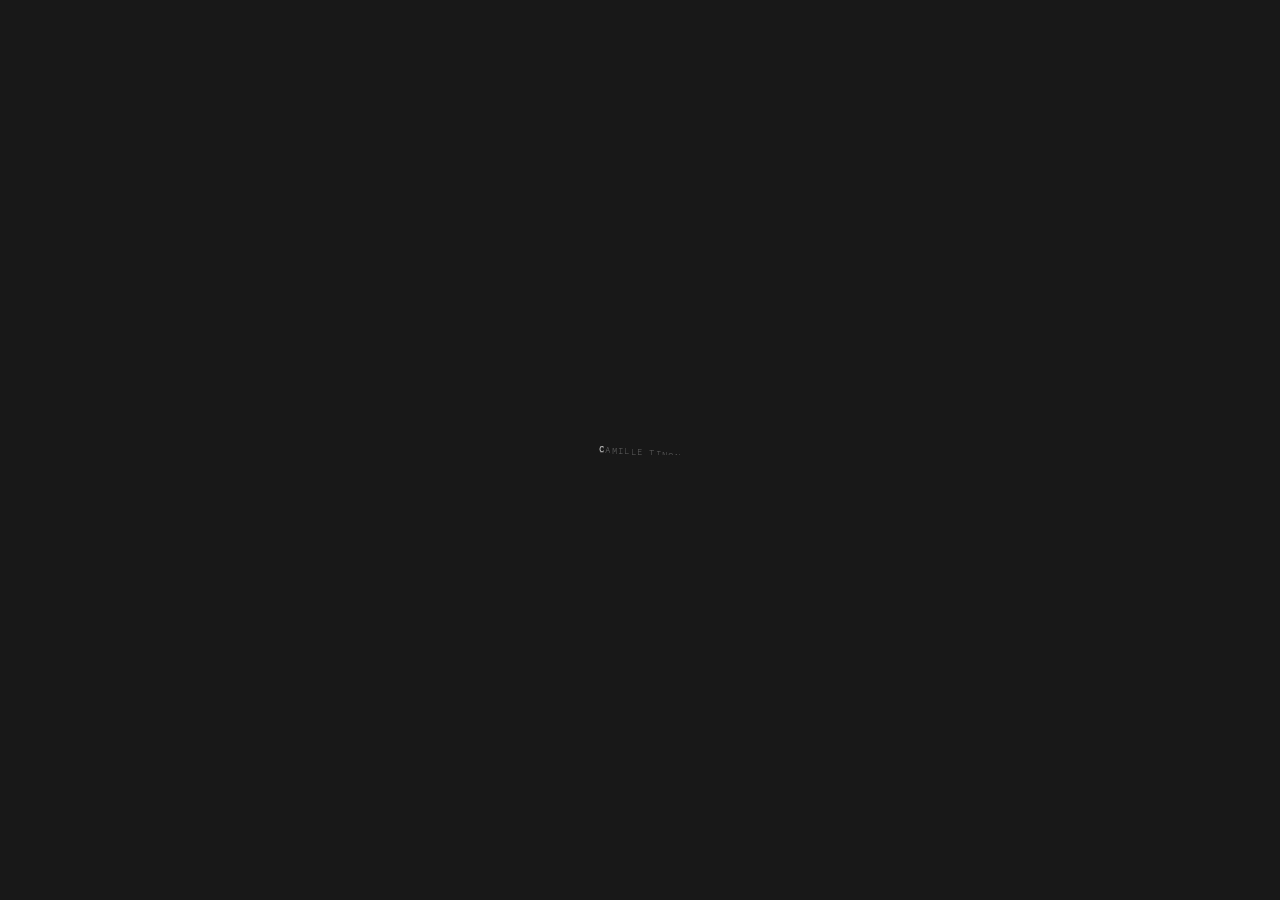
==== commit 6dcf92de: "DS" ====
--- a/pellicule.html
+++ b/pellicule.html
@@ -34,30 +34,16 @@
         <body data-barba="" class="page-template-default page page-id-8850 no-sidebar light elementor-default elementor-kit-566 elementor-page elementor-page-8850">
             <div id="page" class="site pellicule-body">
                 <!-- Page Loader -->
-                <div class="page-loader">
-                    <div class="page-loader-overlays columns">
-                        <span class="loader-col">
-                        </span>
-                        <span class="loader-col">
-                        </span>
-                        <span class="loader-col">
-                        </span>
-                        <span class="loader-col">
-                        </span>
-                        <span class="loader-col">
-                        </span>
-                    </div>
-                    <div class="page-loader-percentage">
-
-                    </div>
+             <div class="page-loader">
+                <div class="page-loader-overlays overlay">
+                    <span class="loader-overlay"></span>
                 </div>
-                <!--/ Page Loader -->
-                <a class="skip-link screen-reader-text" href="#primary">Skip to content</a>
-                <div class="menu-overlay">
-
-                </div>
+                <div class="page-loader-caption">             CAMILLE TINON        </div>
+            </div>    
+            <!--/ Page Loader -->  
+                
                  <!-- #masthead -->
-                 <main id="primary" class="site-main section" >
+                 <main id="primary" class="site-main-pellicule section" >
                     <article id="post-8850" class="post-8850 page type-page status-publish hentry">
                    
                         <div class="entry-content">
@@ -69,7 +55,7 @@
                                             <div class="elementor-widget-wrap elementor-element-populated">
                                                 <div class="elementor-element elementor-element-2d531d2b elementor-widget elementor-widget-heading" data-id="2d531d2b" data-element_type="widget" data-widget_type="heading.default">
                                                     <div class="elementor-widget-container">
-                                                        <p class="elementor-heading-title elementor-size-default"><a href="/index.html">@CAMILLE.TINON</a>
+                                                        <p class="elementor-heading-title elementor-size-default"><a href="https://camilletinon.github.io/portfolio-2024">@CAMILLE.TINON</a>
                                                         </p>
                                                     </div>
                                                 </div>
@@ -79,7 +65,7 @@
                                             <div class="elementor-widget-wrap elementor-element-populated">
                                                 <div class="elementor-element elementor-element-c78524c elementor-widget elementor-widget-text-editor" data-id="c78524c" data-element_type="widget" data-widget_type="text-editor.default">
                                                     <div class="elementor-widget-container">
-                                                        <a href="/index.html" class="cta-brackets">
+                                                        <a href="https://camilletinon.github.io/portfolio-2024" class="cta-brackets">
                                                             <span class="brackets">(</span> ART DIRECTION <span class="brackets">)</span>
                                                         </a>
                                                     </div>
@@ -101,6 +87,15 @@
                                                         <div class="elementor-widget-container">
                                                             <p class="elementor-heading-title elementor-size-default"><a class="cta-underline" href="https://www.instagram.com/camille.tinon" target="_blank" >IG / @CAMILLE.TINON</a></p>
                                                             </div>
+                                                        </div>
+                                                    </div>
+                                                </div>
+                                            </div>
+                                            <div class="menu-mobile elementor-column elementor-col-25 elementor-top-column elementor-element" data-id="aeab1c5" data-element_type="column">
+                                                <div class="elementor-widget-wrap ">
+                                                    <div class="elementor-element elementor-element-47f30d0a elementor-widget elementor-widget-heading" data-id="47f30d0a" data-element_type="widget" data-widget_type="heading.default">
+                                                        <div class="elementor-widget-container">
+                                                            <p class="elementor-heading-title elementor-size-default"><a class="cta-underline" href="https://camilletinon.github.io/portfolio-2024" >ART DIRECTION</a><span style="opacity: 0.5;"> / </span> <a class="cta-underline:hover" href="#">PELLICULE</a></p>
                                                         </div>
                                                     </div>
                                                 </div>
@@ -247,12 +242,12 @@
                                             </div>
                                         </div>
                                     </section>
-                                    <section class="elementor-section elementor-top-section elementor-element elementor-element-2d145619 elementor-section-height-min-height footer wrapper-wide section-normal elementor-section-boxed elementor-section-height-default elementor-section-items-middle default" data-id="2d145619" data-element_type="section">
+                                    <section class="elementor-section footer-mobile elementor-top-section elementor-element elementor-element-2d145619 elementor-section-height-min-height footer wrapper-wide section-normal elementor-section-boxed elementor-section-height-default elementor-section-items-middle default" data-id="2d145619" data-element_type="section">
                                         <div class="elementor-container elementor-column-gap-default">
                                             <div class="elementor-column elementor-col-100 elementor-top-column elementor-element elementor-element-1e259bab" data-id="1e259bab" data-element_type="column">
                                                 <div class="elementor-widget-wrap elementor-element-populated">
                                                     <div class="elementor-element elementor-element-3242b04 elementor-fixed elementor-widget elementor-widget-heading" data-id="3242b04" data-element_type="widget" data-settings="{&quot;_position&quot;:&quot;fixed&quot;}" data-widget_type="heading.default">
-                                                        <div class="elementor-widget-container"> 			<p class="elementor-heading-title elementor-size-default"><span class="footer">© CAMILLE TINON - 2024</span></p>
+                                                        <div class="elementor-widget-container"> 			<p class="elementor-heading-title elementor-size-default"><a class="cta-underline-mobile" href="https://www.instagram.com/camille.tinon" target="_blank" style="opacity: 0.5;color: #fbfbfb;">IG / @CAMILLE.TINON</a><br><span class="footer">© CAMILLE TINON - 2024</span></p>
                                                         </div>
                                                     </div>
                                                 </div>
--- a/css/custom.css
+++ b/css/custom.css
@@ -6,10 +6,39 @@
     height: 100vh!important;
 }
 
+.page-loader-caption{
+    color: #FBFBFB;
+    font-family: "Pitch Sans", Sans-serif;
+    font-size: 9px;
+    font-weight: 100;
+    letter-spacing: 0.3px;
+}
+
+.loader-overlay{
+    color: #1D1D1D;
+}
+
+.site-main-pellicule{
+    animation: intro 1s ease-in-out;
+}
+@keyframes intro{
+    from {
+        opacity: 0;
+    
+    }
+    
+    to {
+        opacity: 1;
+    }
+      }
+    
 .project-image{
     display: none;
 }
 
+.menu-mobile{
+    display: none;
+}
 
 .images-projet-desktop{
     position: FIXED;
@@ -25,7 +54,8 @@
     position: fixed;
     display: flex;
     flex-direction: column;
-    opacity: 0.5;
+    opacity: 0;
+    transition: opacity .3s ease-in-out;
 }
 
 .project-desktop span{
@@ -38,6 +68,14 @@
     letter-spacing: 0.3px;
 }
 
+.cta-underline-mobile{
+    display: none;
+    margin-bottom: -3px;
+}
+
+span.footer{
+    color: #1D1D1D;
+}
 /* BREAKPOINT INDE DESKTOP */
 @media only screen and (max-width: 1400px){
     .elementor-9389 .elementor-element.elementor-element-35b23151 > .elementor-element-populated {
@@ -49,6 +87,10 @@
         line-height: 55px;
     }
 
+    .project-category{
+        margin-top: 5px;
+    }
+
     .images-projet-desktop{
        bottom: 400px;
     WIDTH: 17%;
@@ -56,10 +98,14 @@
     }
 }
 
+
 /* MOBILE PELLICULE */
 
 @media only screen and (max-width: 450px){
 
+    .showcase-fullscreen-wall .showcase-project a {
+        padding: 0.6em 0;
+    }
 .elementor-8850 .elementor-element.elementor-element-31ff374 .grid--wrapper {
   grid-template-columns: repeat(2, 1fr);
   grid-gap: 26px;
@@ -70,7 +116,7 @@
 }
 
 .elementor-8850 .elementor-element.elementor-element-202cc46 {
-    margin-top: 50px;
+    margin-top: 35px;
 }
 
 .cta-brackets{
@@ -90,7 +136,30 @@
 
 @media (max-width: 767px){
 
-    
+    .cta-brackets{
+        display: none;
+    }
+
+    span.footer{
+        color: #fbfbfb;
+    }
+
+    .footer-mobile{
+        mix-blend-mode: difference;
+    }
+    
+    .socialdesktop{
+        display: none;
+    }
+
+    .menu-mobile{
+        display: block;
+    }
+
+    .elementor-element-aeab1c5{
+        display: none;
+    }
+
     .elementor-9389 .elementor-element.elementor-element-4caf870b .project-title {
         font-size: 55px!important;
         line-height: 6px!important;
@@ -102,7 +171,7 @@
     }
 
     .listport {
-        margin-top: 4.5vh !important;
+        margin-top: 3.5vh !important;
     }
 
     .images-projet-desktop{
@@ -129,12 +198,20 @@
 
   
 .elementor-9389 .elementor-element.elementor-element-35b23151 > .elementor-element-populated {
-    padding: 34px 20px 34px 20px;
+    padding: 24px 20px 0px 20px;
 }
 
 .elementor:not(.elementor-bc-flex-widget) .elementor-widget-wrap {
     display: flex;
     justify-content: center;
 }
-}
-
+
+#gridpeliculle{
+    margin-bottom: 10px;
+}
+.cta-underline-mobile{
+    display: block;
+    margin-bottom: -2px;
+}
+}
+
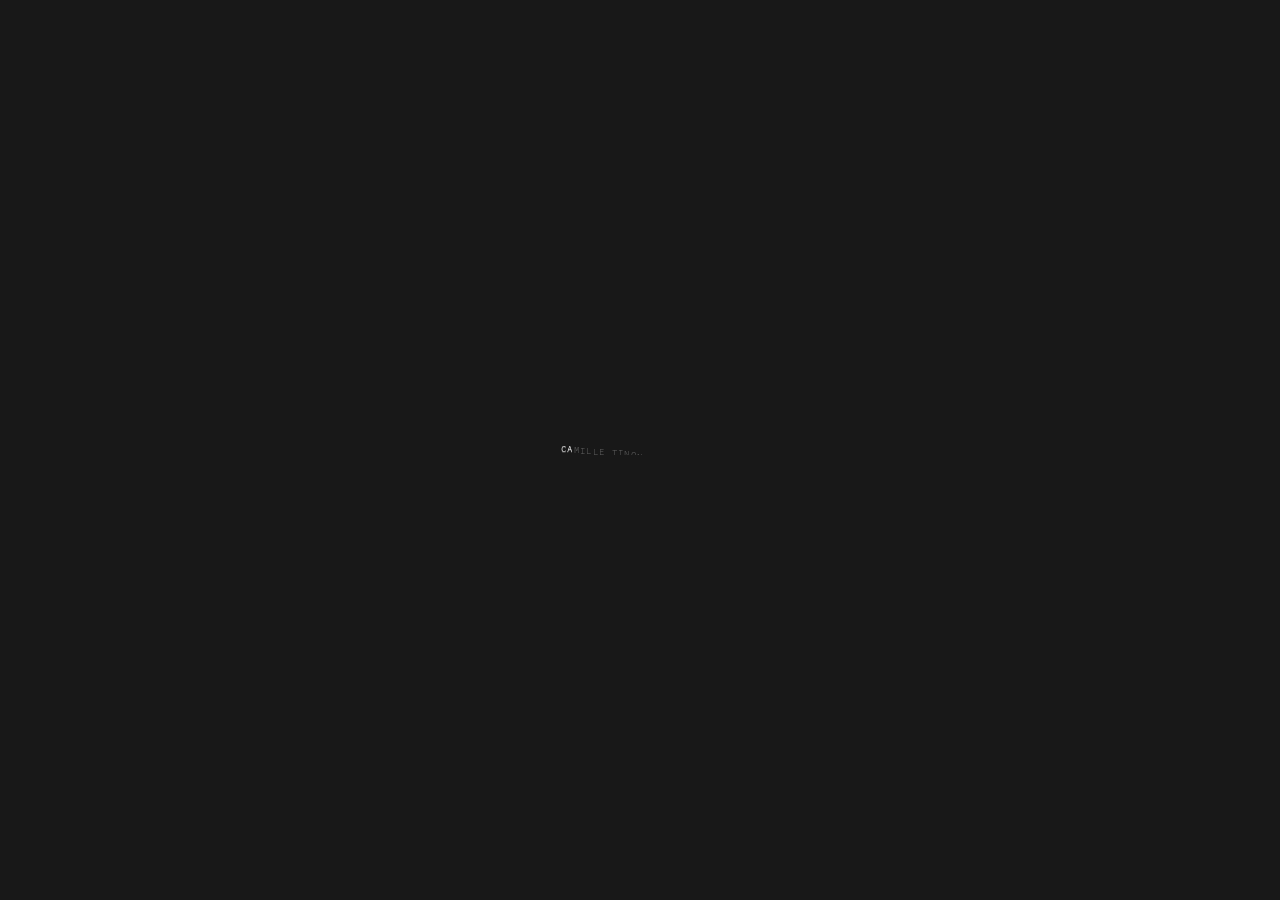
==== commit c0d3aa17: "bg" ====
--- a/pellicule.html
+++ b/pellicule.html
@@ -38,7 +38,7 @@
                 <div class="page-loader-overlays overlay">
                     <span class="loader-overlay"></span>
                 </div>
-                <div class="page-loader-caption">             CAMILLE TINON        </div>
+                <div class="page-loader-caption">CAMILLE TINON / PELLICULE</div>
             </div>    
             <!--/ Page Loader -->  
                 
